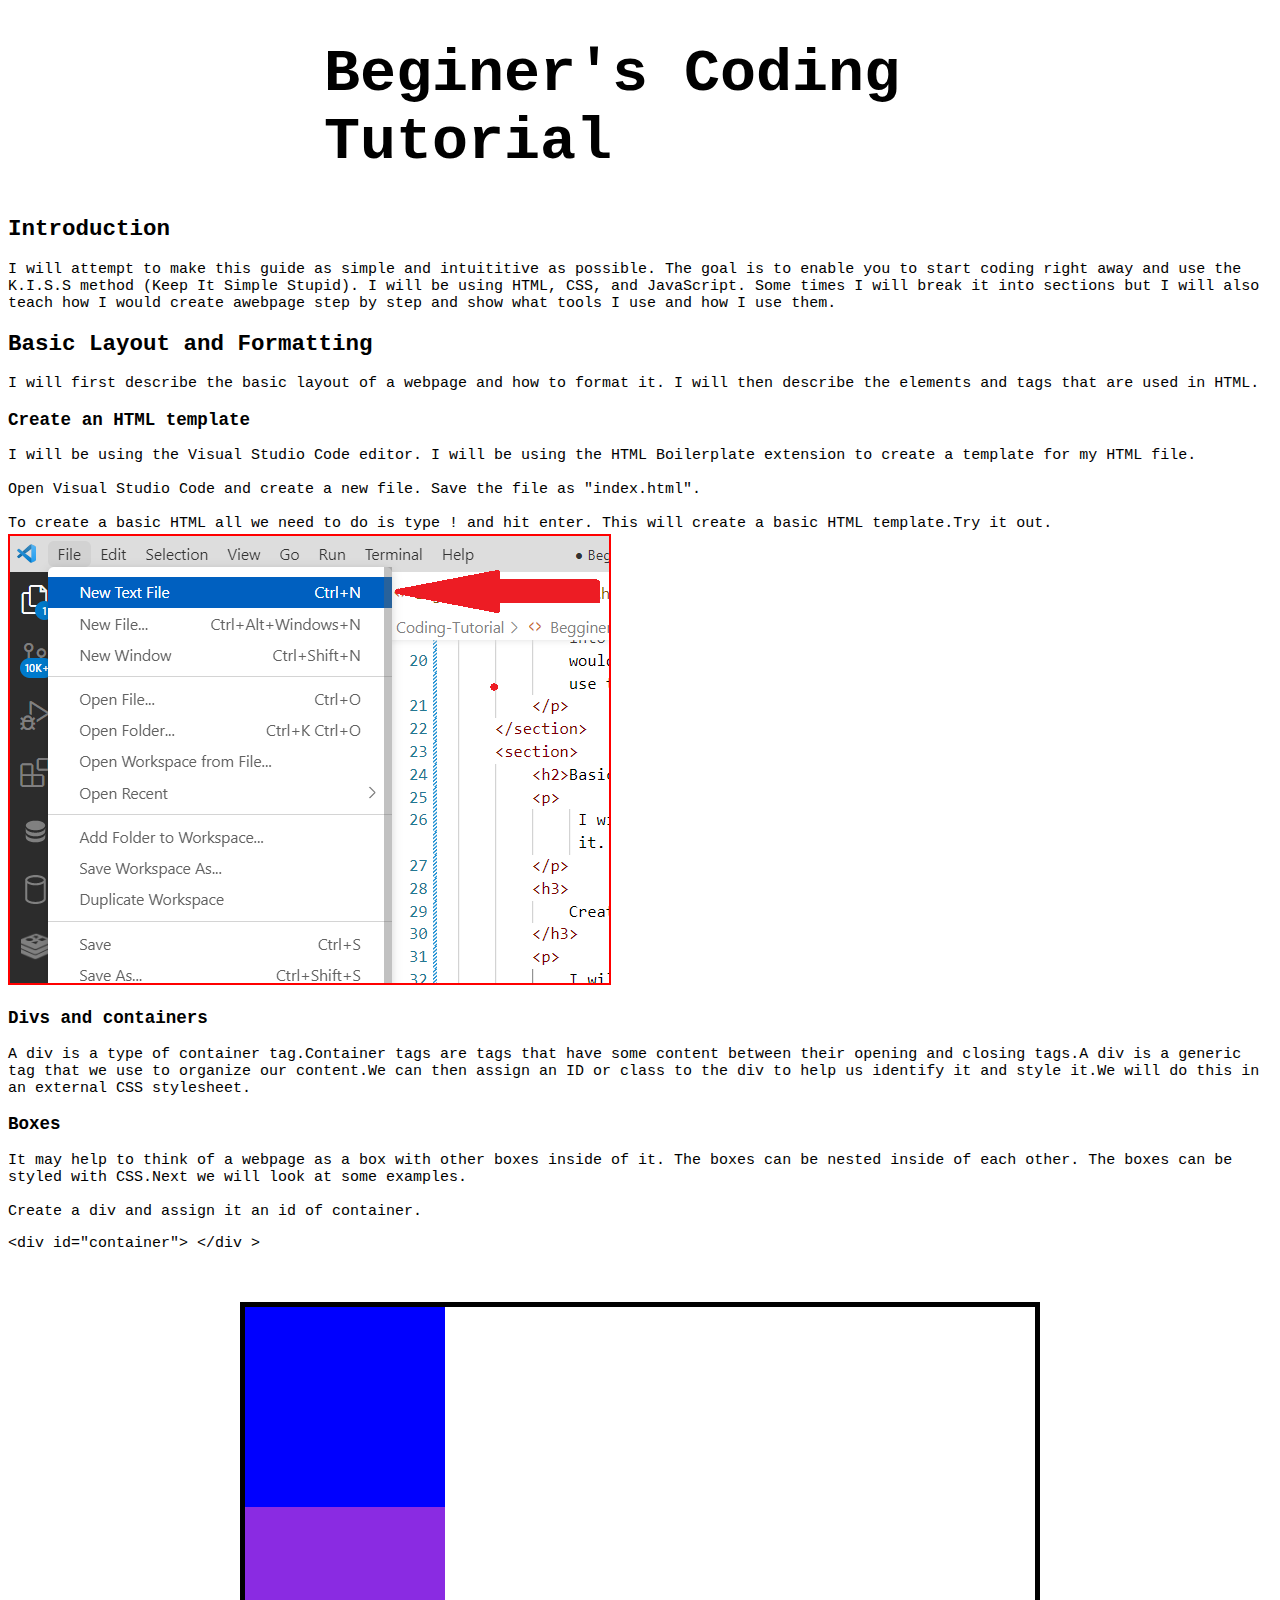
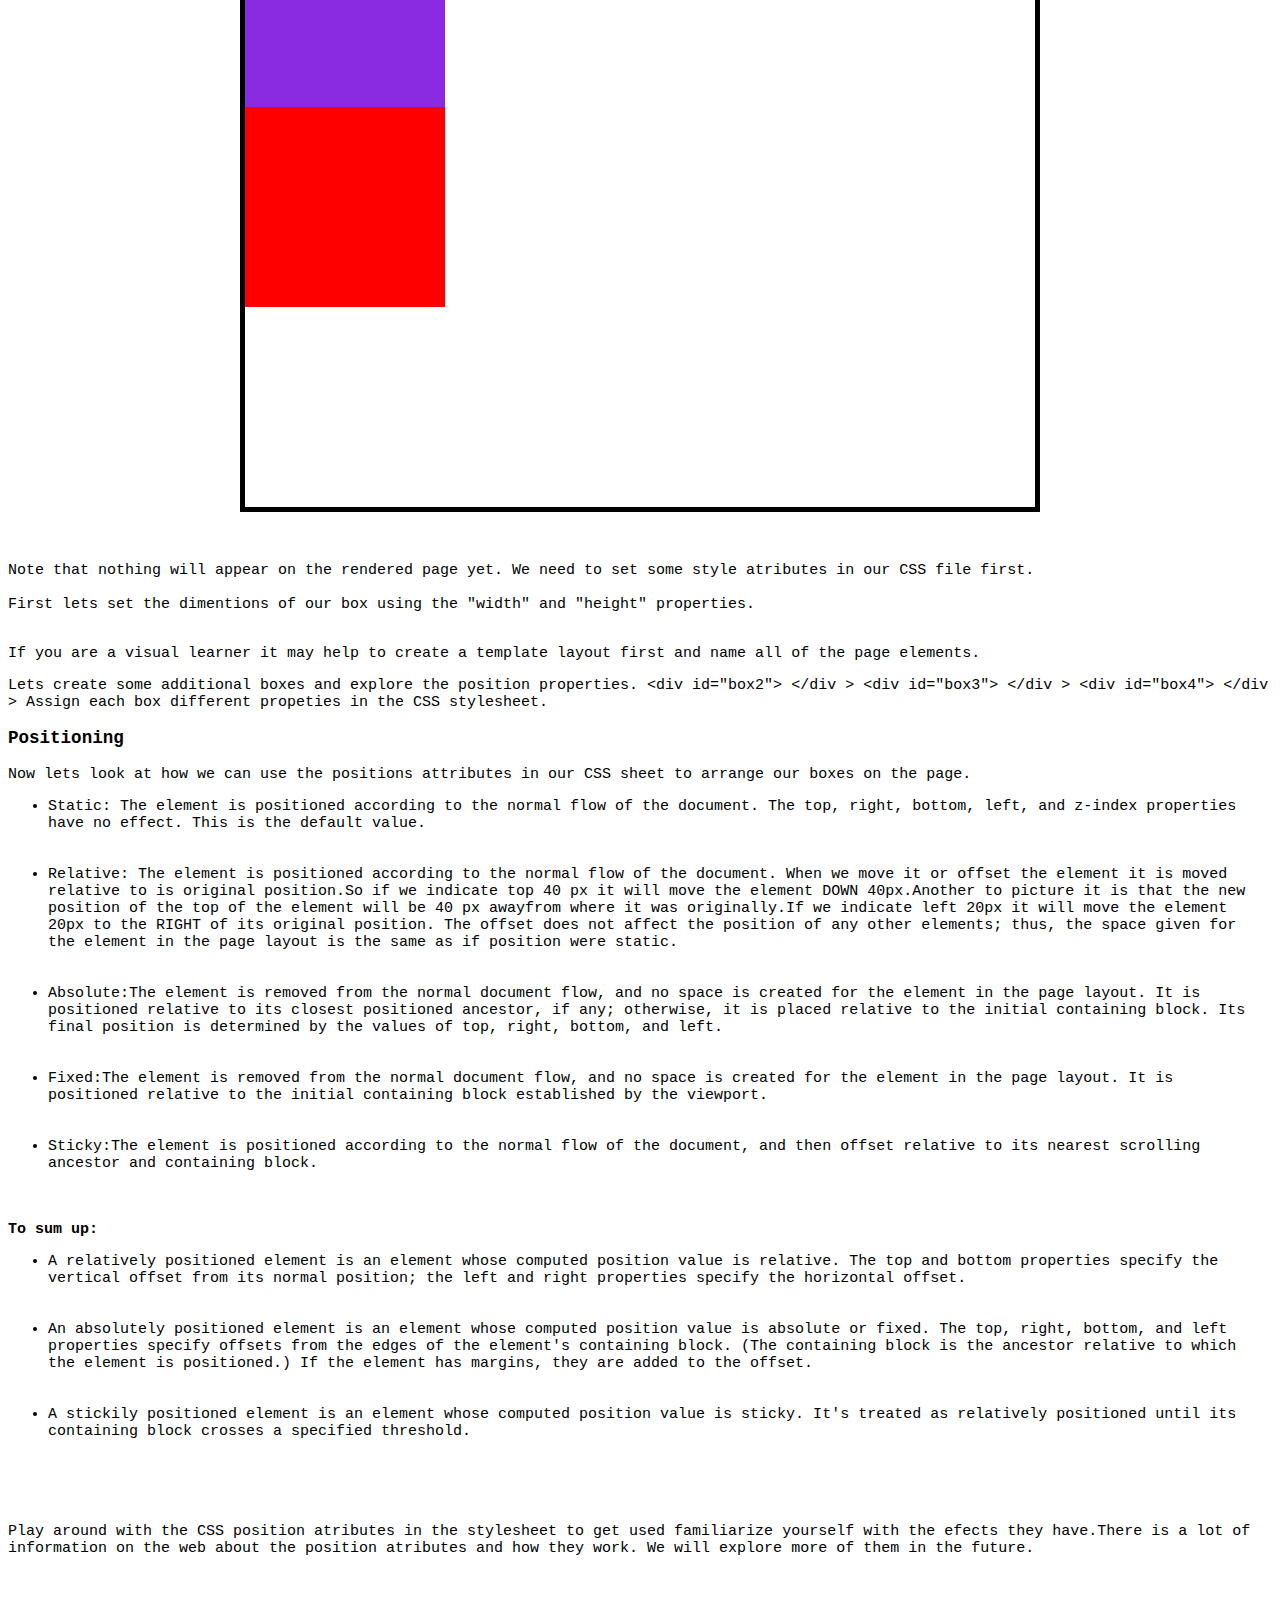
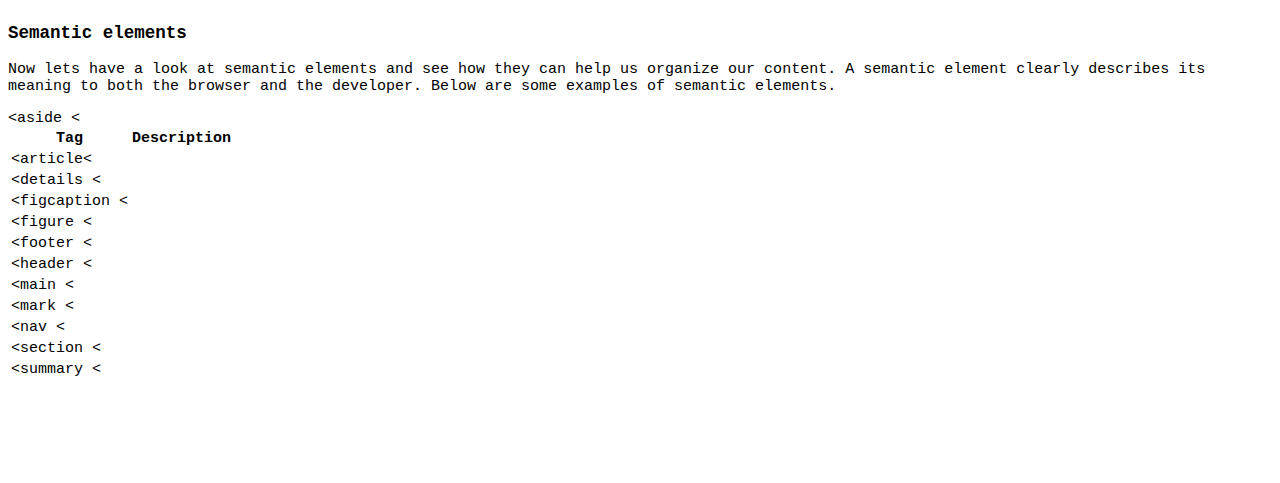
==== index.html @ 4ab40ba1 "added section on semantic HTML elements" ====
<!DOCTYPE html>
<html lang="en">
<head>
    <meta charset="UTF-8">
    <meta http-equiv="X-UA-Compatible" content="IE=edge">
    <meta name="viewport" content="width=device-width, initial-scale=1.0">
    <title>Coding Tutorial</title>
    <link rel="stylesheet" href="assets/CSS/stylesheet.css">
</head>
<body>
    <header>
        <h1>Beginer's Coding Tutorial</h1>
    </header>
    <section>
        <h2>Introduction</h2>
        <p>
            I will attempt to make this guide as simple and intuititive as possible.
            The goal is to enable you to start coding right away and use the K.I.S.S method (Keep It Simple Stupid).
            I will be using HTML, CSS, and JavaScript. Some times I will break it into sections but I will also teach how I
            would create awebpage step by step and show what tools I use and how I use them.
        </p>
    </section>
    <section>
        <h2>Basic Layout and Formatting</h2>
        <p>
             I will first describe the basic layout of a webpage and how to format it. I will then describe the elements and tags that are used in HTML.
        </p>
        <h3>Create an HTML template</h3>
        <p>
            I will be using the Visual Studio Code editor. I will be using the HTML Boilerplate extension to create a template for my HTML file.
            <br></br>
            Open Visual Studio Code and create a new file. Save the file as "index.html". 
            <br></br>
                To create a basic HTML all we need to do is type ! and hit enter. This will create a basic HTML template.Try it out.

                <img id="new-text-file" src="./assets/images/create new text file.png">
        </p>
        <h3>Divs and containers</h3>
        <p>
            A div  is a type of container tag.Container tags are tags that have some content between their opening and closing tags.A div is a generic tag that we use to organize our content.We can then assign an ID or class to the div to help us identify it and style it.We will do this in an external CSS stylesheet.
        </p>
        <h3>Boxes</h3>
        <p>
            It may help to think of a webpage as a box with other boxes inside of it. The boxes can be nested inside of each other. The boxes can be styled with CSS.Next we will look at some examples. 
            <br></br>
            Create a div and assign it an id of container.
        </p>
        
            &lt;div id="container"&gt &lt;/div &gt

            

            <div class="container">
            <div class="blue box"></div>
            <div class="purple box"></div>
            <div class="red box"></div>
            <div class="green box"></div>
            </div>
            

            <p>
                Note that nothing will appear on the rendered page yet. We need to set some style atributes in our CSS file first.
                <br></br>
                First lets set the dimentions of our box using the "width" and "height" properties.
                <br></br>

                
            </p>
            <p>
                If you are a visual learner it may help to create a template layout first and name all of the page elements.
            </p>
            <p>
                Lets create some additional boxes and explore the position properties.
                &lt;div id="box2"&gt &lt;/div &gt  &lt;div id="box3"&gt &lt;/div &gt &lt;div id="box4"&gt &lt;/div &gt
                Assign each box different propeties in the CSS stylesheet.
            </p>
            <h3>
                Positioning 
            </h3>
            <p>
                Now lets look at how we can use the positions attributes in our CSS sheet to arrange our boxes on the page.

                <ul>
                    <li>Static: The element is positioned according to the normal flow of the document. The top, right, bottom, left, and z-index properties have no effect. This is the default value.
                    </li> <br></br>

                    <li>Relative: The element is positioned according to the normal flow of the document. When we move it or offset the element it is moved relative to is original position.So if we indicate top 40 px it will move the element DOWN 40px.Another to picture it is that the new position of the top of the element will be 40 px awayfrom where it was originally.If we indicate left 20px it will move the element 20px to the RIGHT of its original position. The offset does not affect the position of any other elements; thus, the space given for the element in the page layout is the same as if position were static.
                    </li> <br></br>

                    <li>Absolute:The element is removed from the normal document flow, and no space is created for the element in the page layout. It is positioned relative to its closest positioned ancestor, if any; otherwise, it is placed relative to the initial containing block. Its final position is determined by the values of top, right, bottom, and left.
                    </li> <br></br>

                    <li>Fixed:The element is removed from the normal document flow, and no space is created for the element in the page layout. It is positioned relative to the initial containing block established by the viewport.
                    </li> <br></br>

                    <li>Sticky:The element is positioned according to the normal flow of the document, and then offset relative to its nearest scrolling ancestor and containing block.</li> <br></br>
                </ul>

                    <p class="bold">
                        To sum up:
                    </p>
                    <ul>
                        <li>
                            A relatively positioned element is an element whose computed position value is relative. The top and bottom properties specify the vertical offset from its normal position; the left and right properties specify the horizontal offset.
                        </li> <br></br>
                        <li>
                            An absolutely positioned element is an element whose computed position value is absolute or fixed. The top, right, bottom, and left properties specify offsets from the edges of the element's containing block. (The containing block is the ancestor relative to which the element is positioned.) If the element has margins, they are added to the offset.
                        </li> <br></br>
                        <li>
                            A stickily positioned element is an element whose computed position value is sticky. It's treated as relatively positioned until its containing block crosses a specified threshold.
                        </li> <br></br>
                    </ul>
                    
                 <br></br>
                Play around with the CSS position atributes in the stylesheet to get used familiarize yourself with the efects they have.There is a lot of information on the web about the position atributes and how they work. We will explore more of them in the future.

            
            </p>
            <br></br>
            <h3>Semantic elements</h3>
            <p>
                Now lets have a look at semantic elements and see how they can help us organize our content. A semantic element clearly describes its meaning to both the browser and the developer.
                Below are some examples of semantic elements.

                <table>
                    <tr>
                     <th>
                        Tag
                     </th>
                     <th>
                        Description  
                    </tr>
                    
                    <tr>
                        <td>
                            &lt;article&lt;

                        </td>
                    </tr>
                            &lt;aside &lt;
                    <tr>
                        <td>
                            &lt;details &lt;
                            
                        </td>
                    </tr>
                    <tr>
                        <td>
                            &lt;figcaption &lt;
                        </td>
                    </tr>
                    <tr>
                        <td>
                            &lt;figure &lt;
                            
                        </td>
                    </tr>
                    <tr>
                        <td>
                            &lt;footer &lt;
                            
                        </td>
                    </tr>
                    <tr>
                        <td>
                            &lt;header &lt;
                            
                        </td>
                    </tr>
                    <tr>
                        <td>
                            &lt;main &lt;
                        </td>
                    </tr>
                    <tr>
                        <td>
                           &lt;mark &lt; 
                        </td>
                    </tr>
                    <tr>
                        <td>
                           &lt;nav &lt; 
                        </td>
                    </tr>
                    <tr>
                        <td>
                            &lt;section &lt;
                        </td>
                    </tr>
                    <tr>
                        <td>
                           &lt;summary &lt; 
                        </td>
                    </tr>
                    </table>
            </p>
            

            

    
        
    </section>
    
</body>
</html>
---- assets/CSS/stylesheet.css ----
*, * ::before, * ::after {
    box-sizing: border-box;
}

header {
    font-family: monospace;
    font-size: 30px;
    width: 50%;
    margin: 0 auto;
}

body {
    font-family: monospace;
    font-size: 15px;
    
}

#new-text-file {
    margin-top: 2px;
    border: solid 2px;
    border-color: red;
}
.container {
    border: 5px solid black;
    width: 800px;
    height: 810px;
    margin: 50px auto;
    position: relative;
}

.box {
    width: 200px;
    height: 200px;

}

.blue {
    background-color: blue;
    position : sticky;
    top: 20px;
    z-index: 4;


}

.purple {
    background-color: blueviolet;
    position: sticky;
    z-index: 3;

    

}

.red {
    background-color: red;
    z-index: 2;

}

.green {
    background-color: green;
    position: sticky;
    bottom: 20px;
    z-index: 1;

}

.purple:hover {
    background-color: rgb(167, 142, 190);
}

.blue:hover {
    background-color: rgb(177, 177, 234);
}

.red:hover {
    background-color: rgb(239, 168, 168);
}

.green:hover {
    background-color: rgb(150, 233, 150);
}
.bold{
    font-weight: bolder;
}
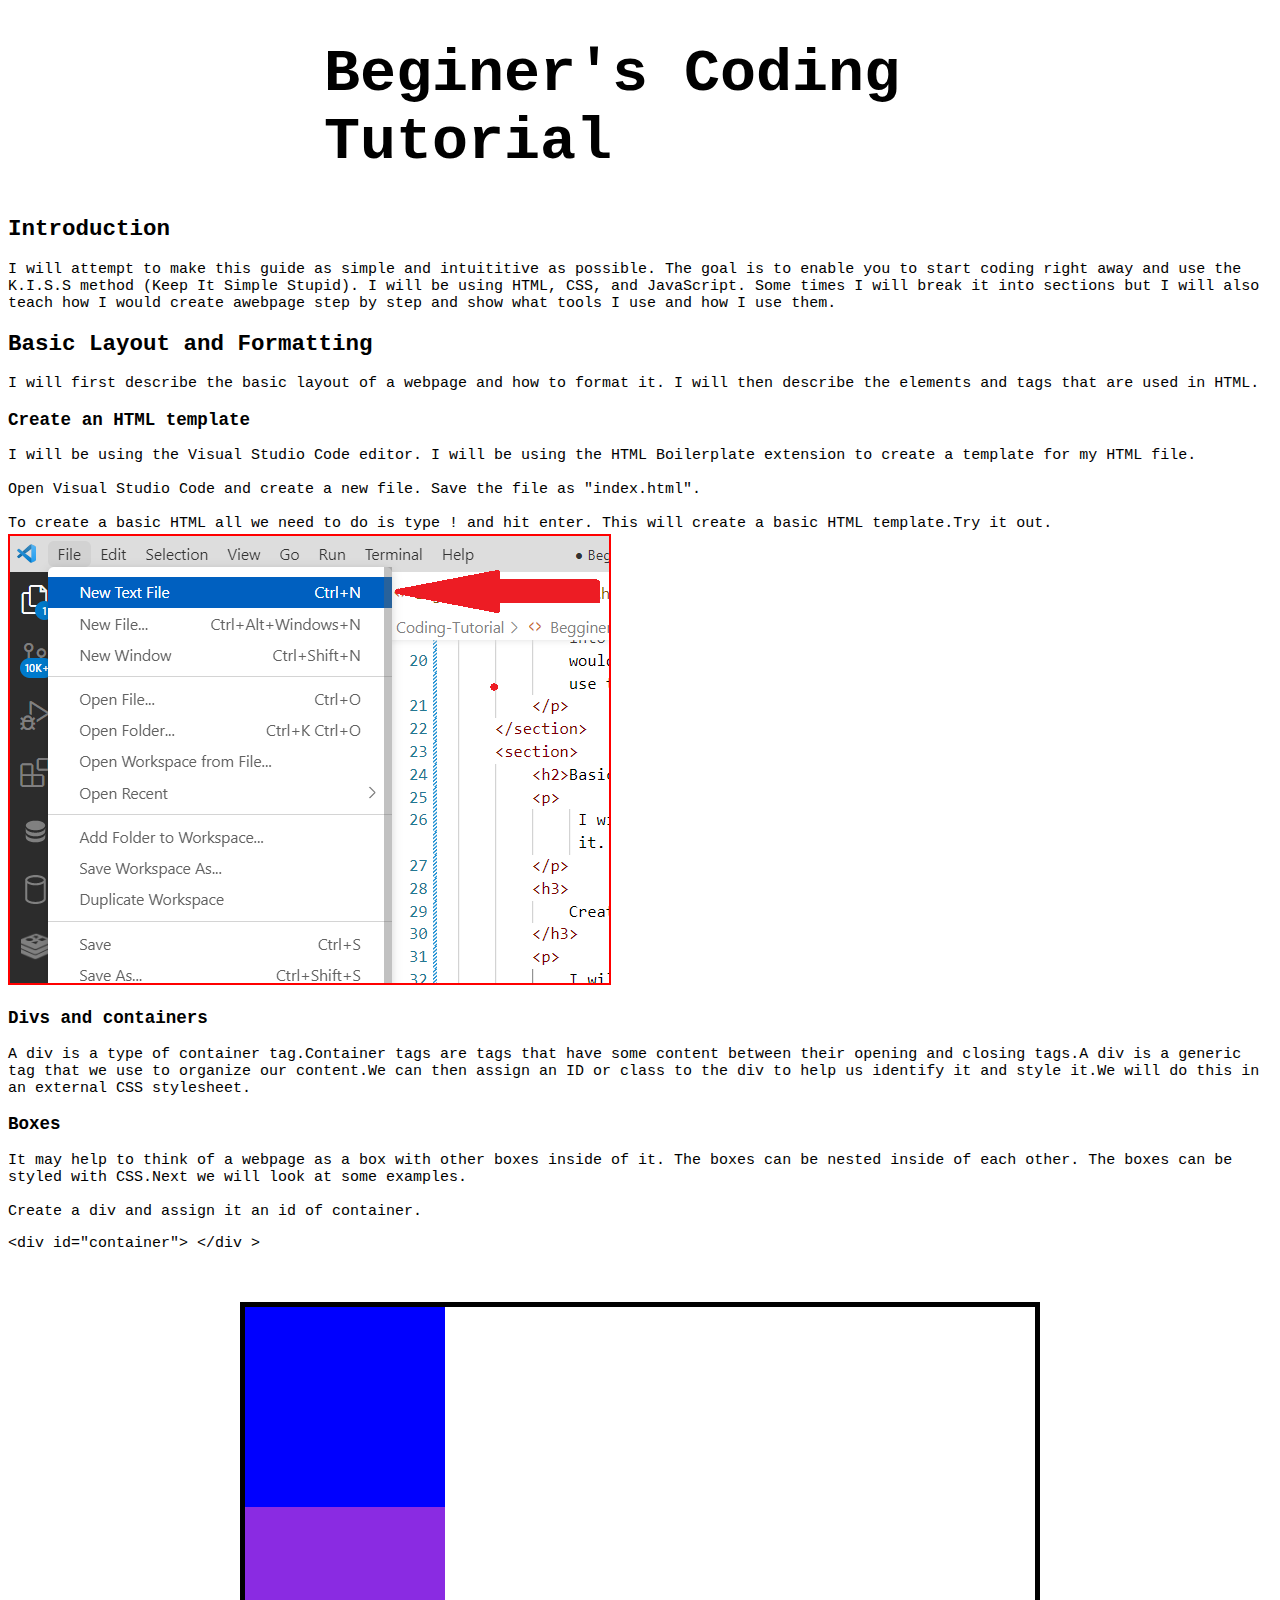
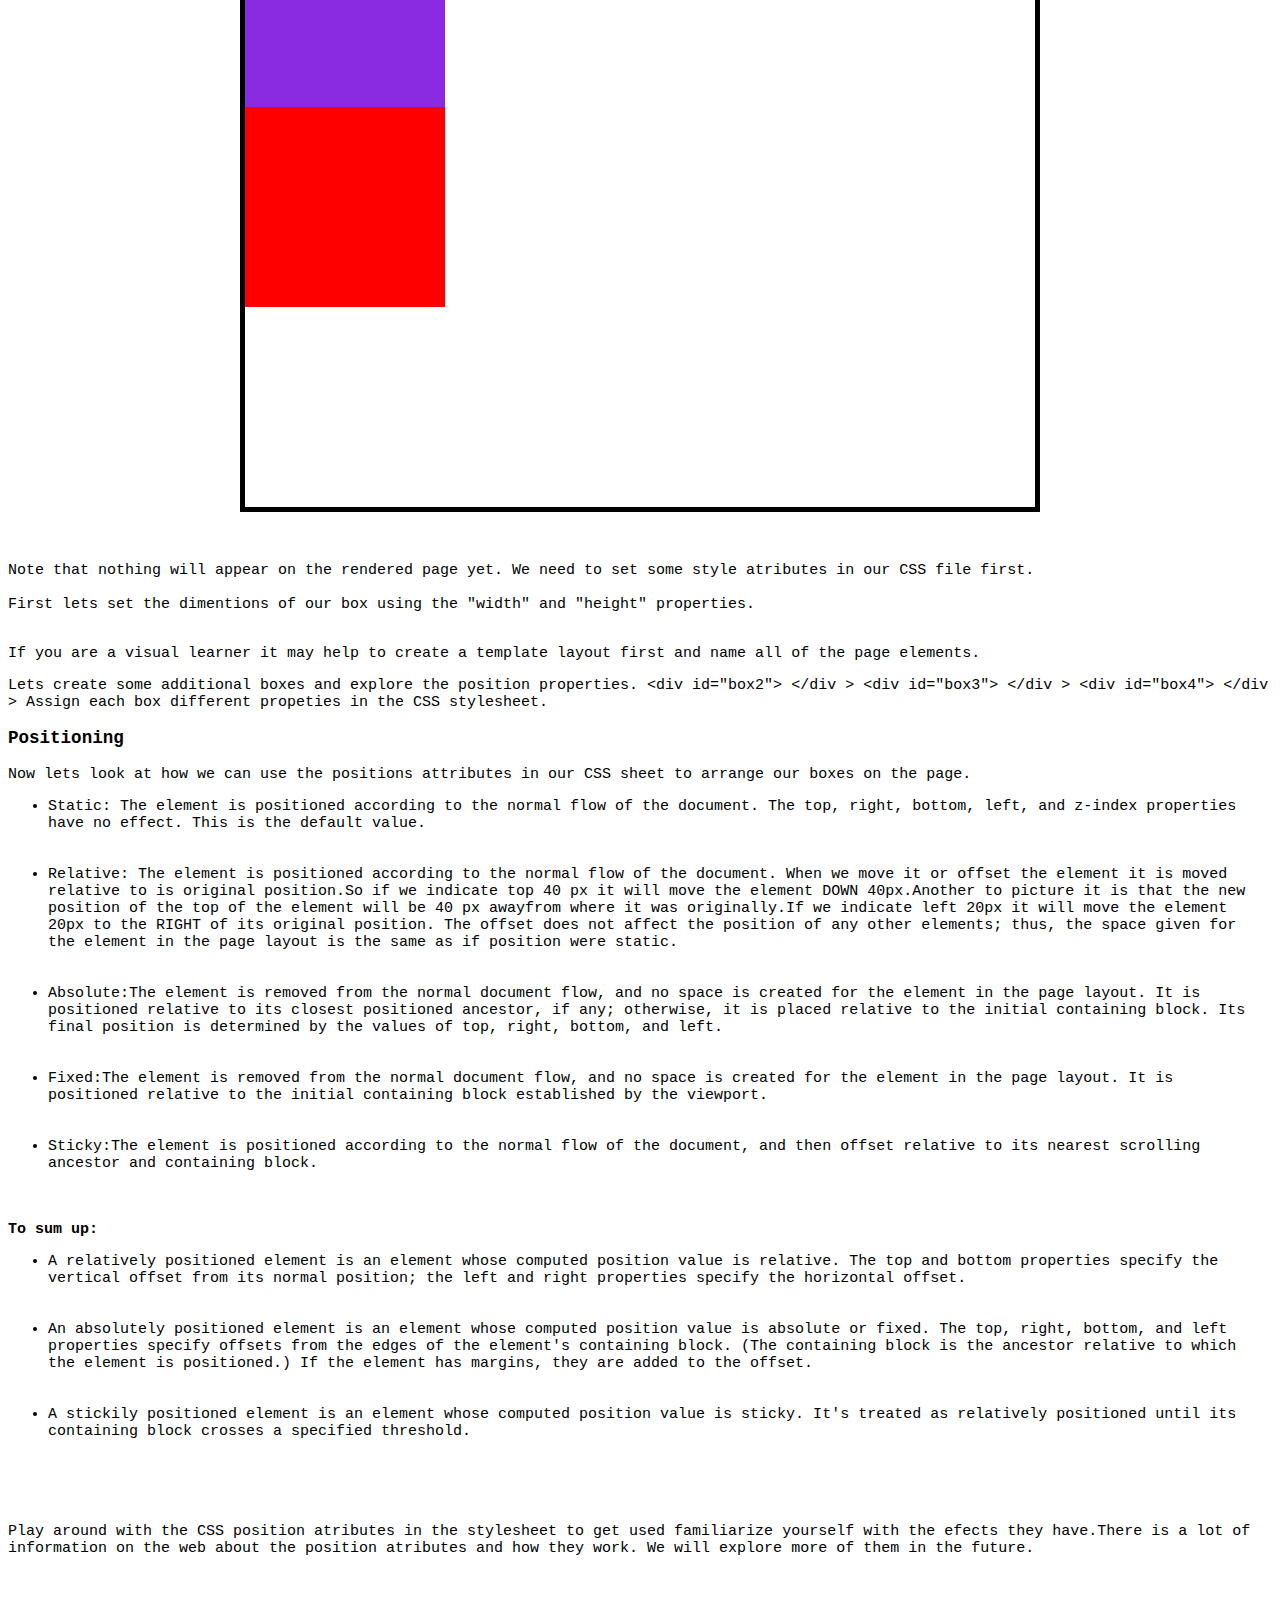
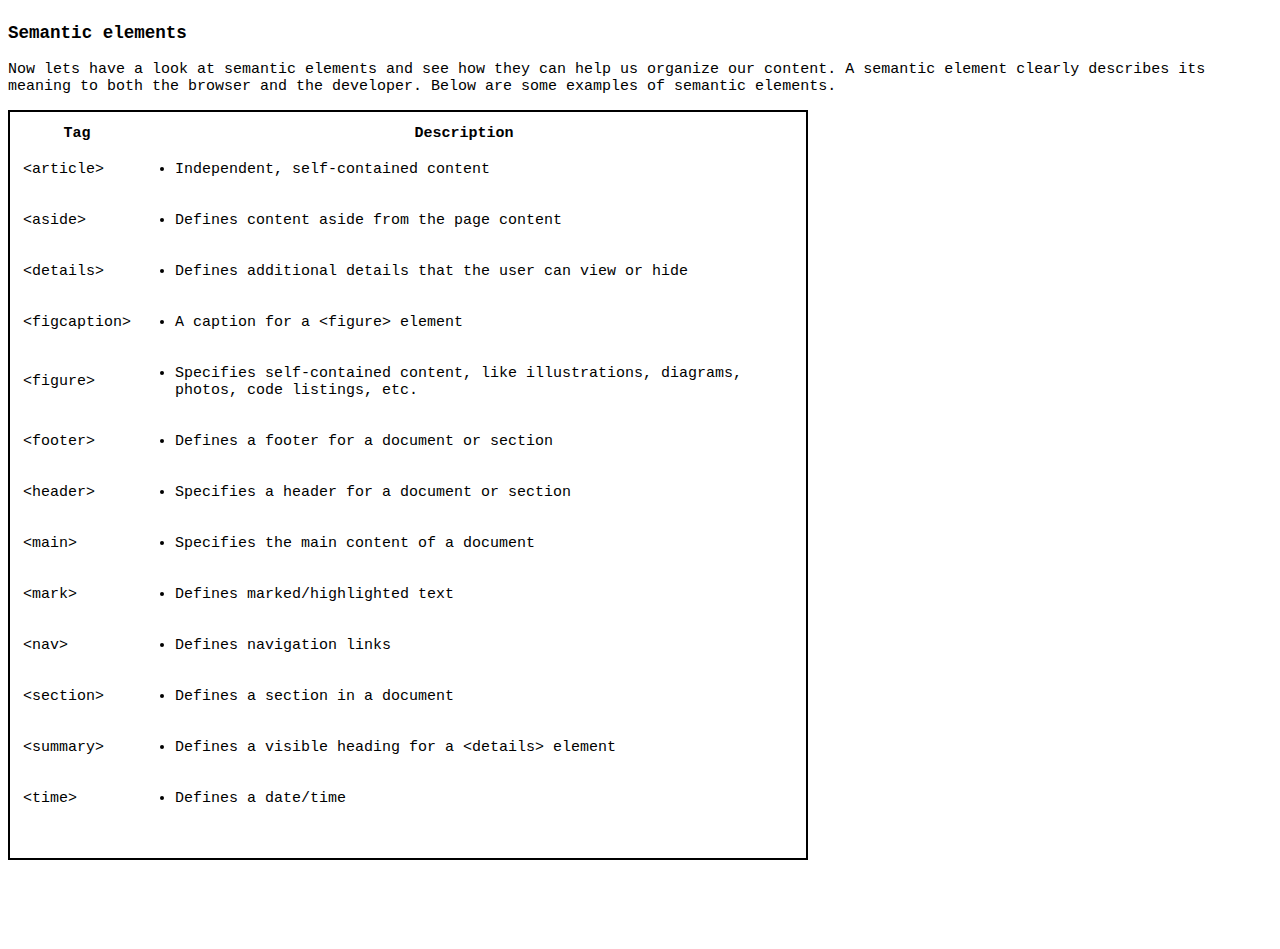
==== commit c62182fc: "fixed table" ====
--- a/index.html
+++ b/index.html
@@ -122,77 +122,226 @@
                 Now lets have a look at semantic elements and see how they can help us organize our content. A semantic element clearly describes its meaning to both the browser and the developer.
                 Below are some examples of semantic elements.
 
+                
+                <div id="table-con">
                 <table>
+                    
                     <tr>
                      <th>
                         Tag
                      </th>
                      <th>
-                        Description  
-                    </tr>
-                    
-                    <tr>
-                        <td>
-                            &lt;article&lt;
-
-                        </td>
-                    </tr>
-                            &lt;aside &lt;
-                    <tr>
-                        <td>
-                            &lt;details &lt;
-                            
-                        </td>
-                    </tr>
-                    <tr>
-                        <td>
-                            &lt;figcaption &lt;
-                        </td>
-                    </tr>
-                    <tr>
-                        <td>
-                            &lt;figure &lt;
-                            
-                        </td>
-                    </tr>
-                    <tr>
-                        <td>
-                            &lt;footer &lt;
-                            
-                        </td>
-                    </tr>
-                    <tr>
-                        <td>
-                            &lt;header &lt;
-                            
-                        </td>
-                    </tr>
-                    <tr>
-                        <td>
-                            &lt;main &lt;
-                        </td>
-                    </tr>
-                    <tr>
-                        <td>
-                           &lt;mark &lt; 
-                        </td>
-                    </tr>
-                    <tr>
-                        <td>
-                           &lt;nav &lt; 
-                        </td>
-                    </tr>
-                    <tr>
-                        <td>
-                            &lt;section &lt;
-                        </td>
-                    </tr>
-                    <tr>
-                        <td>
-                           &lt;summary &lt; 
-                        </td>
-                    </tr>
+                        Description 
+                     </th>
+                     </tr>
+                    
+                    <tr>
+                        <td>
+                            &lt;article&gt
+
+                        </td>
+                            
+                        <td>
+                            <ul>
+                            <li>
+                                Independent, self-contained content
+                            </li> 
+                            </ul>
+
+                        </td>
+                    </tr>
+                    <td>
+                        &lt;aside&gt
+                    </td>
+                    <td>
+                        <ul>
+                            <li>
+                                Defines content aside from the page content
+
+                            </li>
+                        </ul>
+    
+                    </td>
+                            
+                    <tr>
+                        <td>
+                            &lt;details&gt
+                            
+                        </td>
+                        <td>
+                            <ul>
+                                <li>
+                                    Defines additional details that the user can view or hide
+
+                                </li>
+                            </ul>
+
+
+                        </td>
+                    </tr>
+                    <tr>
+                        <td>
+                            &lt;figcaption&gt
+                        </td>
+                        <td>
+                            <ul>
+                                <li> A caption for a &lt;figure&gt element
+                                </li>
+                            </ul>
+
+
+                        </td>
+                    </tr>
+                    <tr>
+                        <td>
+                            &lt;figure&gt
+                            
+                        </td>
+                        <td>
+                            <ul>
+                                <li>
+                                    Specifies self-contained content, like illustrations, diagrams, photos, code listings, etc.
+
+                                </li>
+                            </ul>
+
+
+                        </td>
+                    </tr>
+                    <tr>
+                        <td>
+                            &lt;footer&gt
+                            
+                        </td>
+                        <td>
+                            <ul>
+                                <li>
+                                    Defines a footer for a document or section
+
+
+                                </li>
+                            </ul>
+                            
+
+                        </td>
+                    </tr>
+                    <tr>
+                        <td>
+                            &lt;header&gt
+                            
+                        </td>
+                        <td>
+                            <ul>
+                                <li>
+                                    Specifies a header for a document or section
+
+                                </li>
+
+                            </ul>
+
+
+                        </td>
+                    </tr>
+                    <tr>
+                        <td>
+                            &lt;main&gt
+                        </td>
+                        <td>
+                            <ul>
+                                <li>
+                                    Specifies the main content of a document
+
+                                </li>
+                            </ul>
+                            
+
+                        </td>
+                    </tr>
+                    <tr>
+                        <td>
+                           &lt;mark&gt 
+                        </td>
+                        <td>
+                            <ul>
+                                <li>
+                                    Defines marked/highlighted text
+
+                                </li>
+                            </ul>
+                            
+
+
+                        </td>
+                    </tr>
+                    <tr>
+                        <td>
+                           &lt;nav&gt 
+                        </td>
+                        <td>
+                            <ul>
+                                <li>
+                                    Defines navigation links
+
+                                </li>
+                            </ul>
+
+
+                        </td>
+                    </tr>
+                    <tr>
+                        <td>
+                            &lt;section&gt
+                        </td>
+                        <td>
+                            <ul>
+                                <li>
+                                    Defines a section in a document
+
+                                </li>
+                            </ul>
+                            
+
+
+                        </td>
+                    </tr>
+                    <tr>
+                        <td>
+                           &lt;summary&gt 
+                        </td>
+                        <td>
+                            <ul>
+                                <li>
+                                    Defines a visible heading for a &lt;details&gt element
+
+                                </li>
+                            </ul>
+                            
+
+
+                        </td>
+                    </tr>
+                    <tr>
+                        <td>
+                            &lt;time&gt
+                        </td>
+                        <td>
+                            <Ul>
+                                <li>
+                                    Defines a date/time
+
+                                </li>
+                            </Ul>
+                            
+
+
+
+                        </td>
+                    </tr>
+                    
+                    
                     </table>
+                </div>
+                    
             </p>
             
 
--- a/assets/CSS/stylesheet.css
+++ b/assets/CSS/stylesheet.css
@@ -84,4 +84,13 @@
 }
 .bold{
     font-weight: bolder;
+}
+#table-con {
+        border: 2px solid black;
+        width: 800px;
+        height: 750px;
+        padding: 10px;
+        
+
+
 }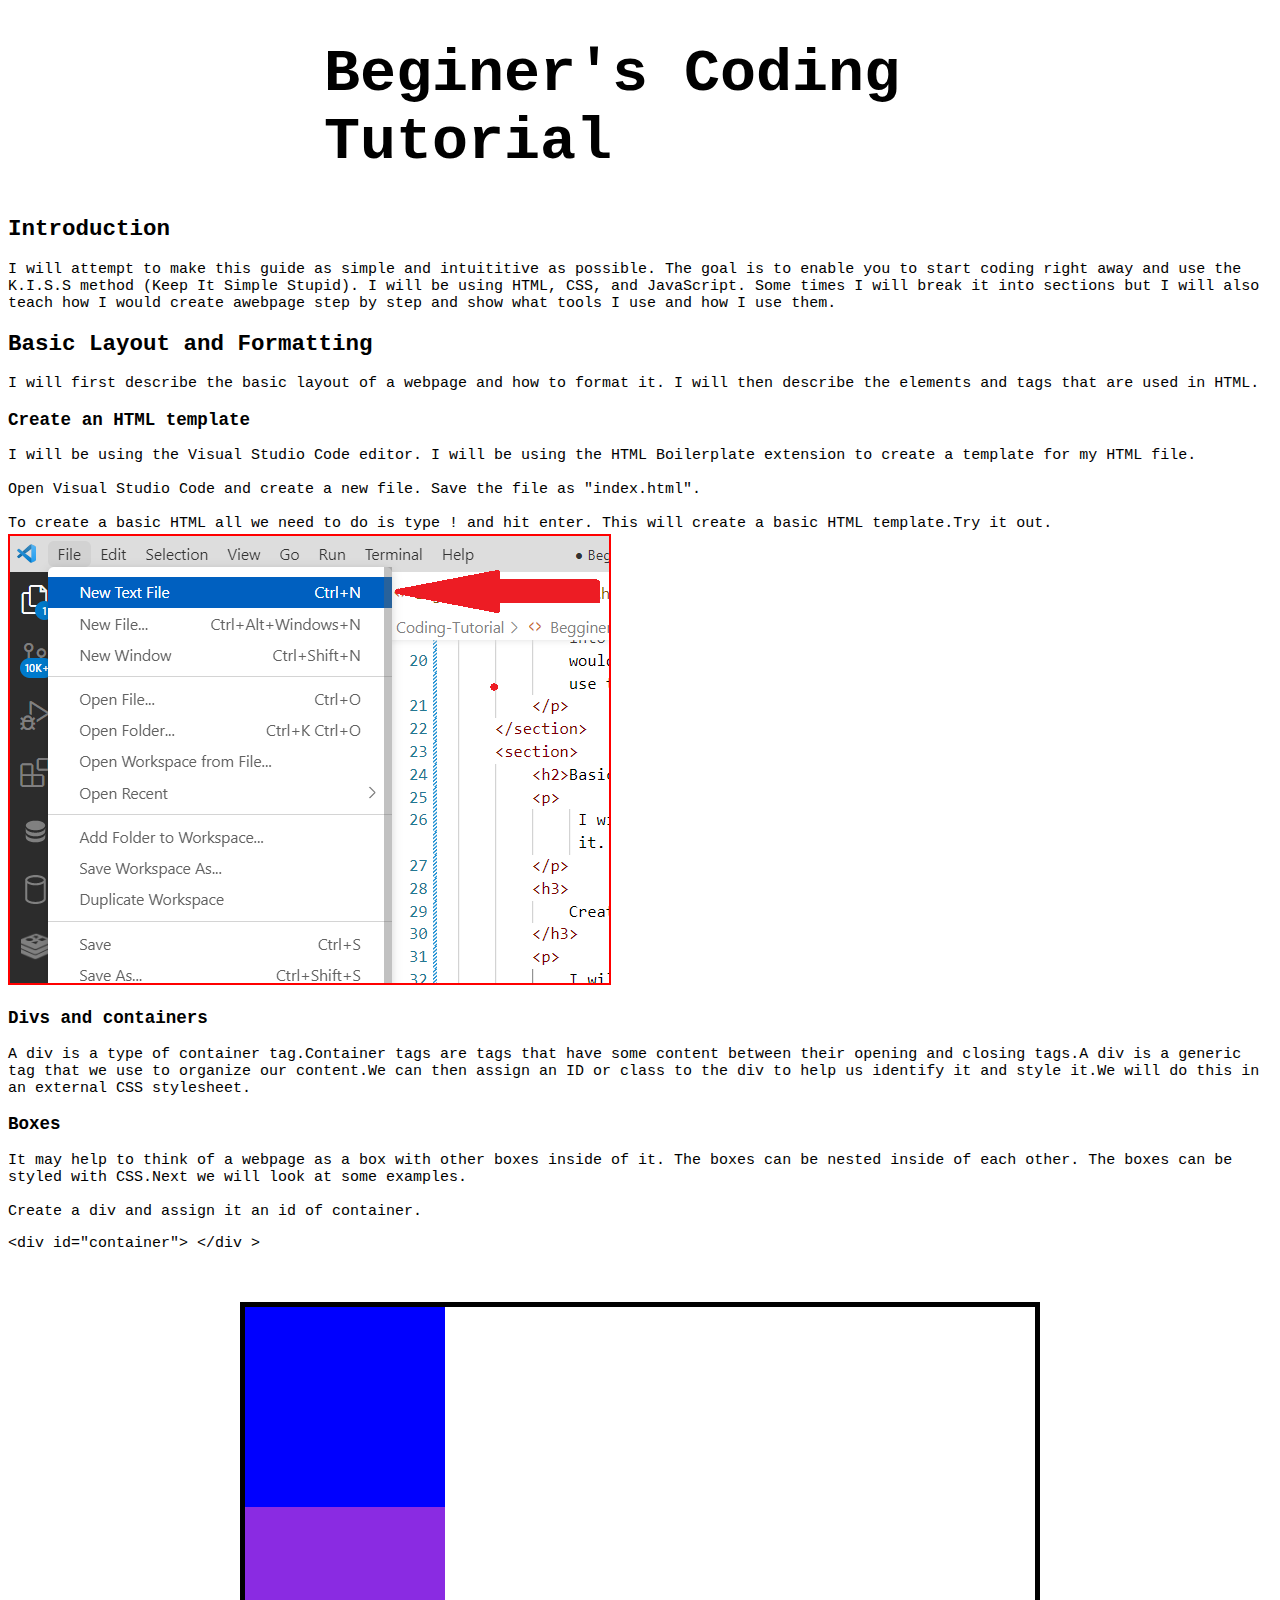
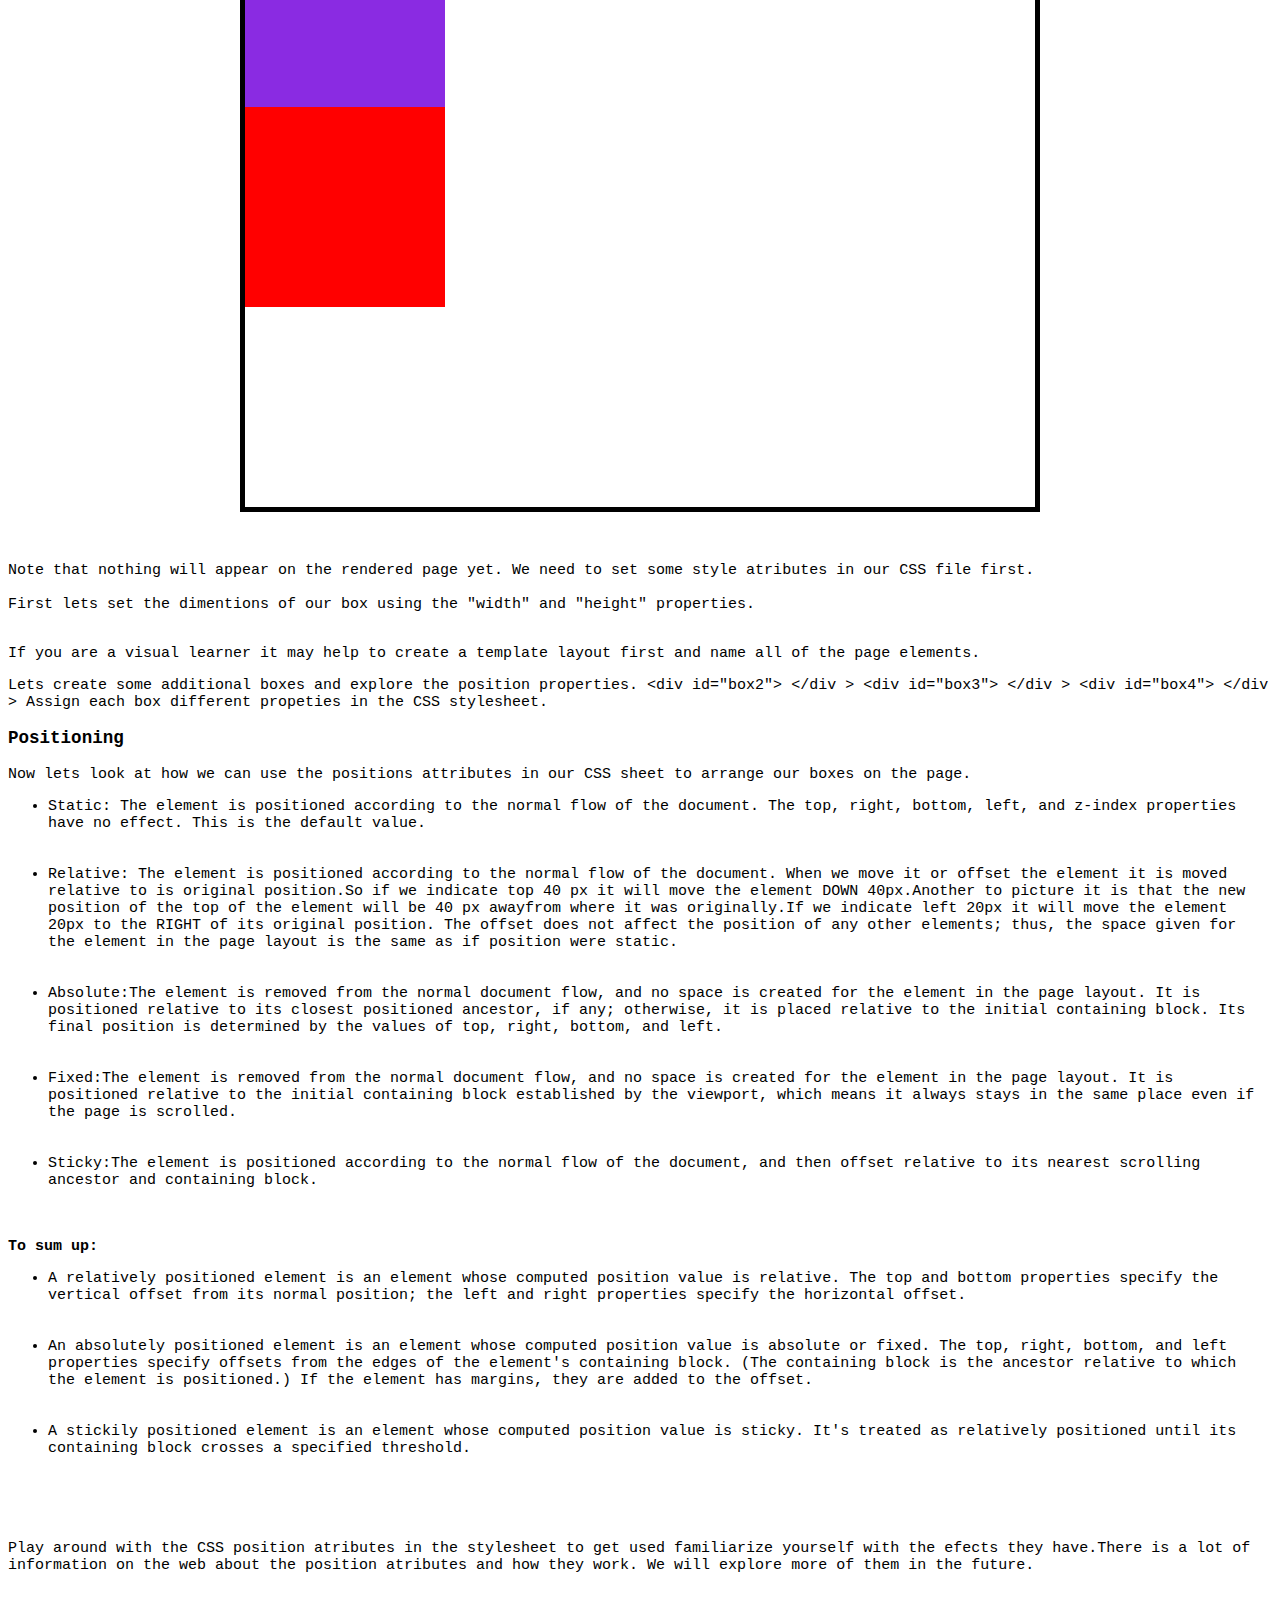
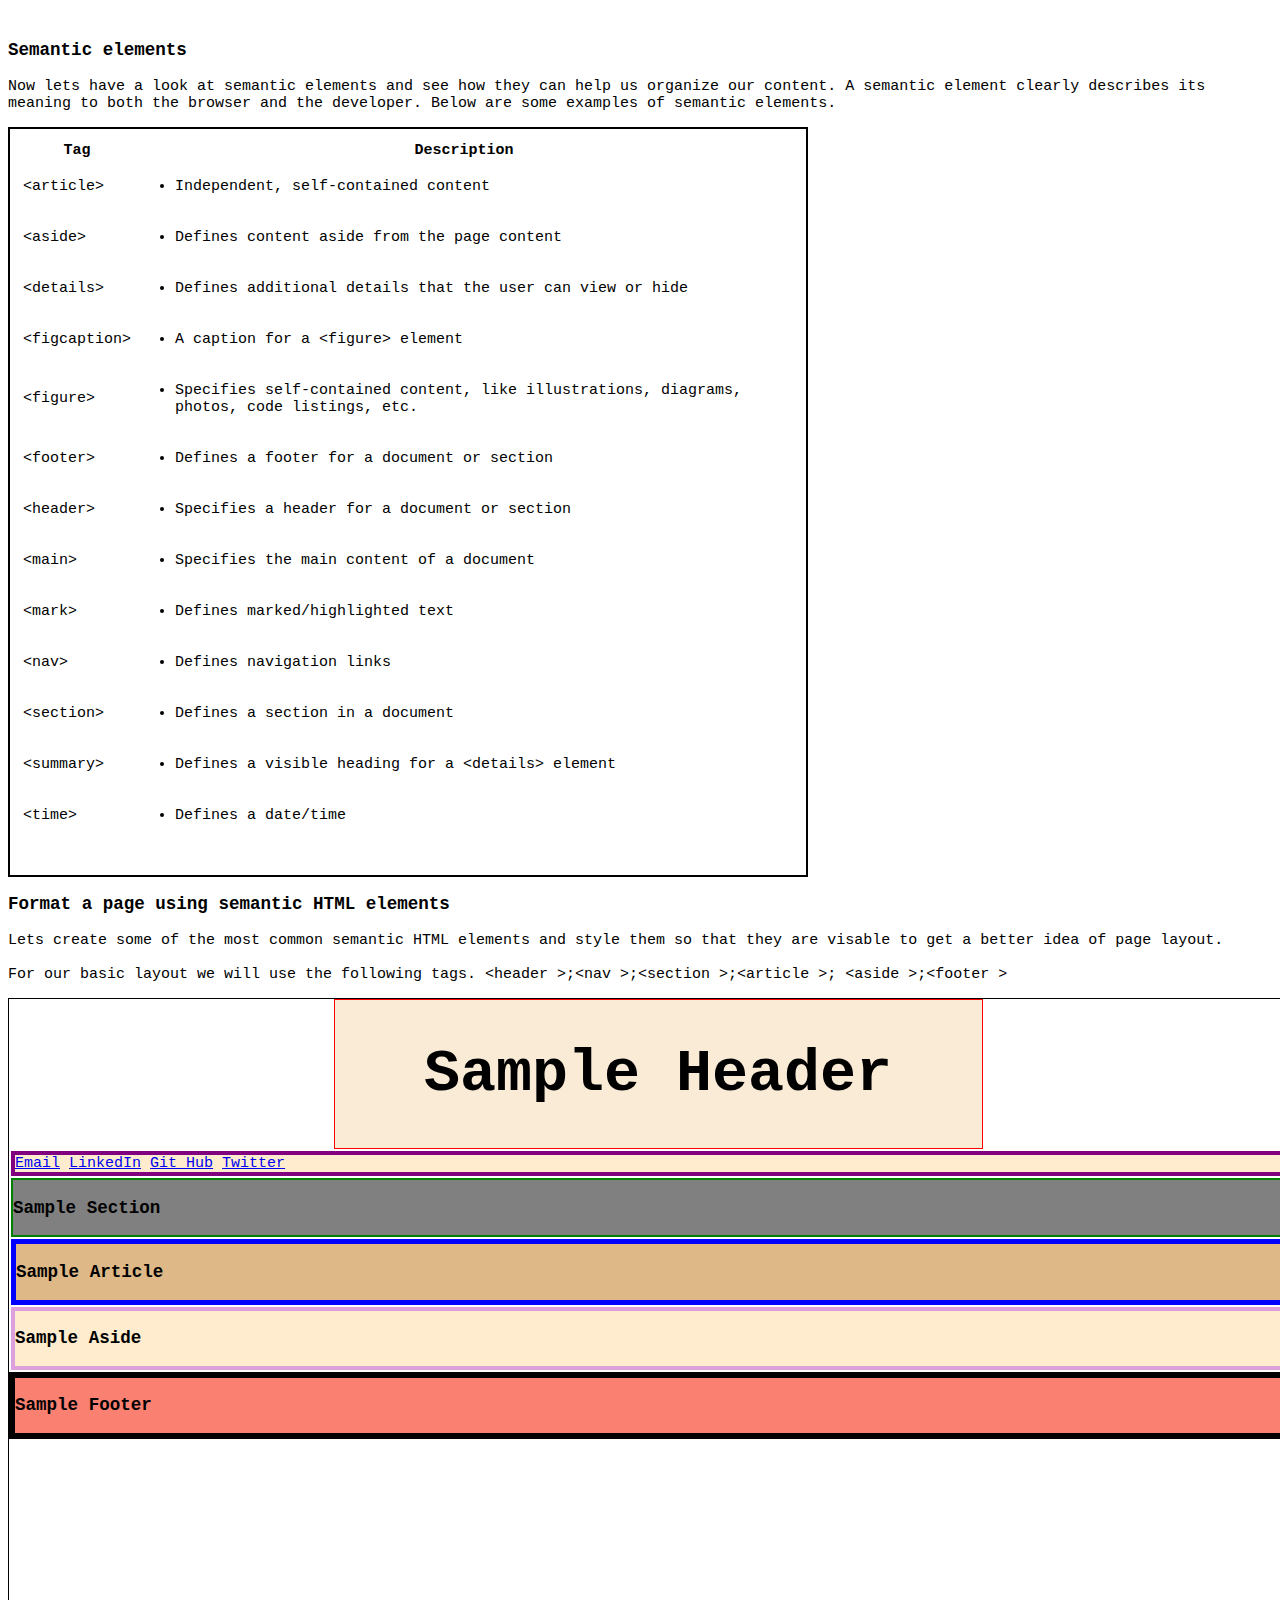
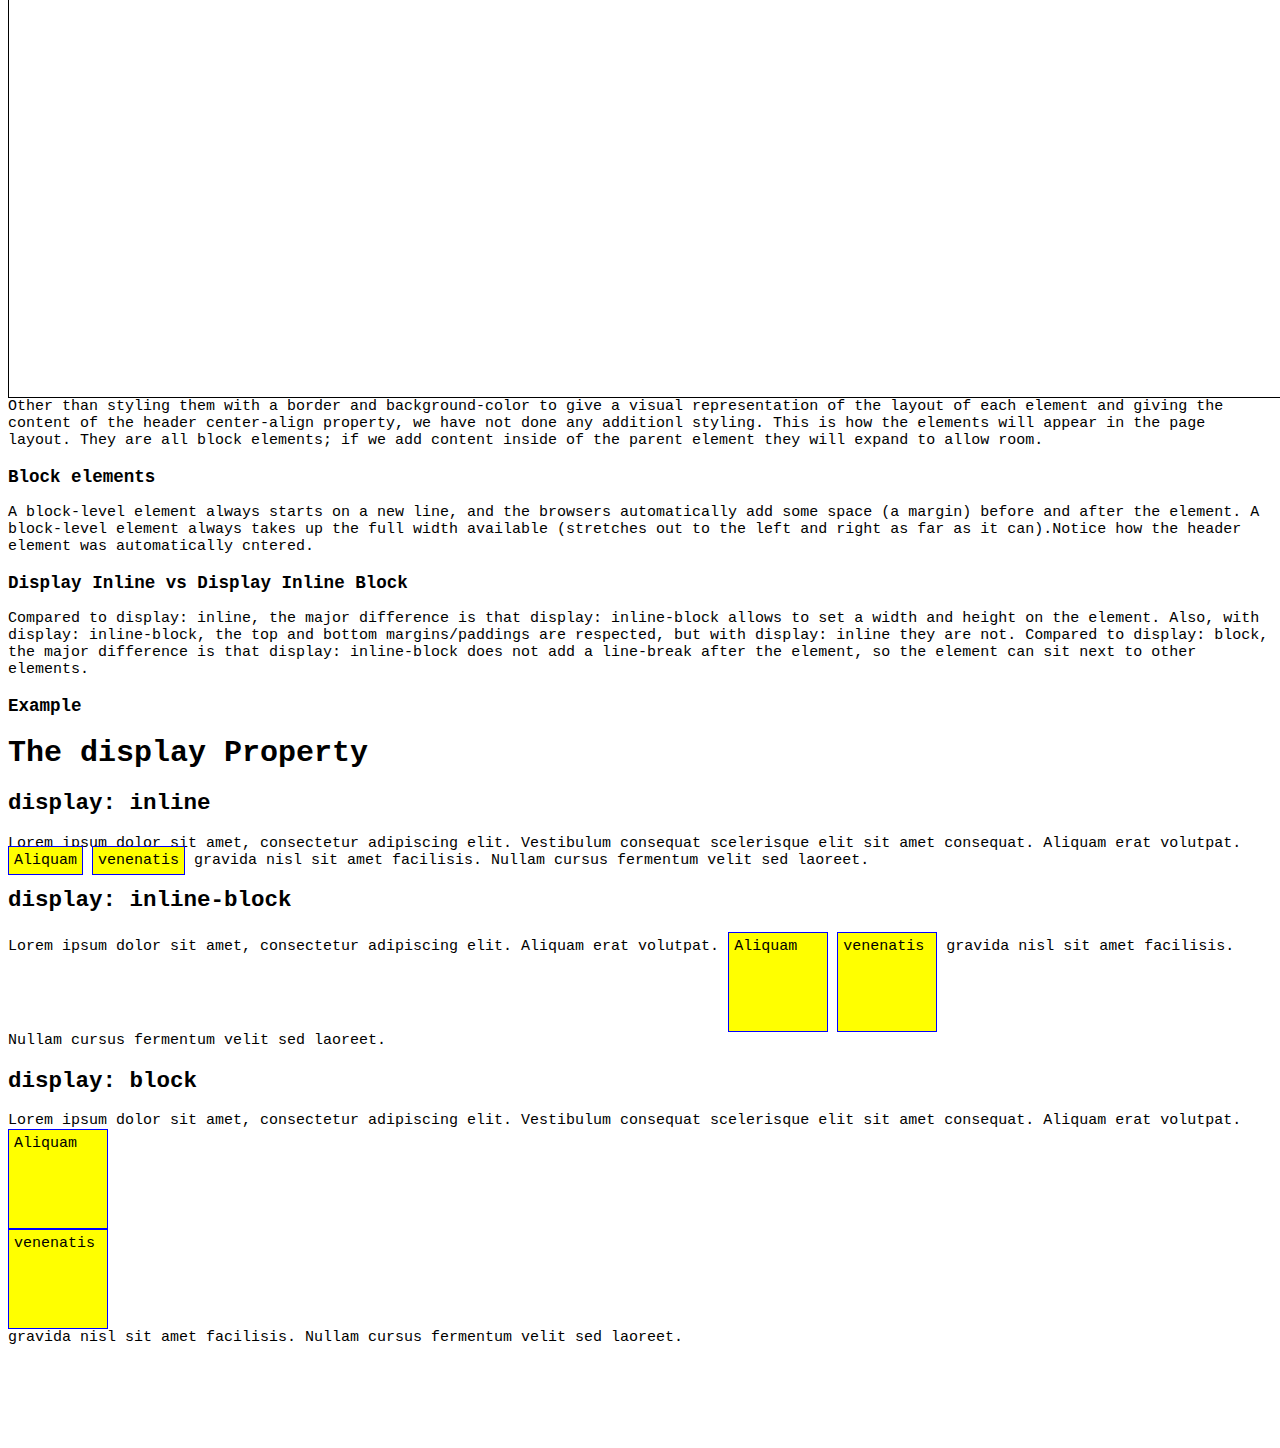
==== commit 55dfaeeb: "added layou section" ====
--- a/index.html
+++ b/index.html
@@ -25,6 +25,7 @@
         <p>
              I will first describe the basic layout of a webpage and how to format it. I will then describe the elements and tags that are used in HTML.
         </p>
+        <article>
         <h3>Create an HTML template</h3>
         <p>
             I will be using the Visual Studio Code editor. I will be using the HTML Boilerplate extension to create a template for my HTML file.
@@ -35,10 +36,14 @@
 
                 <img id="new-text-file" src="./assets/images/create new text file.png">
         </p>
+        </article>
+        <article>
         <h3>Divs and containers</h3>
         <p>
             A div  is a type of container tag.Container tags are tags that have some content between their opening and closing tags.A div is a generic tag that we use to organize our content.We can then assign an ID or class to the div to help us identify it and style it.We will do this in an external CSS stylesheet.
         </p>
+        </article>
+        <article>
         <h3>Boxes</h3>
         <p>
             It may help to think of a webpage as a box with other boxes inside of it. The boxes can be nested inside of each other. The boxes can be styled with CSS.Next we will look at some examples. 
@@ -74,6 +79,8 @@
                 &lt;div id="box2"&gt &lt;/div &gt  &lt;div id="box3"&gt &lt;/div &gt &lt;div id="box4"&gt &lt;/div &gt
                 Assign each box different propeties in the CSS stylesheet.
             </p>
+        </article>
+        <article>
             <h3>
                 Positioning 
             </h3>
@@ -90,7 +97,7 @@
                     <li>Absolute:The element is removed from the normal document flow, and no space is created for the element in the page layout. It is positioned relative to its closest positioned ancestor, if any; otherwise, it is placed relative to the initial containing block. Its final position is determined by the values of top, right, bottom, and left.
                     </li> <br></br>
 
-                    <li>Fixed:The element is removed from the normal document flow, and no space is created for the element in the page layout. It is positioned relative to the initial containing block established by the viewport.
+                    <li>Fixed:The element is removed from the normal document flow, and no space is created for the element in the page layout. It is positioned relative to the initial containing block established by the viewport, which means it always stays in the same place even if the page is scrolled.
                     </li> <br></br>
 
                     <li>Sticky:The element is positioned according to the normal flow of the document, and then offset relative to its nearest scrolling ancestor and containing block.</li> <br></br>
@@ -113,10 +120,13 @@
                     
                  <br></br>
                 Play around with the CSS position atributes in the stylesheet to get used familiarize yourself with the efects they have.There is a lot of information on the web about the position atributes and how they work. We will explore more of them in the future.
-
-            
             </p>
+        </article>
+
+            
+            
             <br></br>
+            <article>
             <h3>Semantic elements</h3>
             <p>
                 Now lets have a look at semantic elements and see how they can help us organize our content. A semantic element clearly describes its meaning to both the browser and the developer.
@@ -343,6 +353,86 @@
                 </div>
                     
             </p>
+            </article>
+
+            <article>
+                <h3>
+                    Format a page using semantic HTML elements
+                </h3>
+                <p>
+                    Lets create some of the most common semantic HTML elements and style them so that they are visable to get a better idea of page layout.
+                    <br></br>
+                    For our basic layout we will use the following tags.
+                    &lt;header &gt;;&lt;nav &gt;;&lt;section &gt;;&lt;article &gt;;
+                    &lt;aside &gt;;&lt;footer &gt;
+                </p>
+                <div id="pageLayout">
+                    <header id="sampleHeader">
+                        <h1>
+                            Sample Header
+                        </h1>
+
+                    </header>
+                    <nav>
+                        <a href="#" >Email</a>
+                        <a href="#">LinkedIn</a>
+                        <a href="#">Git Hub</a>
+                        <a href="#">Twitter</a>
+                    </nav>
+                    <section id="sampleSection">
+                        <h3>Sample Section</h3>
+                    </section>
+                    <article id="sampleArticle">
+                        <h3>Sample Article</h3>
+                    </article>
+                    <aside id="sampleAside">
+                        <h3>Sample Aside</h3>
+                    </aside>
+                    <footer id="sampleFooter">
+                        <h3>Sample Footer</h3>
+                    </footer>
+
+                </div>
+
+                Other than styling them with a border and background-color to give a  visual representation of the layout of each element and giving the content of the header center-align property, we have not done any additionl styling. This is how the elements will appear in the page layout. They are all block elements; if we add content inside of the parent element they will expand to allow room.
+                <aside>
+                    <h3>
+                        Block elements
+                    </h3>
+                    A block-level element always starts on a new line, and the browsers automatically add some space (a margin) before and after the element.
+
+A block-level element always takes up the full width available (stretches out to the left and right as far as it can).Notice how the header element was automatically cntered.
+                    <h3>
+                        Display Inline vs Display Inline Block
+                    </h3>
+                   Compared to display: inline, the major difference is that display: inline-block allows to set a width and height on the element.
+
+Also, with display: inline-block, the top and bottom margins/paddings are respected, but with display: inline they are not.
+
+Compared to display: block, the major difference is that display: inline-block does not add a line-break after the element, so the element can sit next to other elements.
+
+                   <h3>
+                    Example
+                   </h3>
+
+                   <div>
+
+                   <h1>The display Property</h1>
+
+<h2>display: inline</h2>
+<div>Lorem ipsum dolor sit amet, consectetur adipiscing elit. Vestibulum consequat scelerisque elit sit amet consequat. Aliquam erat volutpat. <span class="a">Aliquam</span> <span class="a">venenatis</span> gravida nisl sit amet facilisis. Nullam cursus fermentum velit sed laoreet. </div>
+
+<h2>display: inline-block</h2>
+<div>Lorem ipsum dolor sit amet, consectetur adipiscing elit. Aliquam erat volutpat. <span class="b">Aliquam</span> <span class="b">venenatis</span> gravida nisl sit amet facilisis. Nullam cursus fermentum velit sed laoreet. </div>
+
+<h2>display: block</h2>
+<div>Lorem ipsum dolor sit amet, consectetur adipiscing elit. Vestibulum consequat scelerisque elit sit amet consequat. Aliquam erat volutpat. <span class="c">Aliquam</span> <span class="c">venenatis</span> gravida nisl sit amet facilisis. Nullam cursus fermentum velit sed laoreet. </div>
+
+                   </div>
+
+
+                </aside>
+            </article>
             
 
             
--- a/assets/CSS/stylesheet.css
+++ b/assets/CSS/stylesheet.css
@@ -93,4 +93,67 @@
         
 
 
+}
+#pageLayout{
+    border: 1px solid black;
+    width: 1300px;
+    height: 1000px;
+    margin: auto;
+}
+#sampleHeader{
+    border: 1px solid red;
+    background-color: antiquewhite;
+    
+    text-align: center;
+}
+nav{
+    border: 4px solid purple;
+    background-color: blanchedalmond;
+    margin: 2px;
+}
+#sampleSection{
+    border: 2px solid green;
+    background-color: gray;
+    margin: 2px;
+}
+#sampleArticle{
+    border: 5px solid blue;
+    background-color: burlywood;
+    margin: 2px;
+}
+#sampleAside{
+    border: 4px solid plum;
+    background-color: blanchedalmond;
+    margin: 2px;
+}
+#sampleFooter{
+    border: 6px solid black;
+    background-color: salmon;
+} 
+span.a {
+    display: inline;
+    /* the default for span */
+    width: 100px;
+    height: 100px;
+    padding: 5px;
+    border: 1px solid blue;
+    background-color: yellow;
+}
+
+span.b {
+    display: inline-block;
+    width: 100px;
+    height: 100px;
+    padding: 5px;
+    border: 1px solid blue;
+    background-color: yellow;
+}
+
+span.c {
+    display: block;
+    width: 100px;
+    height: 100px;
+    padding: 5px;
+    border: 1px solid blue;
+    background-color: yellow;
 }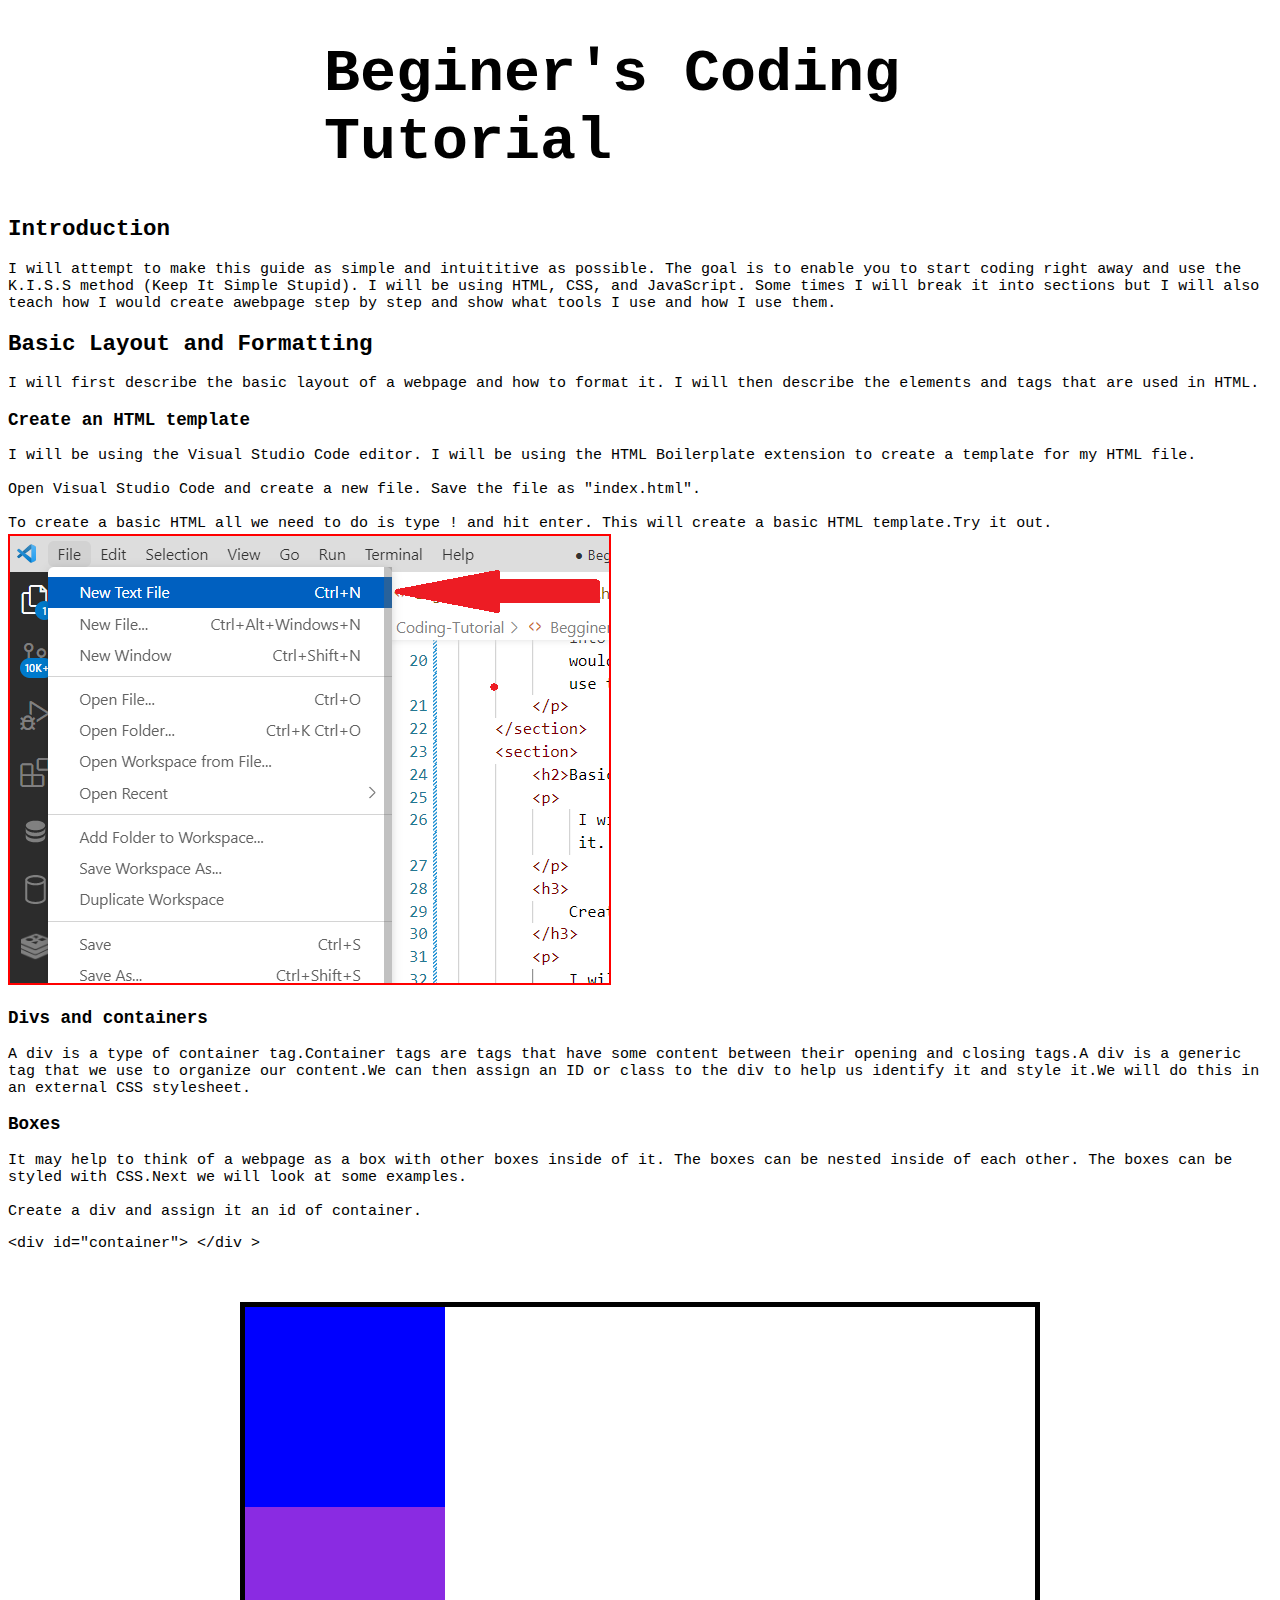
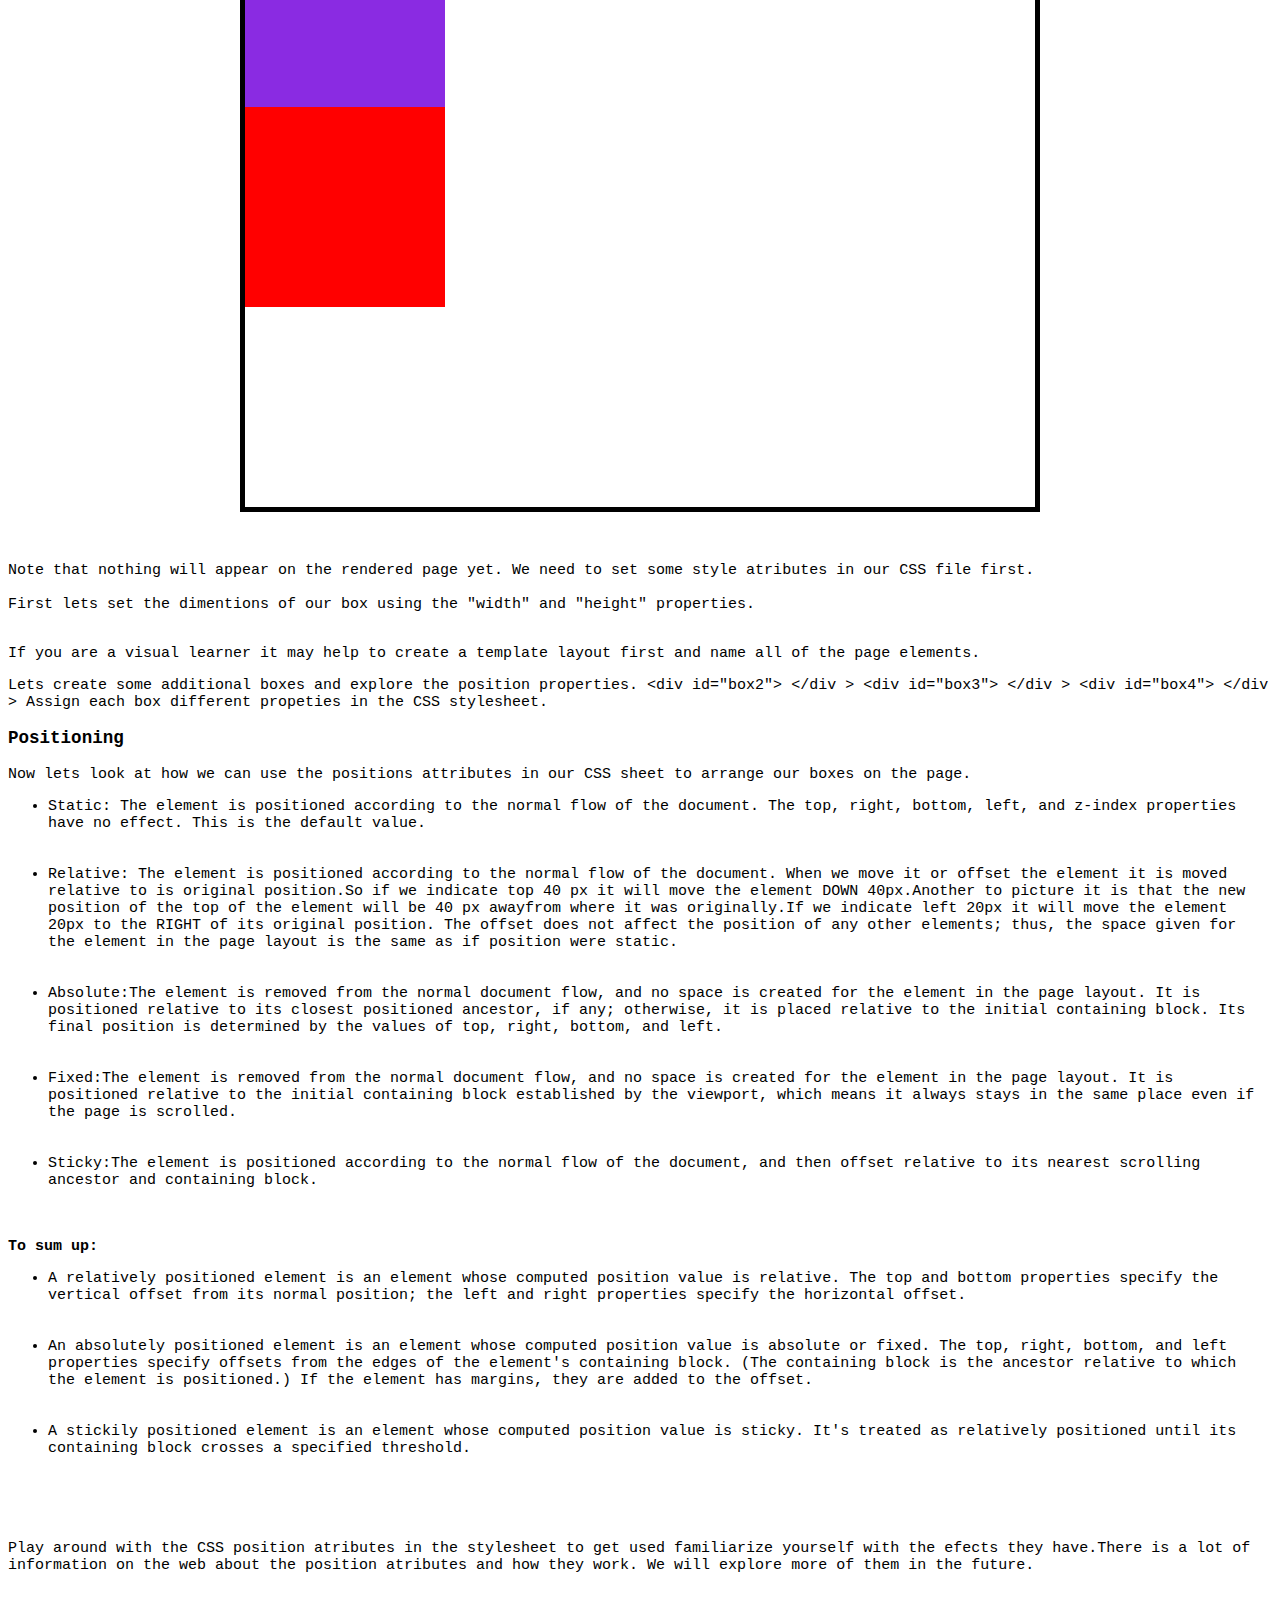
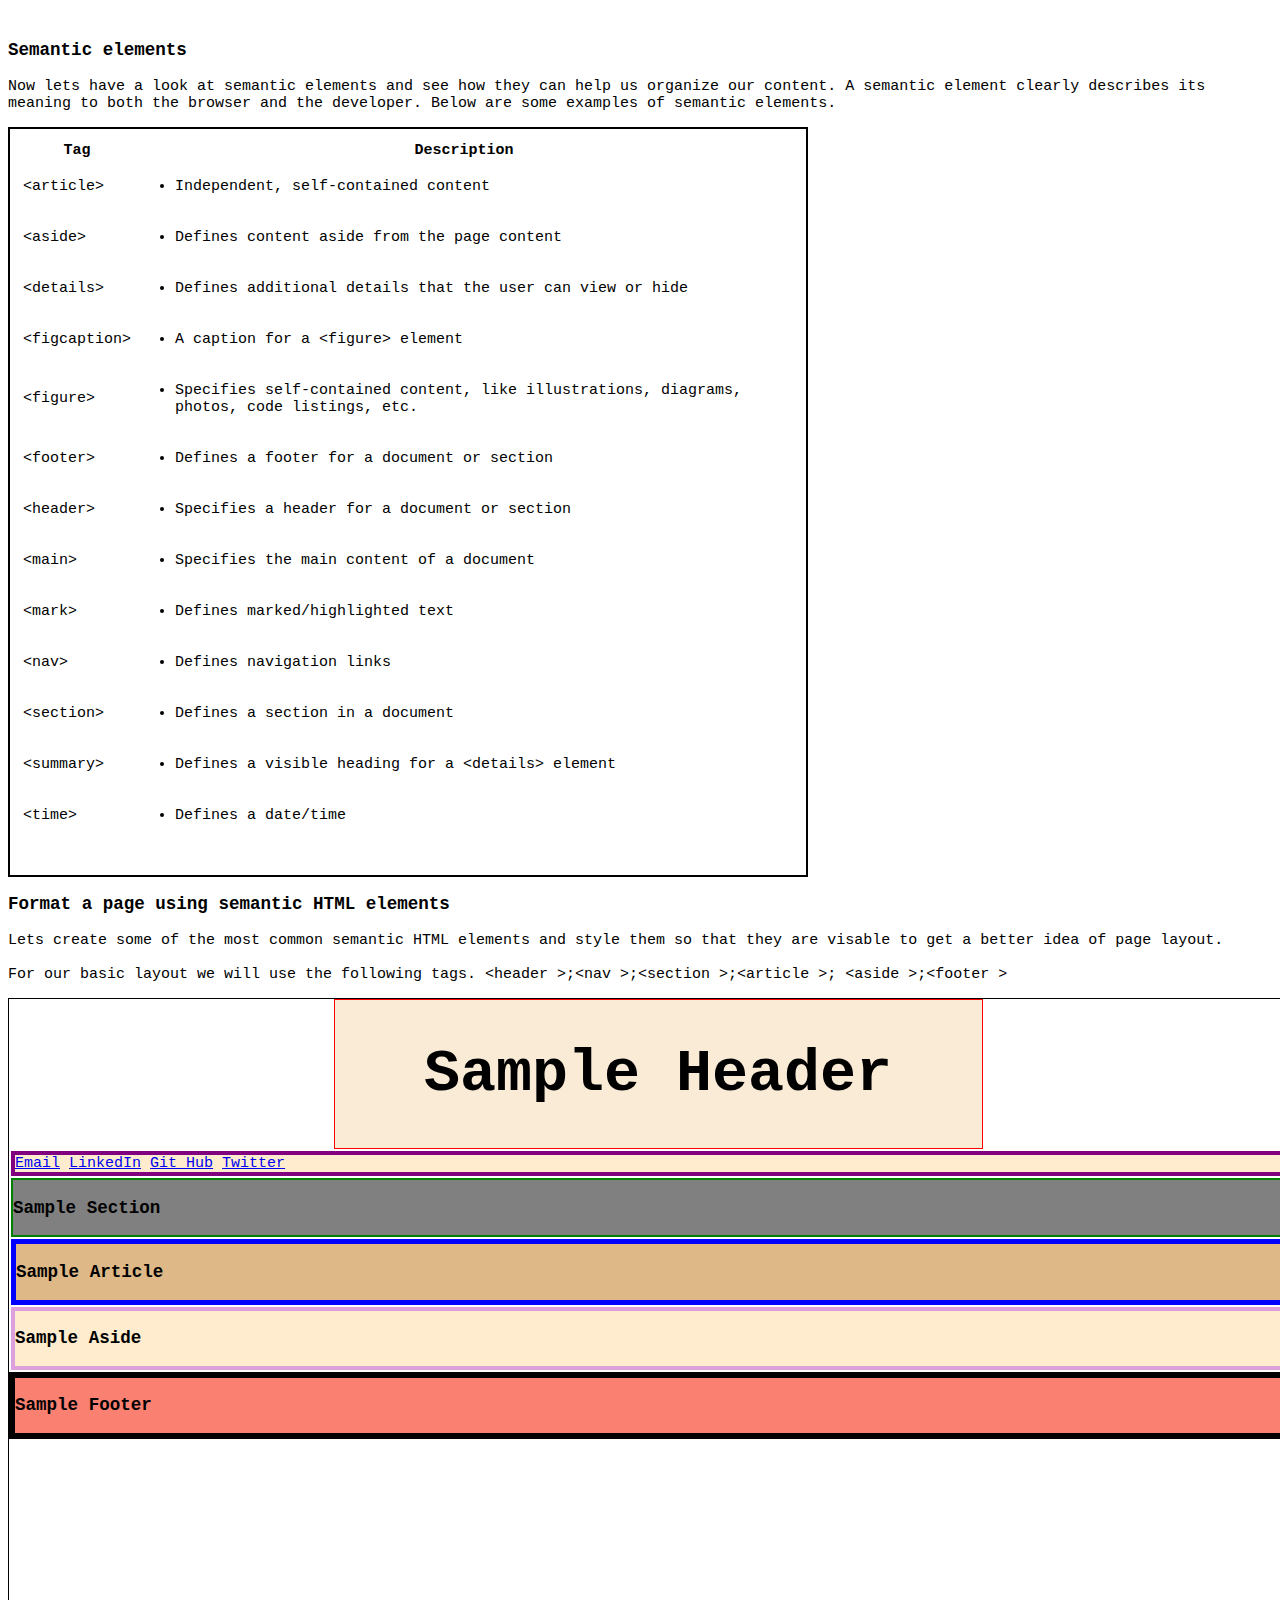
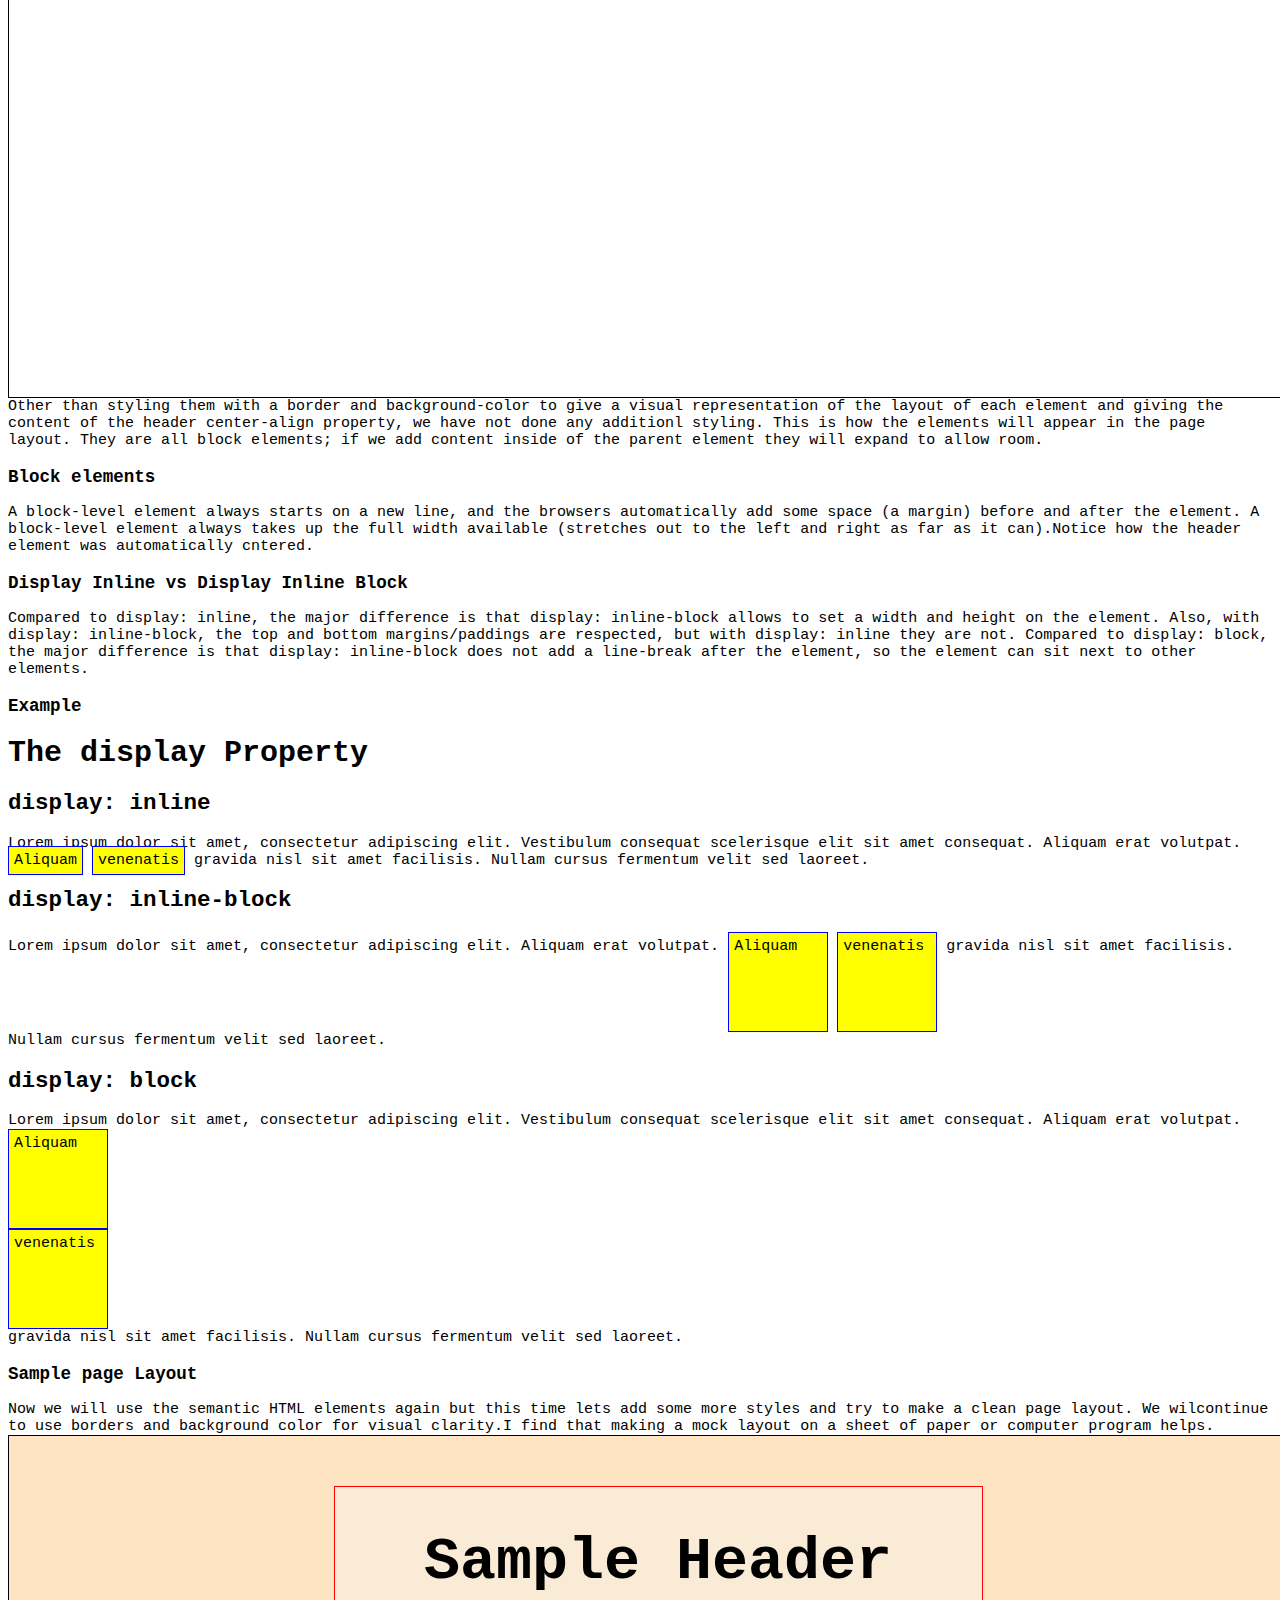
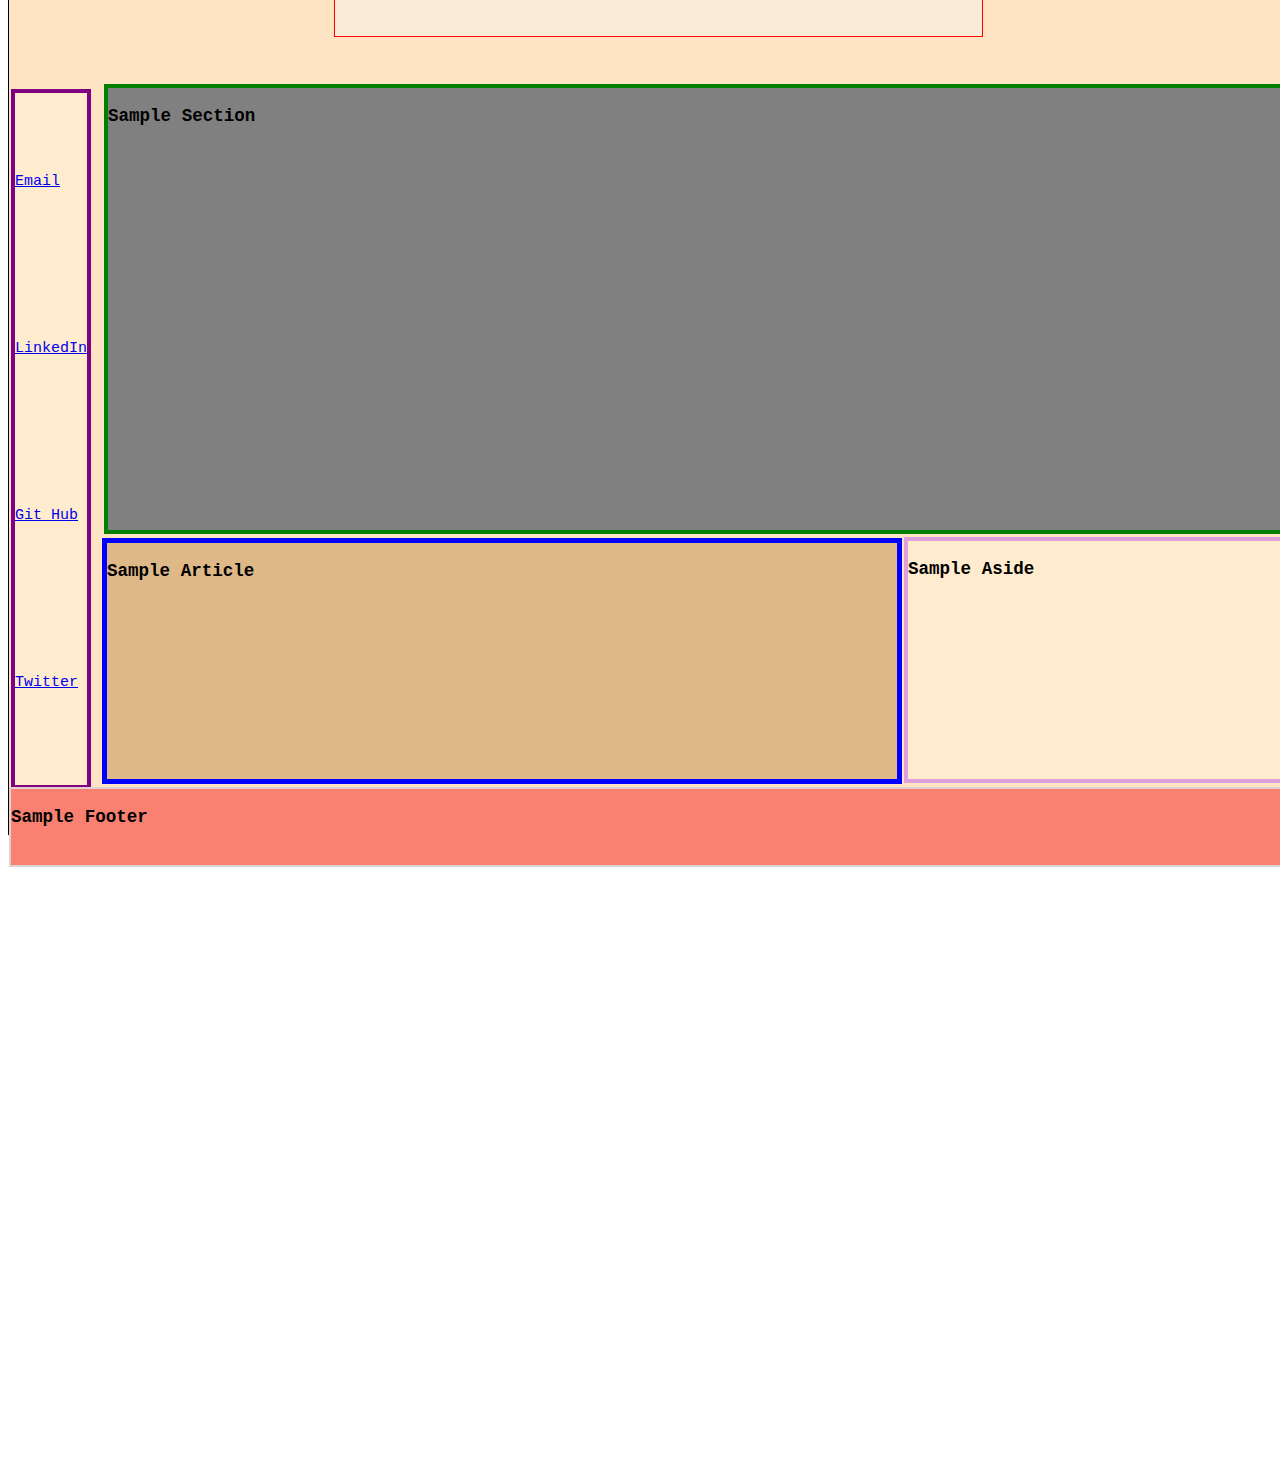
==== commit fc99ebda: "added layout example" ====
--- a/index.html
+++ b/index.html
@@ -435,7 +435,41 @@
             </article>
             
 
-            
+            <article>
+                <h3>
+                    Sample page Layout
+                </h3>
+
+                Now we will use the semantic HTML elements again but this time lets add some more styles and try to make a clean page layout. We wilcontinue to use borders and background color for visual clarity.I find that making a mock layout on a sheet of paper or computer program helps.
+
+                <div id="pageLayout2">
+                    <header id="sampleHeader2">
+                        <h1>
+                            Sample Header
+                        </h1>
+
+                    </header>
+                    <nav id="nav2">
+                        <a class="navLink" href="#" >Email</a>
+                        <a class="navLink" href="#">LinkedIn</a>
+                        <a class="navLink" href="#">Git Hub</a>
+                        <a class="navLink" href="#">Twitter</a>
+                    </nav>
+                    <section id="sampleSection2">
+                        <h3>Sample Section</h3>
+                    </section>
+                    <article id="sampleArticle2">
+                        <h3>Sample Article</h3>
+                    </article>
+                    <aside id="sampleAside2">
+                        <h3>Sample Aside</h3>
+                    </aside>
+                    <footer id="sampleFooter2">
+                        <h3>Sample Footer</h3>
+                    </footer>
+
+                </div>
+            </article>
 
     
         
--- a/assets/CSS/stylesheet.css
+++ b/assets/CSS/stylesheet.css
@@ -156,4 +156,85 @@
     padding: 5px;
     border: 1px solid blue;
     background-color: yellow;
+}
+
+
+
+#pageLayout2 {
+    border: 1px solid black;
+    background-color: bisque;
+    width: 1300px;
+    height: 1000px;
+    margin: auto;
+}
+
+#sampleHeader2 {
+    border: 1px solid red;
+    background-color: antiquewhite;
+    margin-top: 50px;
+    margin-bottom: 50px;
+    text-align: center;
+}
+
+#nav2 {
+    display:inline-block;
+    width: 80px;
+    height: 700px;
+    border: 4px solid purple;
+    background-color: blanchedalmond;
+    
+}
+
+#sampleSection2 {
+    position:relative;
+    bottom: 565px;
+    display: inline-block;
+    width: 1200px;
+    height: 450px;
+    border: 4px solid green;
+    background-color: gray;
+    margin: 2px;
+}
+
+#sampleArticle2 {
+    position: relative;
+    left: 91px;
+    bottom: 565px;
+    display: inline-block;
+    height: 246px;
+    width: 800px;
+    border: 5px solid blue;
+    background-color: burlywood;
+    margin: 2px;
+}
+
+#sampleAside2 {
+    display: inline-block;
+    position: relative;
+    bottom: 567px;
+    left: 80px;
+    width: 400px;
+    height: 246px;
+    border: 4px solid plum;
+    background-color: blanchedalmond;
+    margin: 2px;
+}
+
+#sampleFooter2 {
+    position: relative;
+    bottom: 565px;
+    margin-bottom: 0px;
+    height: 80px;
+    border: 2px solid rgb(221, 209, 209);
+    background-color: salmon;
+}
+.navLink{
+    display: inline-block;
+    margin-top: 50px;
+    margin-bottom: 40px;
+    padding-top: 30px;
+    padding-bottom: 30px;
+    
+    
+    
 }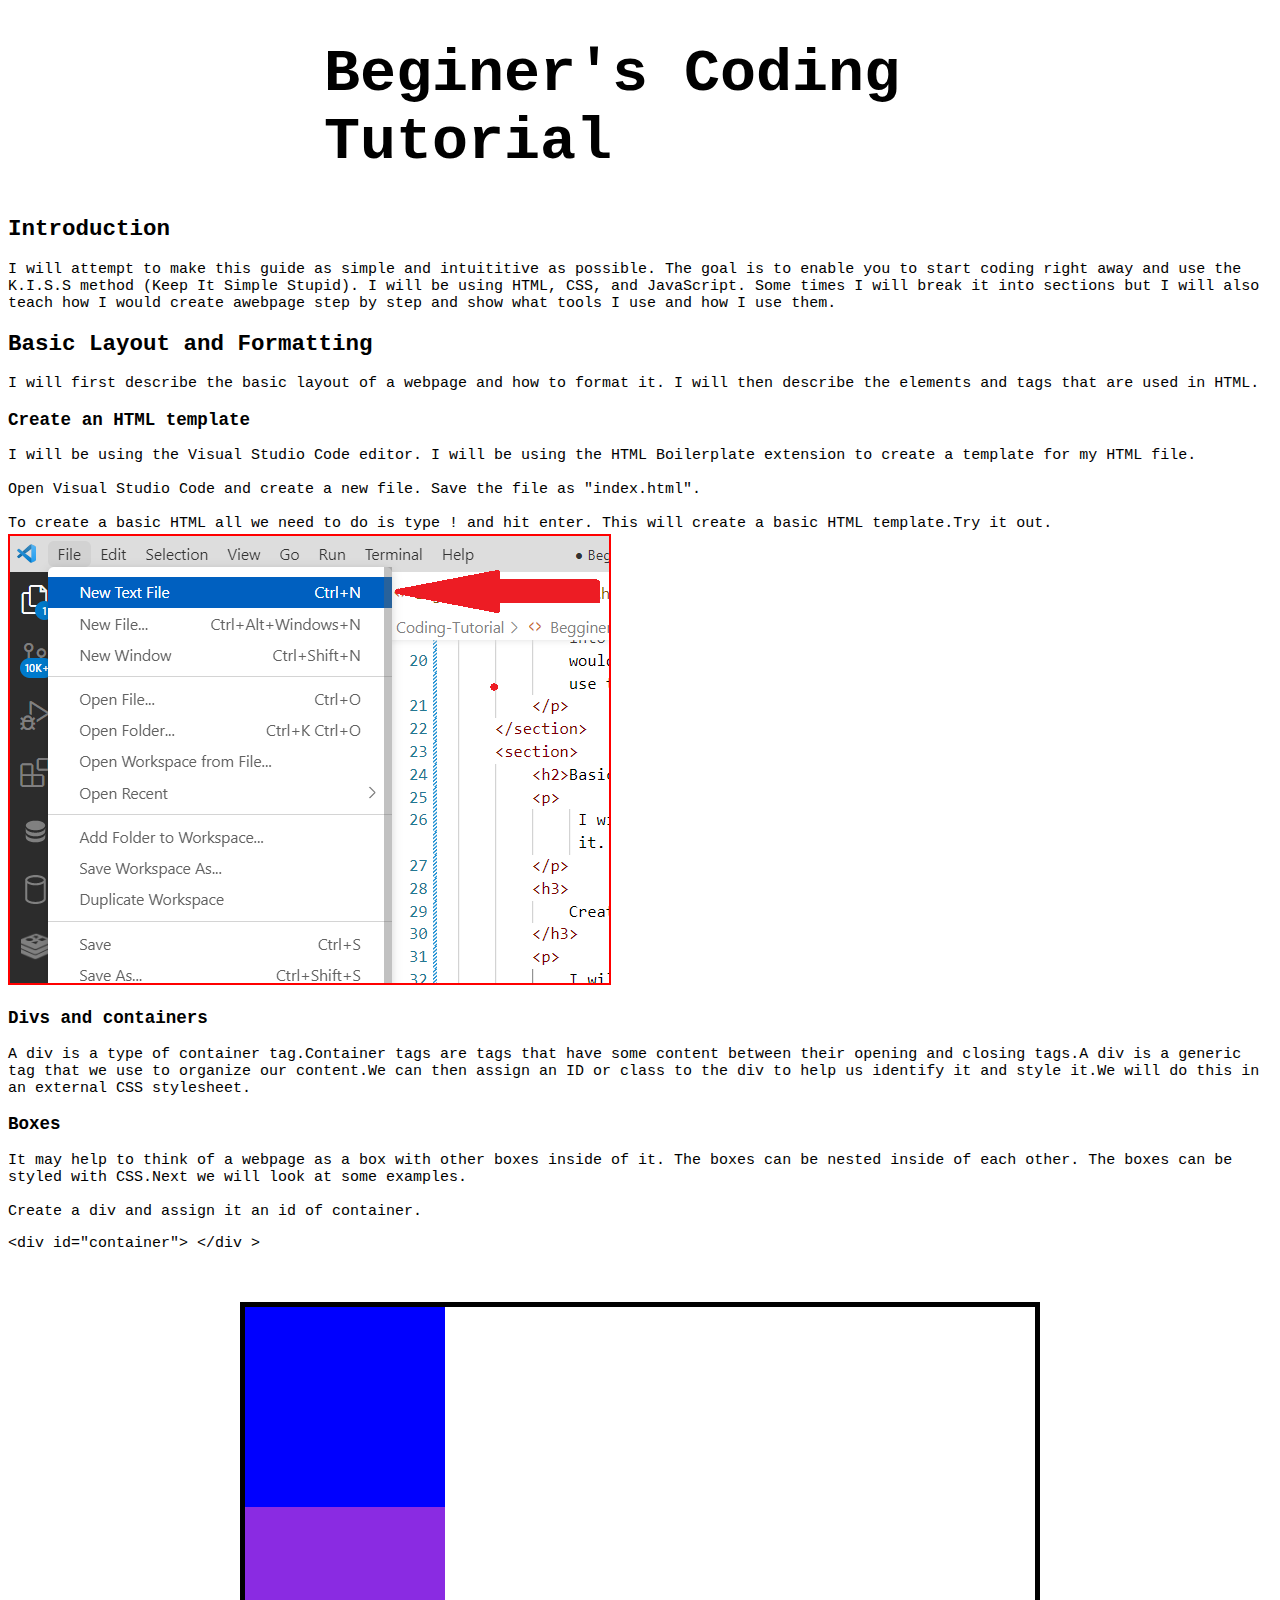
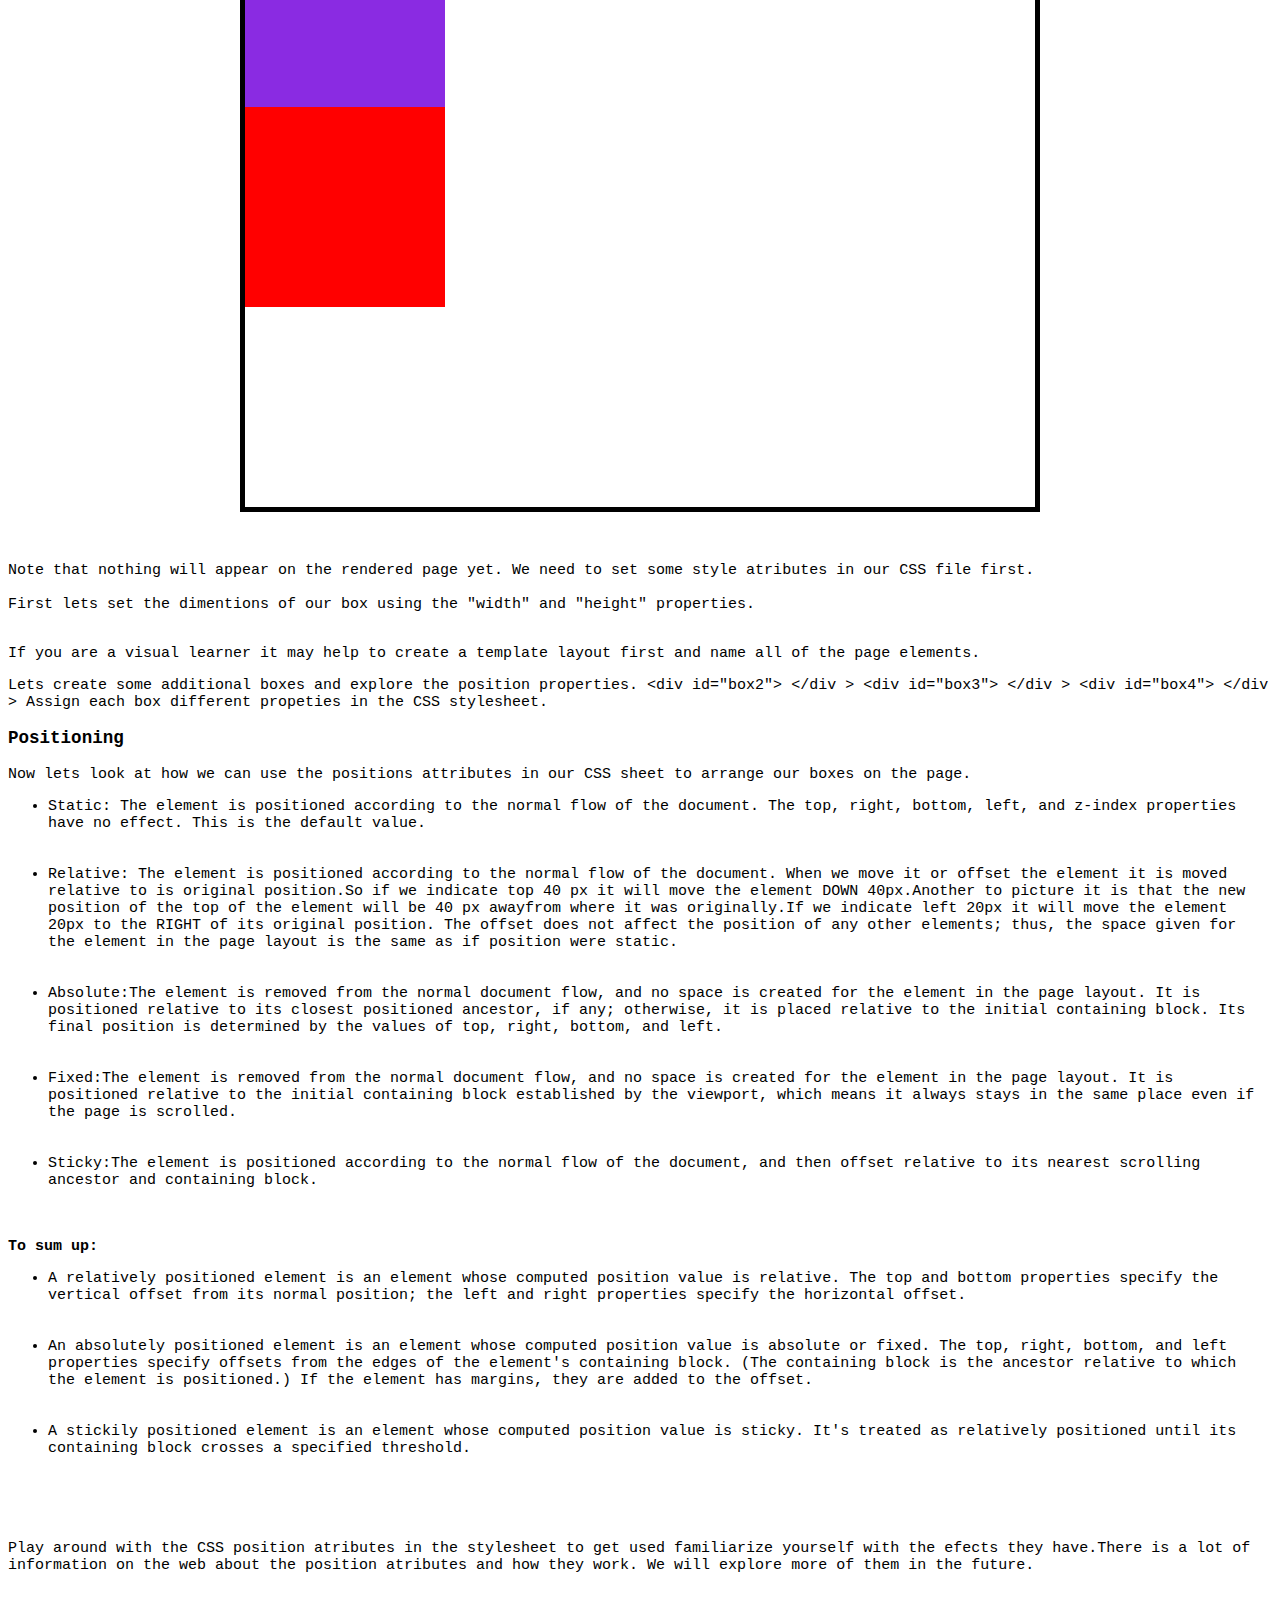
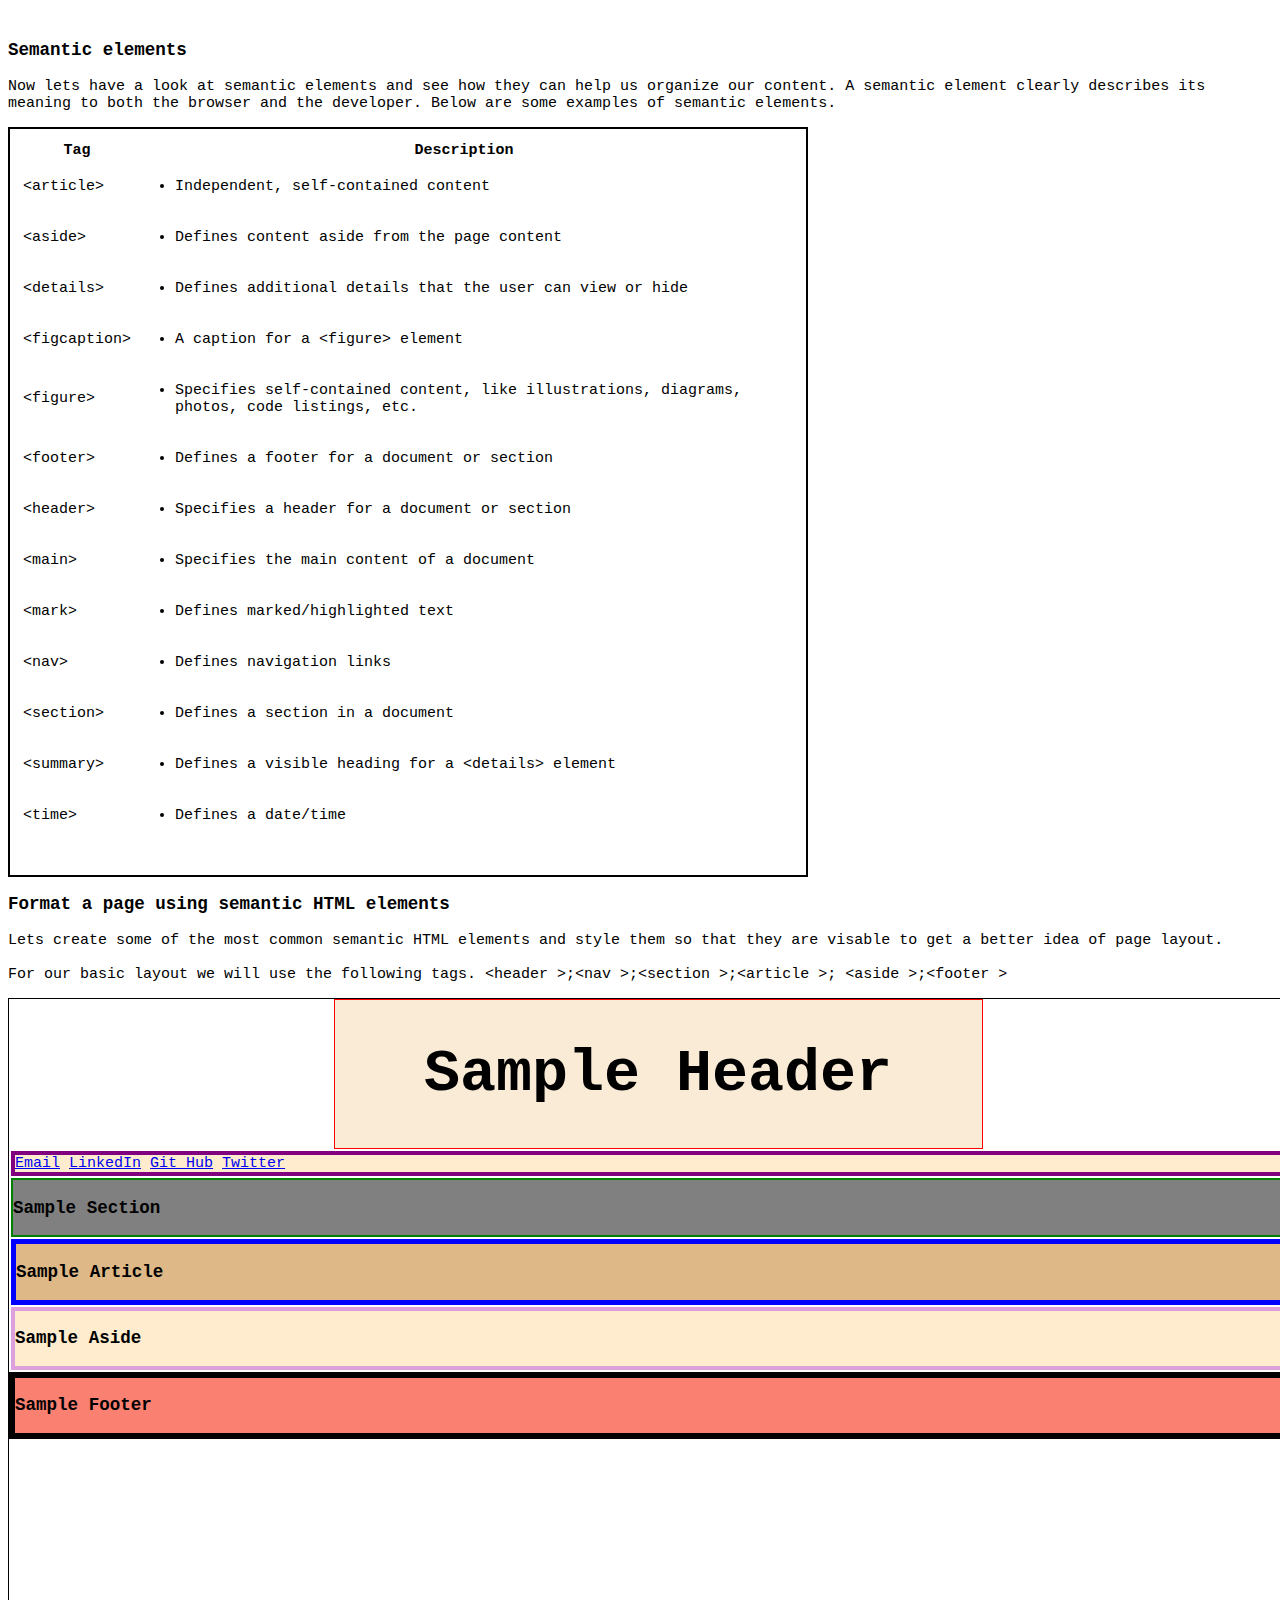
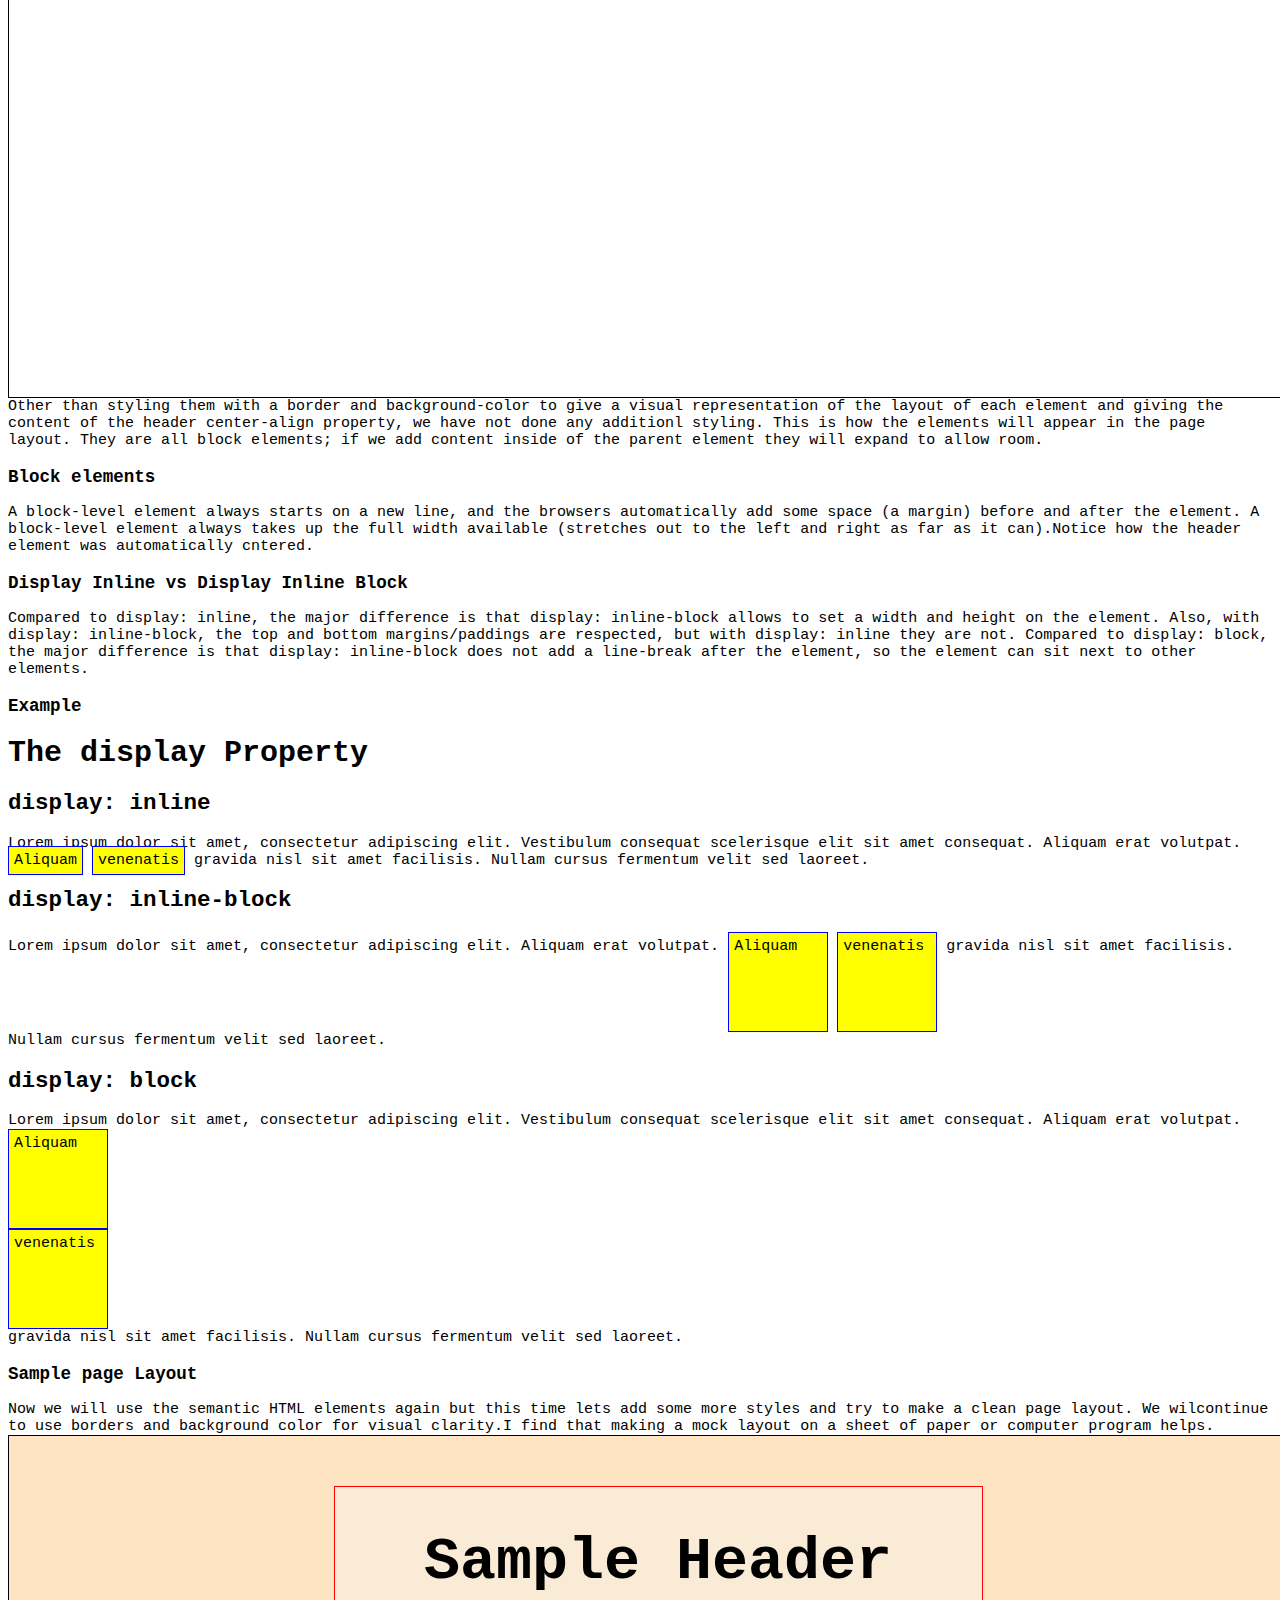
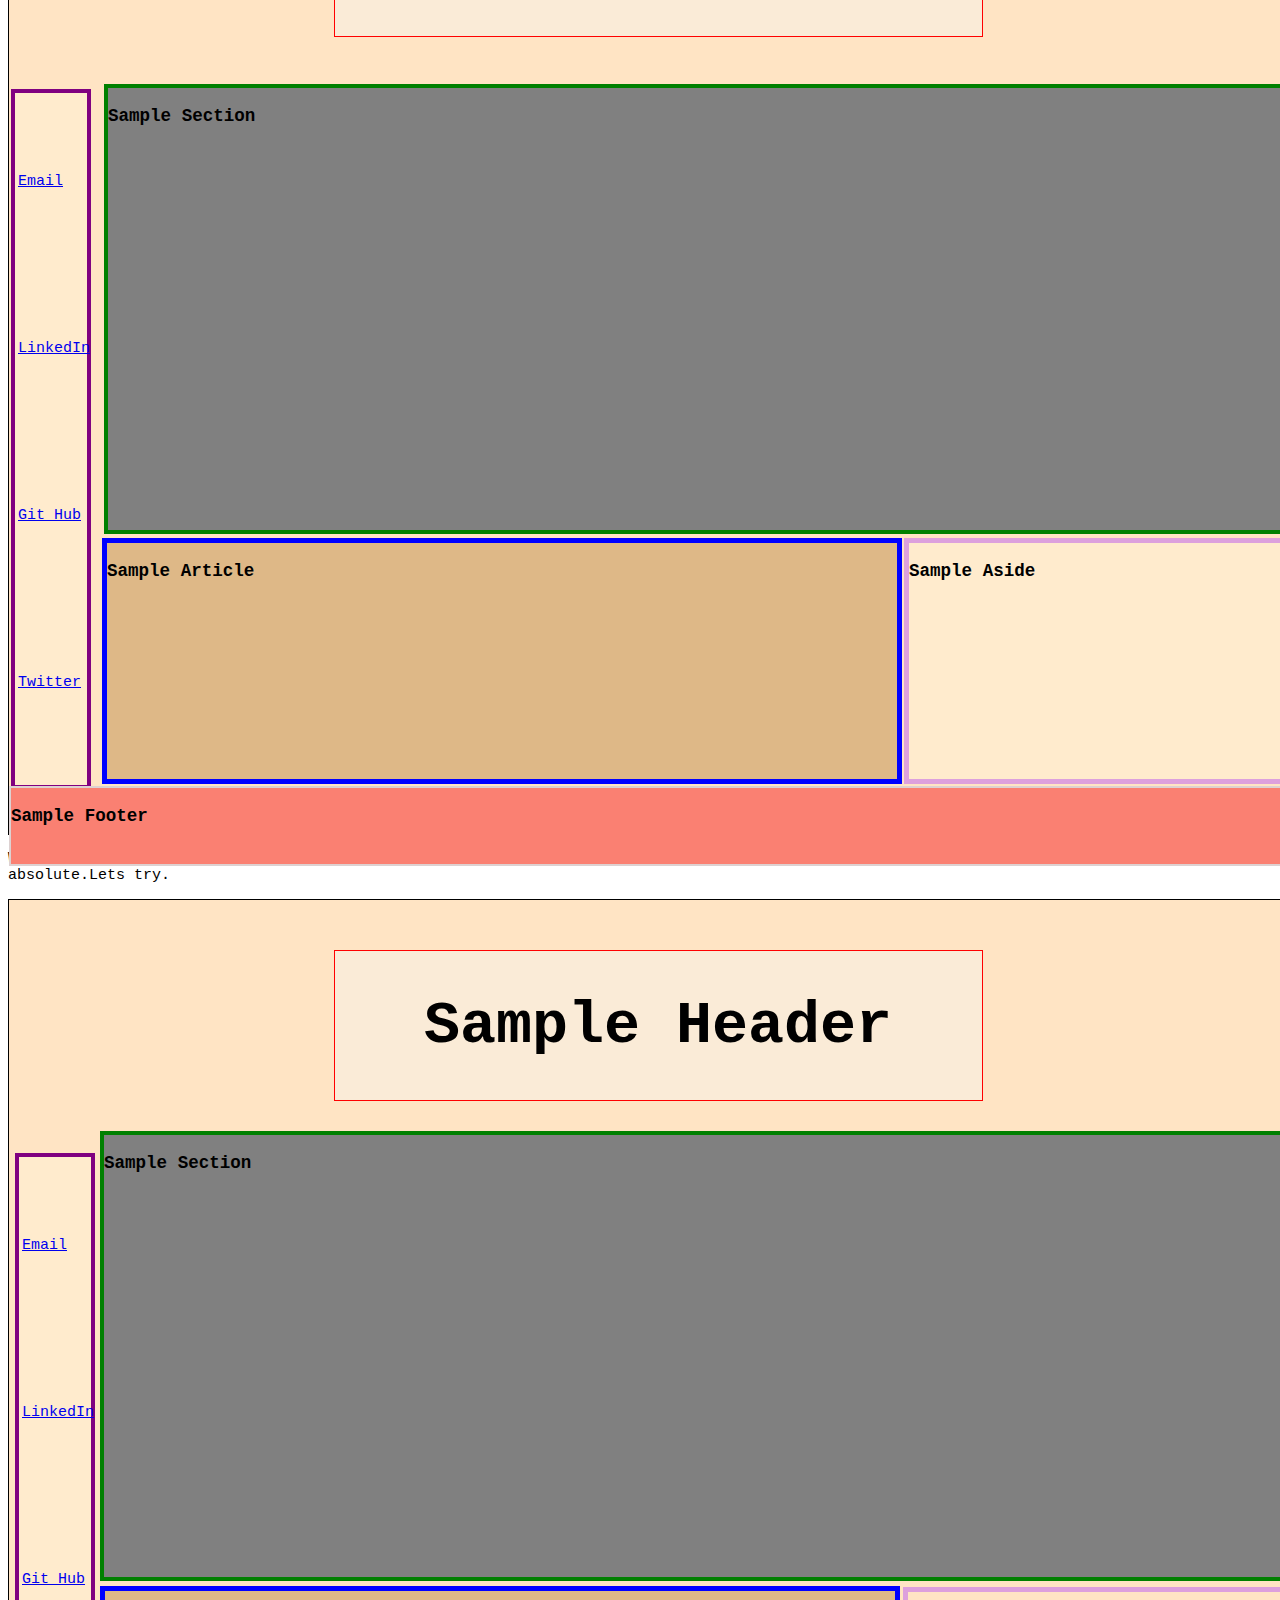
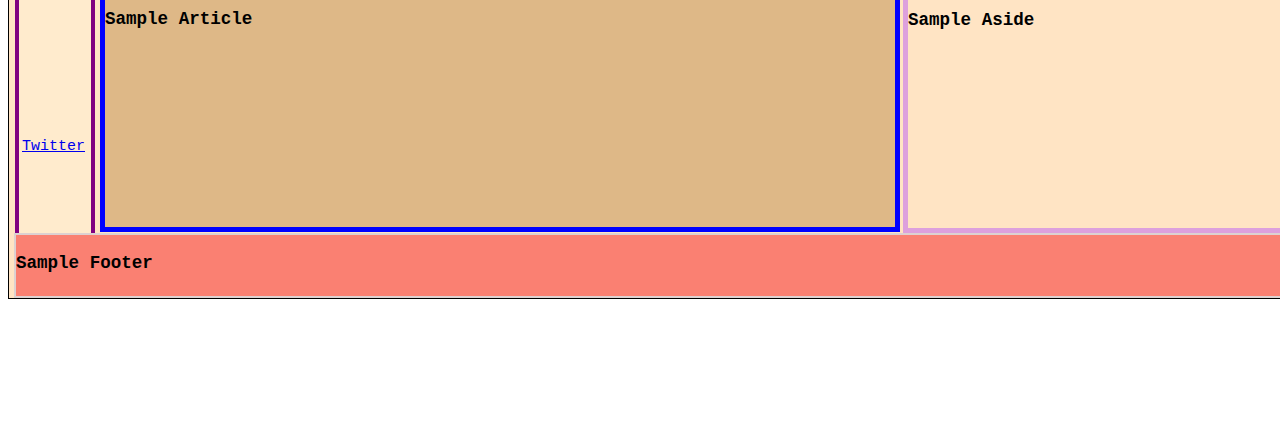
==== commit 73d213bb: "added section regrding psition absolute" ====
--- a/index.html
+++ b/index.html
@@ -470,6 +470,38 @@
 
                 </div>
             </article>
+            <p>
+                We just used position relative style all of the boxes previously.We can also set the parent container to relative and the child boxes to absolute.Lets try.
+            </p>
+
+            <div id="pageLayout3">
+                    <header id="sampleHeader3">
+                        <h1>
+                            Sample Header
+                        </h1>
+
+                    </header>
+                    <nav id="nav3">
+                        <a class="navLink" href="#" >Email</a>
+                        <a class="navLink" href="#">LinkedIn</a>
+                        <a class="navLink" href="#">Git Hub</a>
+                        <a class="navLink" href="#">Twitter</a>
+                    </nav>
+                    <section id="sampleSection3">
+                        <h3>Sample Section</h3>
+                    </section>
+                    <article id="sampleArticle3">
+                        <h3>Sample Article</h3>
+                    </article>
+                    <aside id="sampleAside3">
+                        <h3>Sample Aside</h3>
+                    </aside>
+                    
+                    <footer id="sampleFooter3">
+                        <h3>Sample Footer</h3>
+                    </footer>
+
+                </div>
 
     
         
--- a/assets/CSS/stylesheet.css
+++ b/assets/CSS/stylesheet.css
@@ -211,11 +211,11 @@
 #sampleAside2 {
     display: inline-block;
     position: relative;
-    bottom: 567px;
+    bottom: 565px;
     left: 80px;
     width: 400px;
     height: 246px;
-    border: 4px solid plum;
+    border: 5px solid plum;
     background-color: blanchedalmond;
     margin: 2px;
 }
@@ -230,6 +230,7 @@
 }
 .navLink{
     display: inline-block;
+    margin-left: 3px;
     margin-top: 50px;
     margin-bottom: 40px;
     padding-top: 30px;
@@ -237,4 +238,89 @@
     
     
     
-}+}
+
+#pageLayout3 {
+    position: relative;
+    border: 1px solid black;
+    background-color: bisque;
+    width: 1300px;
+    height: 1000px;
+    
+}
+
+#sampleHeader3 {
+    border: 1px solid red;
+    background-color: antiquewhite;
+    margin-top: 50px;
+    margin-bottom: 50px;
+    text-align: center;
+    
+}
+
+#nav3 {
+    display: inline-block;
+    position: absolute;
+    width: 80px;
+    height: 700px;
+    left: 4px;
+    border: 4px solid purple;
+    background-color: blanchedalmond;
+    
+   
+    
+
+}
+
+#sampleSection3 {
+    display: inline-block;
+    position: absolute;
+    width: 1202px;
+    height: 450px;
+    top: 231px;
+    left: 91px;
+    border: 4px solid green;
+    background-color: gray;
+    
+}
+
+#sampleArticle3 {
+    position: absolute;
+    height: 246px;
+    width: 800px;
+    left: 89px;
+    bottom: 64px;
+    border: 5px solid blue;
+    background-color: burlywood;
+    margin: 2px;
+}
+
+#sampleAside3 {
+    position: absolute;
+    width: 400px;
+    height: 246px;
+    right: 4px;
+    bottom: 65px;
+    border: 5px solid plum;
+    
+}
+
+#sampleFooter3 {
+    position: absolute;
+    height: 65px;
+    width: 1290px;
+    bottom: 0px;
+    border: 2px solid rgb(221, 209, 209);
+    background-color: salmon;
+    margin-left: 5px;
+    
+}
+
+.navLink {
+       display: inline-block;
+        margin-left: 3px;
+        margin-top: 50px;
+        margin-bottom: 40px;
+        padding-top: 30px;
+        padding-bottom: 30px;
+  }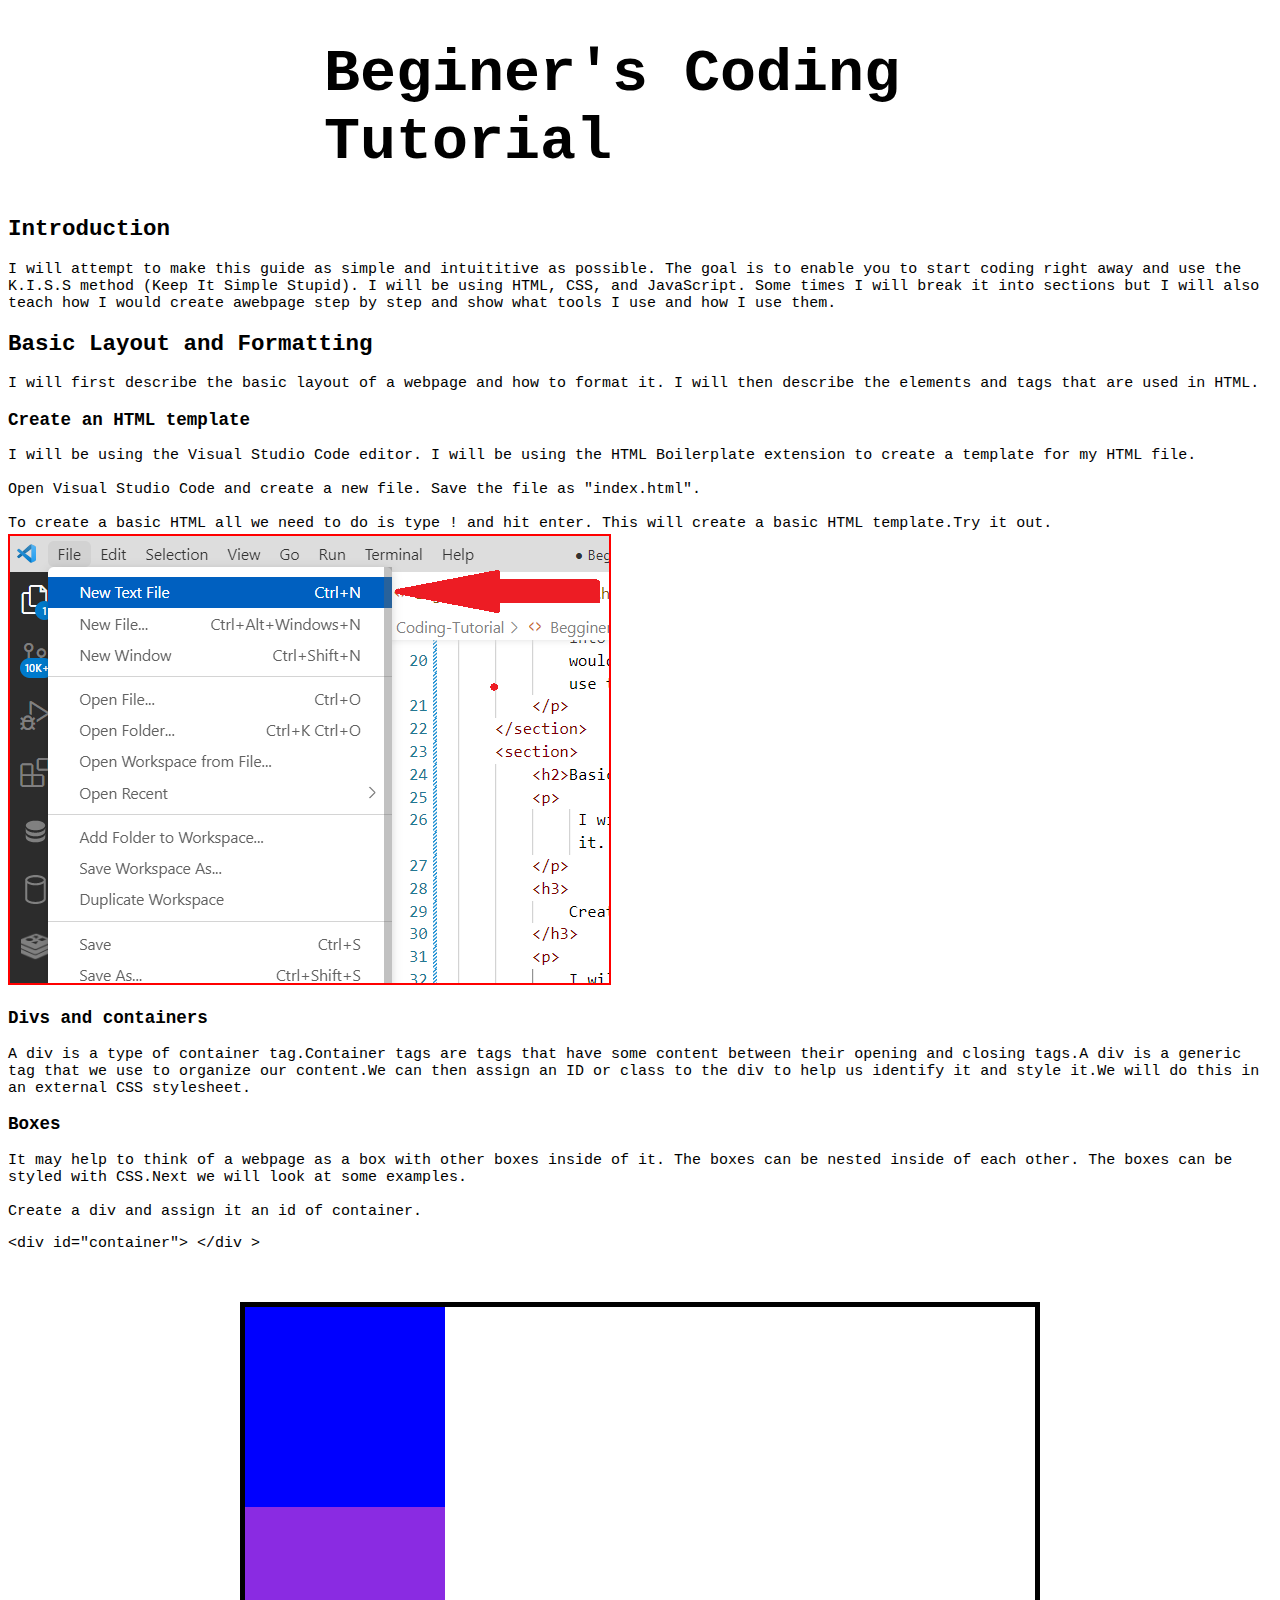
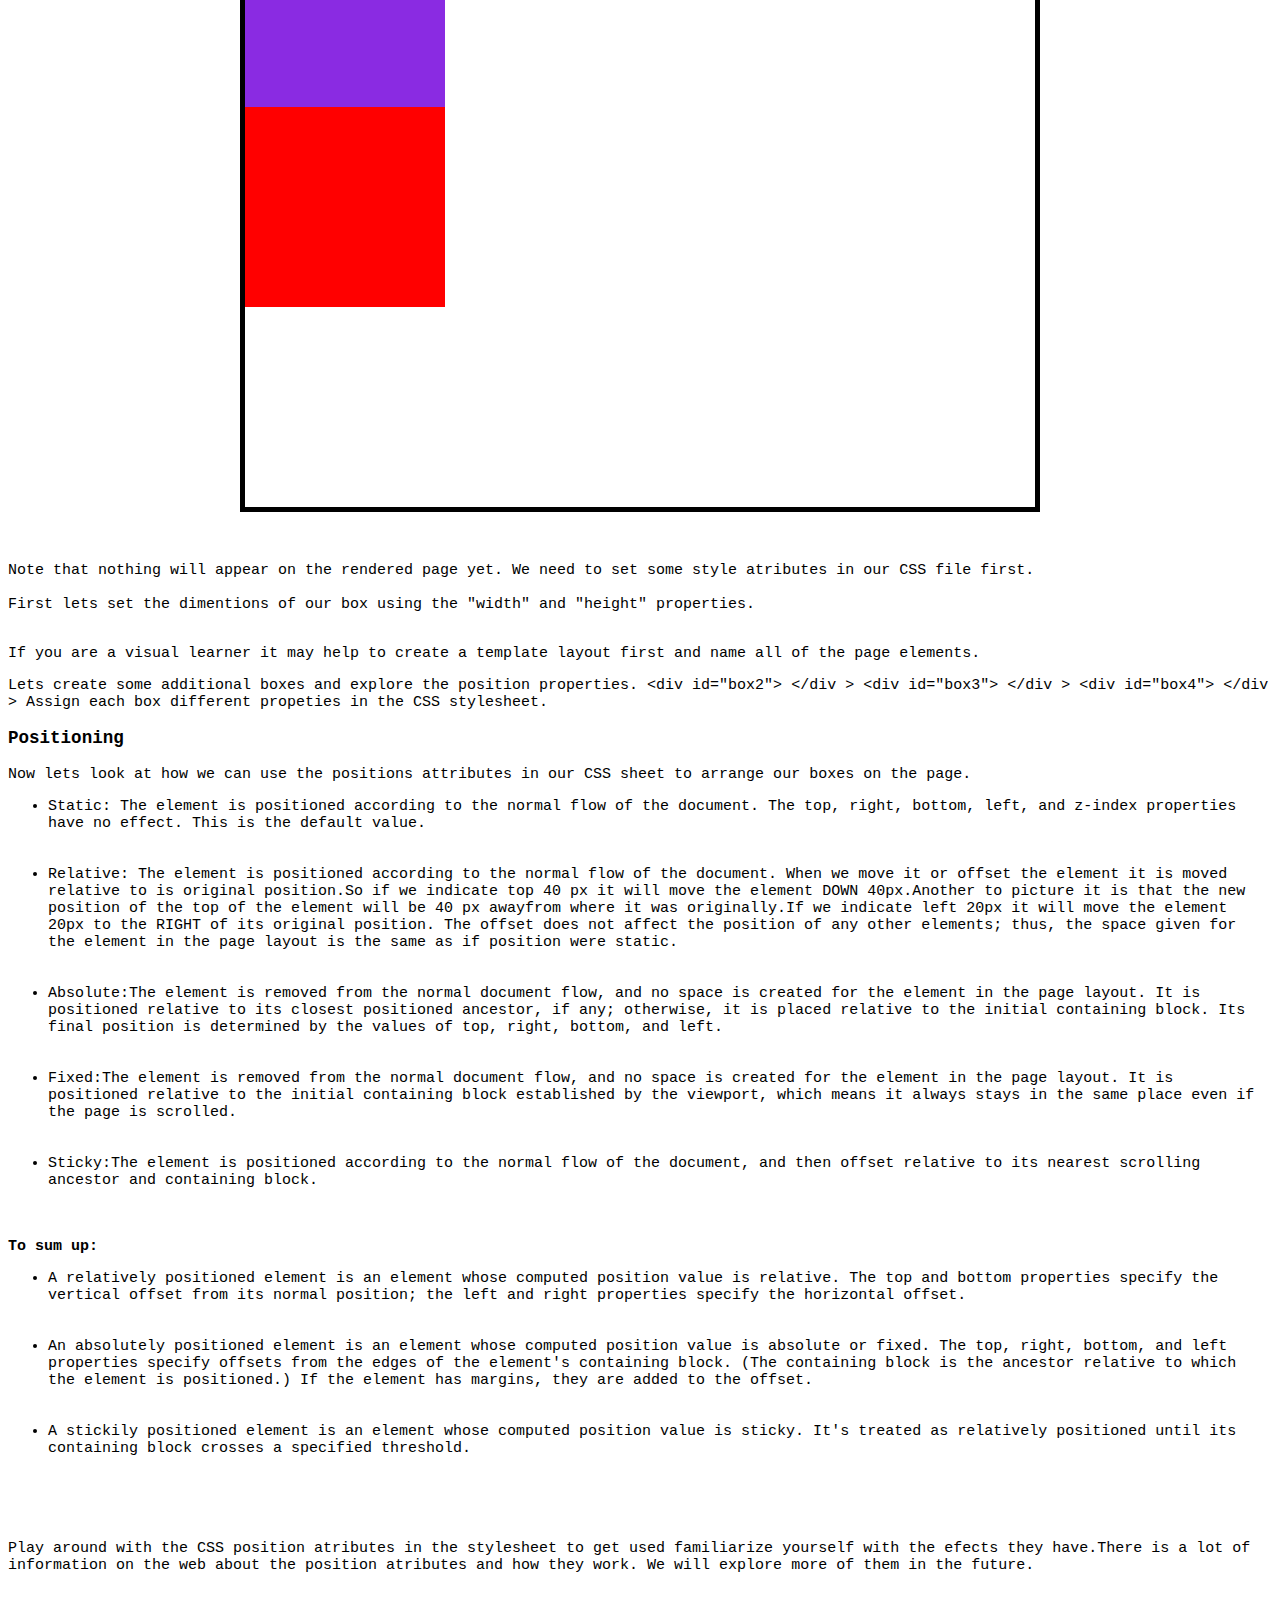
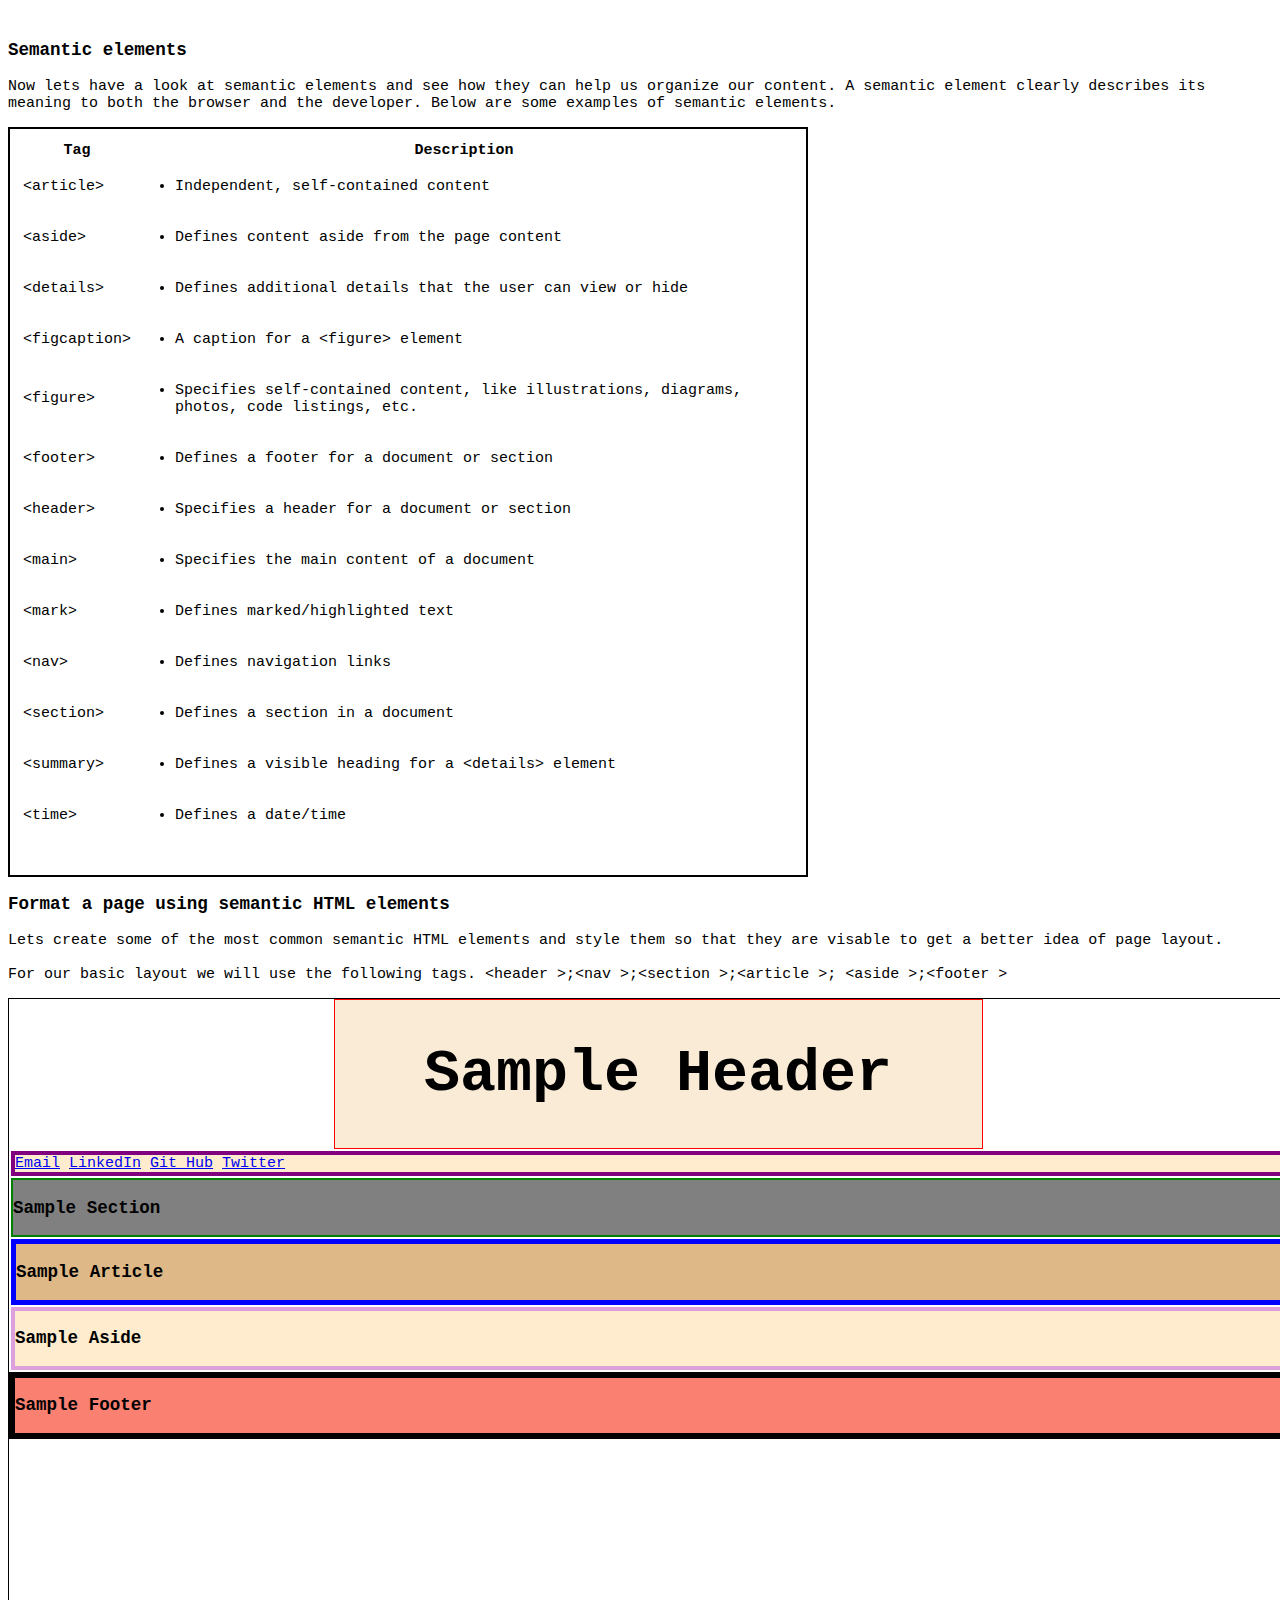
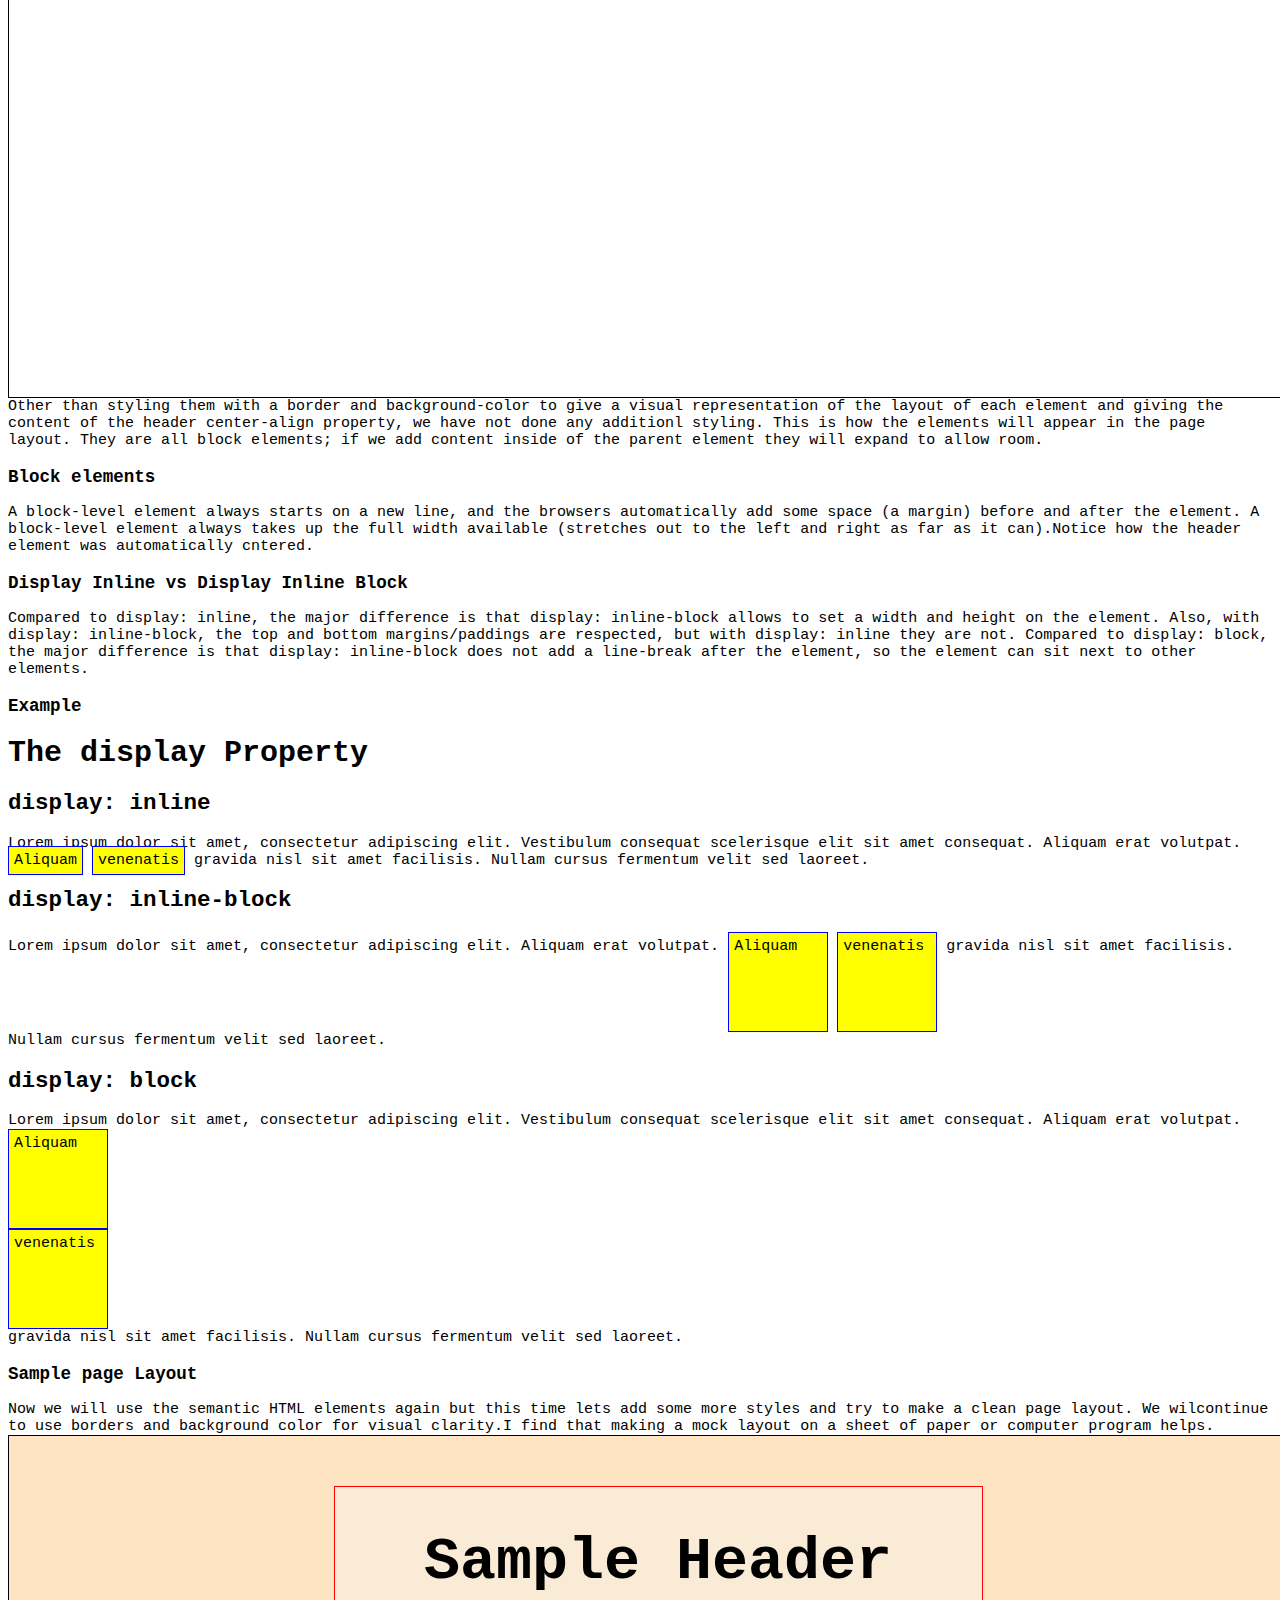
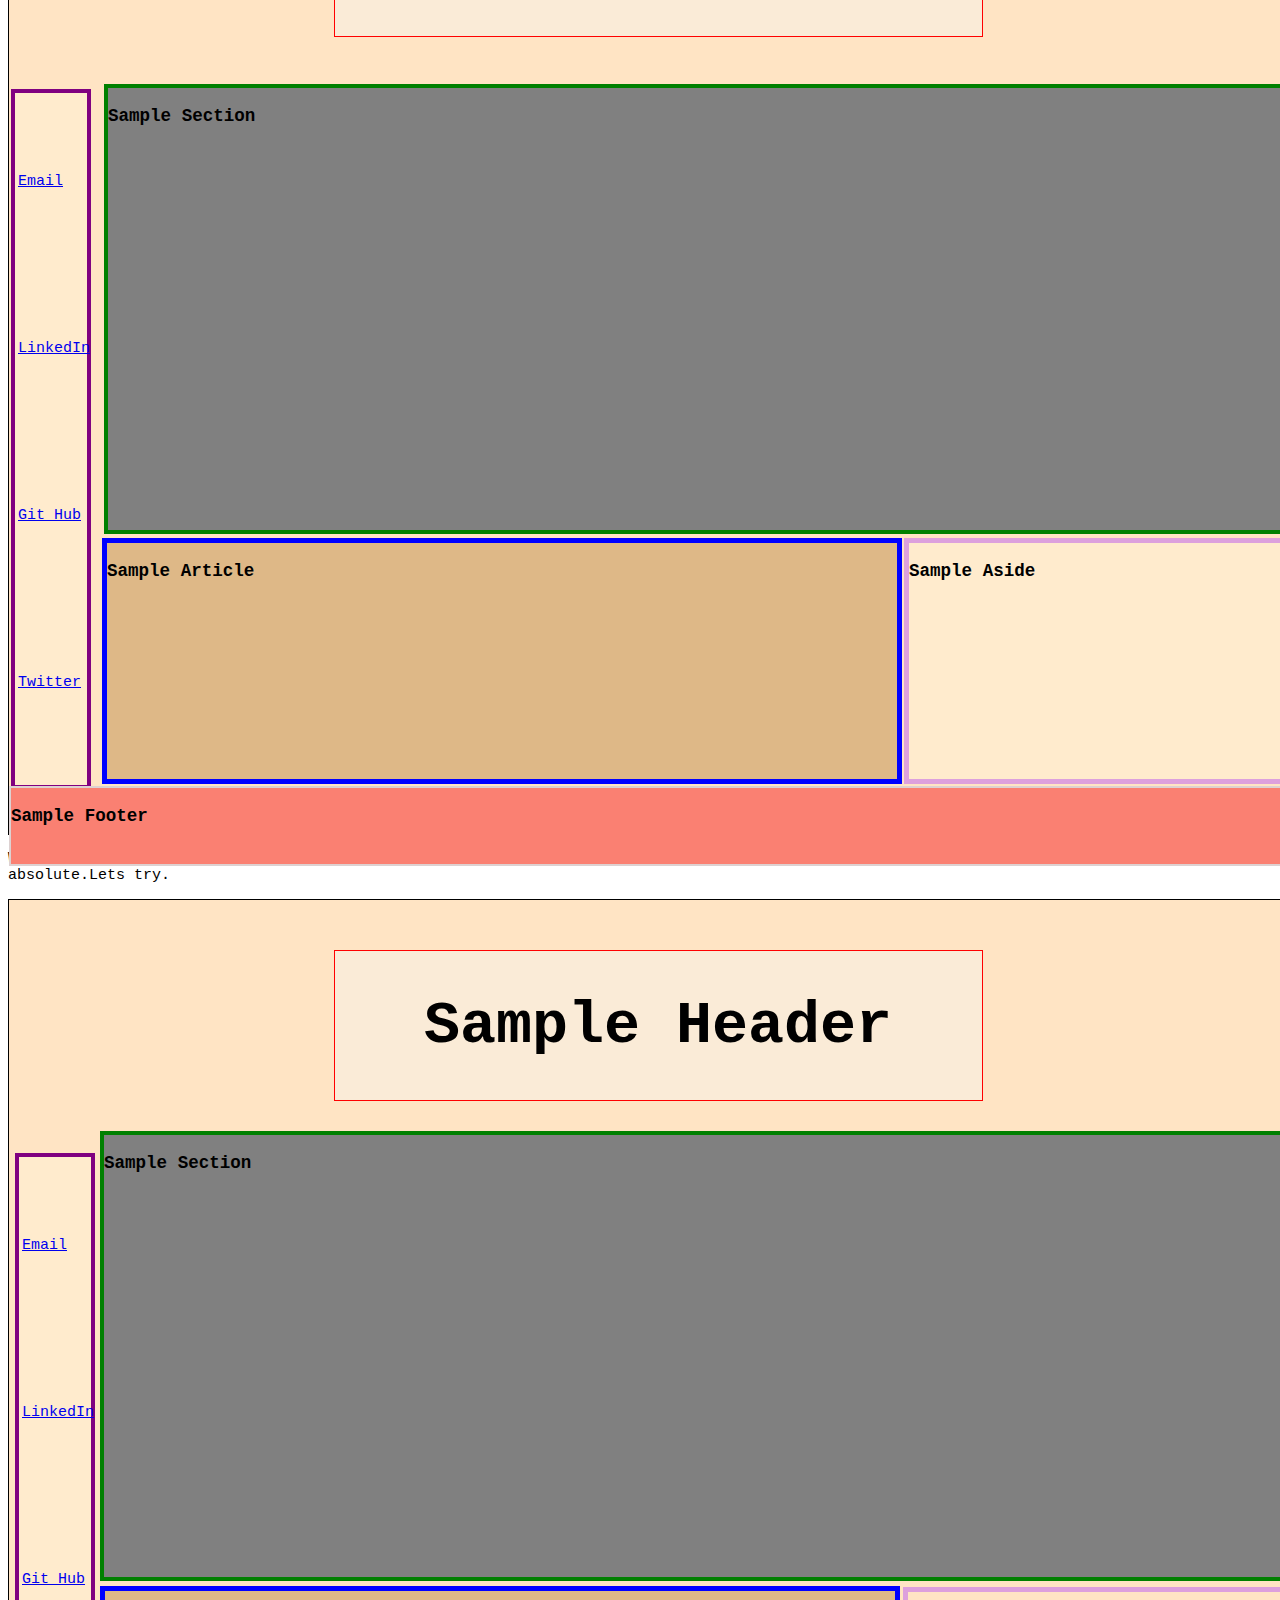
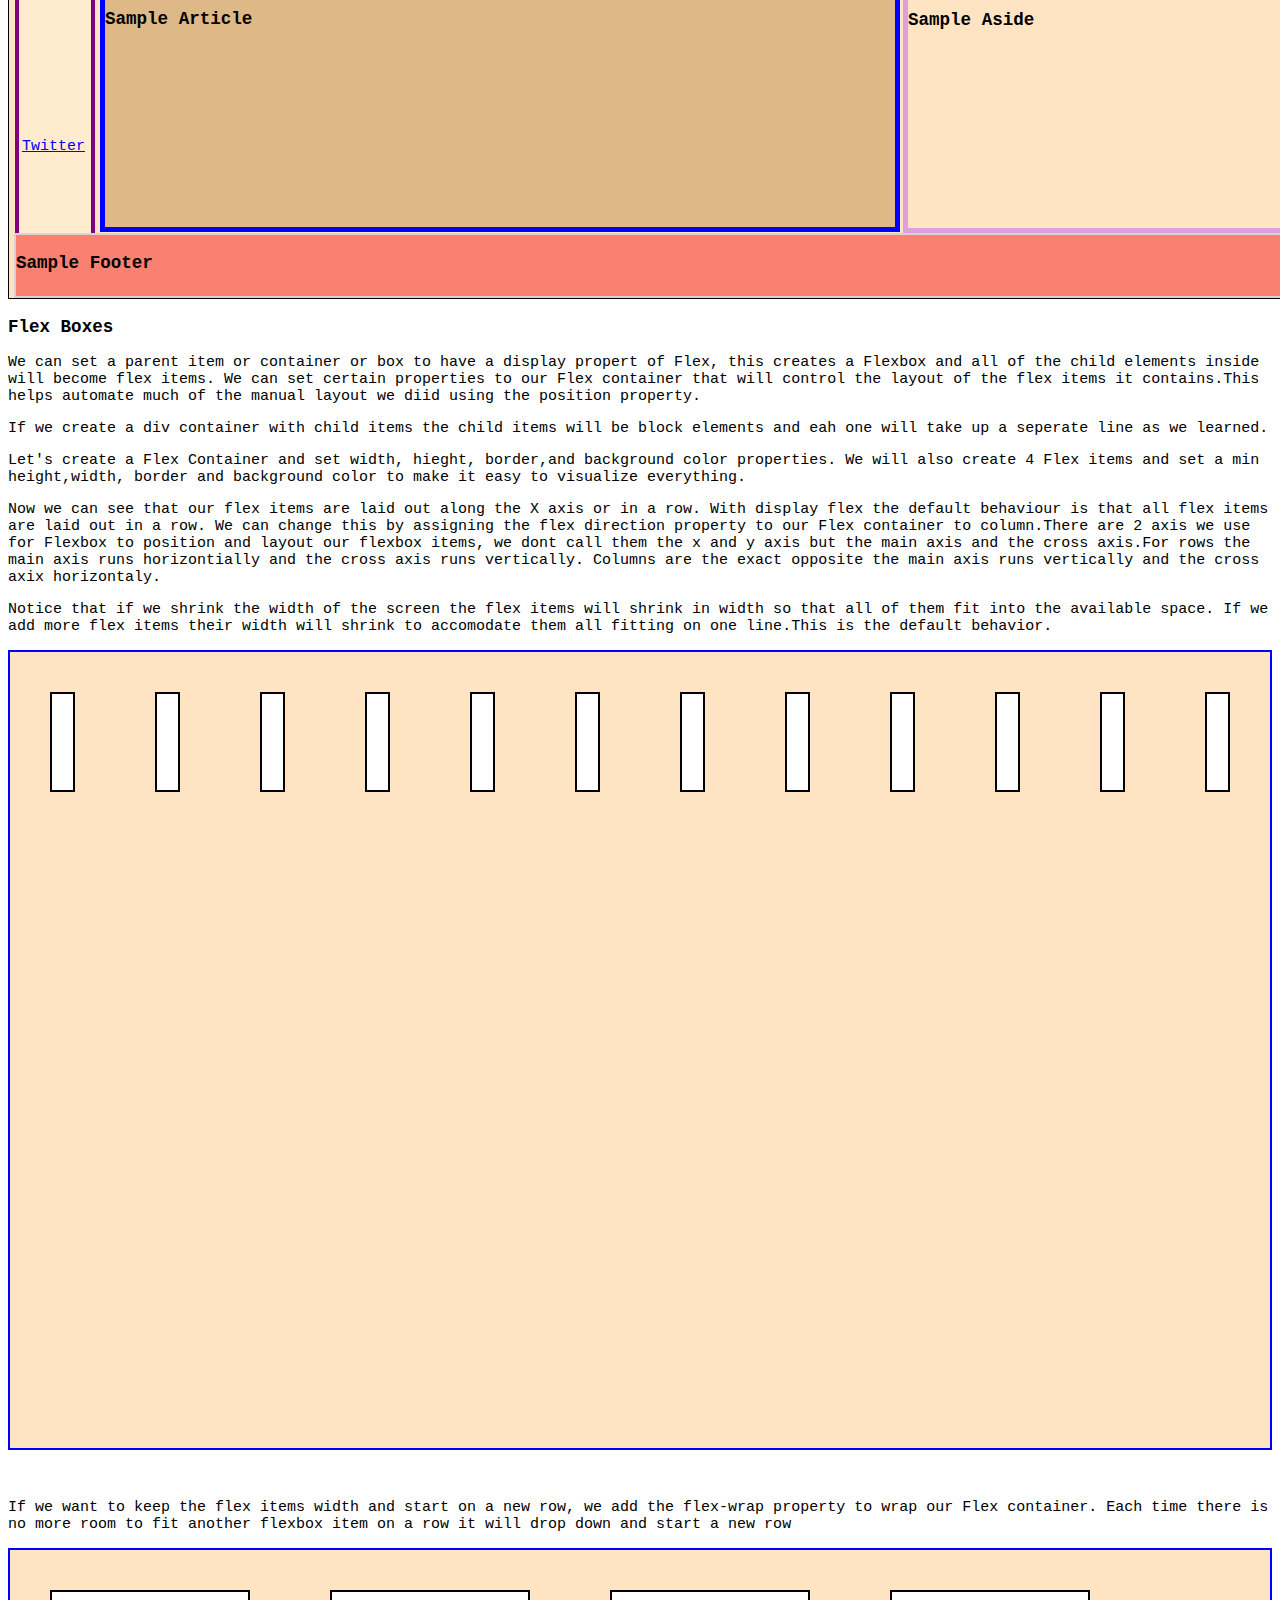
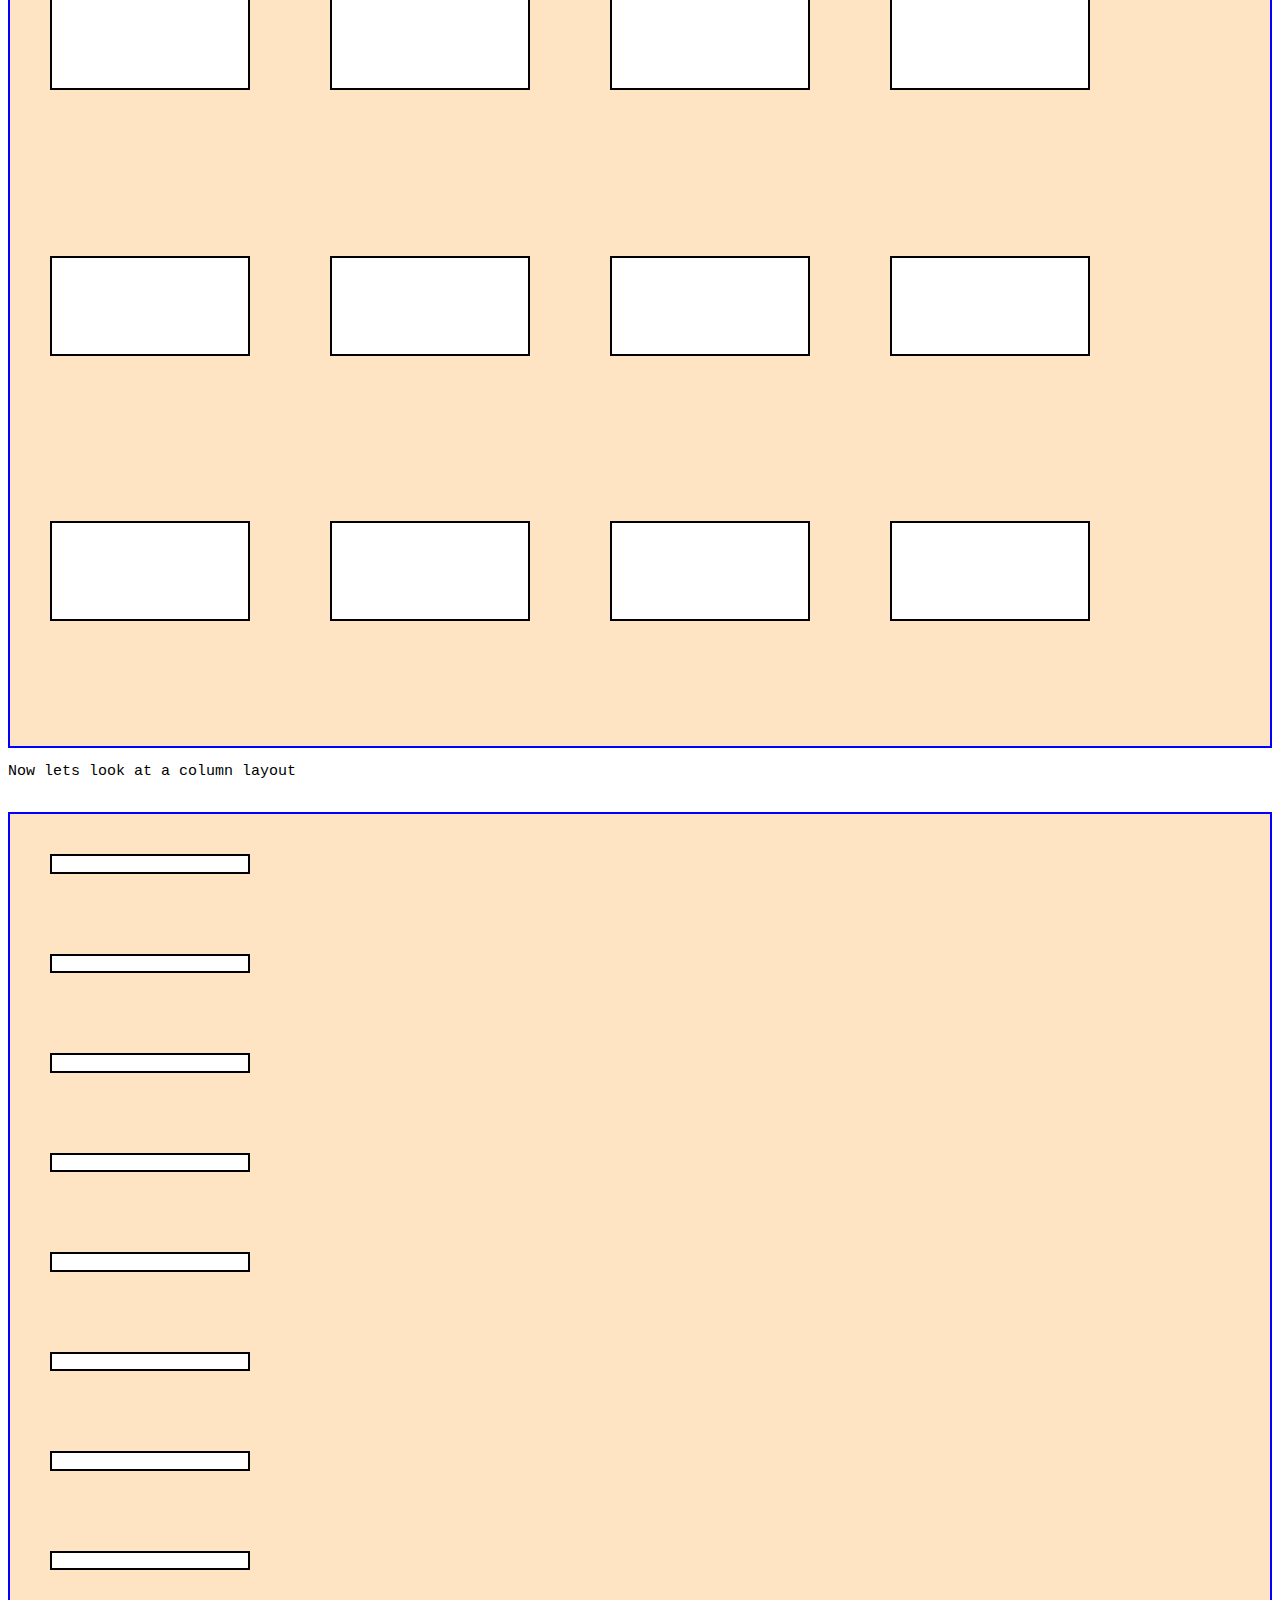
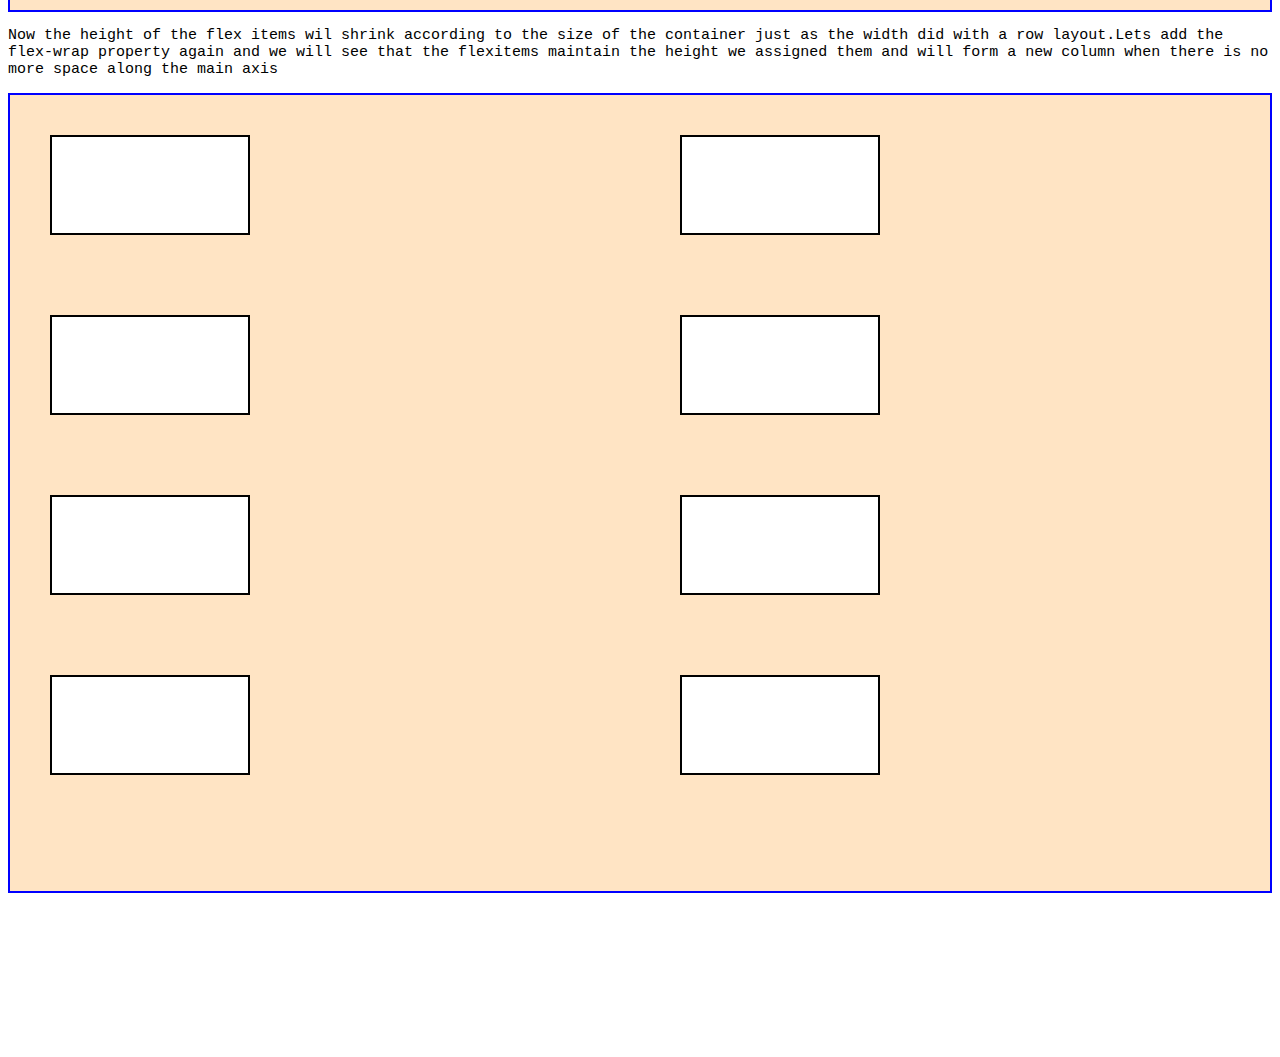
==== commit 063bd642: "added flexbox section" ====
--- a/index.html
+++ b/index.html
@@ -147,7 +147,7 @@
                     
                     <tr>
                         <td>
-                            &lt;article&gt
+                            &lt;article&gt;
 
                         </td>
                             
@@ -161,7 +161,7 @@
                         </td>
                     </tr>
                     <td>
-                        &lt;aside&gt
+                        &lt;aside&gt;
                     </td>
                     <td>
                         <ul>
@@ -175,7 +175,7 @@
                             
                     <tr>
                         <td>
-                            &lt;details&gt
+                            &lt;details&gt;
                             
                         </td>
                         <td>
@@ -191,7 +191,7 @@
                     </tr>
                     <tr>
                         <td>
-                            &lt;figcaption&gt
+                            &lt;figcaption&gt;
                         </td>
                         <td>
                             <ul>
@@ -204,7 +204,7 @@
                     </tr>
                     <tr>
                         <td>
-                            &lt;figure&gt
+                            &lt;figure&gt;
                             
                         </td>
                         <td>
@@ -220,7 +220,7 @@
                     </tr>
                     <tr>
                         <td>
-                            &lt;footer&gt
+                            &lt;footer&gt;
                             
                         </td>
                         <td>
@@ -237,7 +237,7 @@
                     </tr>
                     <tr>
                         <td>
-                            &lt;header&gt
+                            &lt;header&gt;
                             
                         </td>
                         <td>
@@ -254,7 +254,7 @@
                     </tr>
                     <tr>
                         <td>
-                            &lt;main&gt
+                            &lt;main&gt;
                         </td>
                         <td>
                             <ul>
@@ -269,7 +269,7 @@
                     </tr>
                     <tr>
                         <td>
-                           &lt;mark&gt 
+                           &lt;mark&gt; 
                         </td>
                         <td>
                             <ul>
@@ -285,7 +285,7 @@
                     </tr>
                     <tr>
                         <td>
-                           &lt;nav&gt 
+                           &lt;nav&gt; 
                         </td>
                         <td>
                             <ul>
@@ -300,7 +300,7 @@
                     </tr>
                     <tr>
                         <td>
-                            &lt;section&gt
+                            &lt;section&gt;
                         </td>
                         <td>
                             <ul>
@@ -316,7 +316,7 @@
                     </tr>
                     <tr>
                         <td>
-                           &lt;summary&gt 
+                           &lt;summary&gt; 
                         </td>
                         <td>
                             <ul>
@@ -332,7 +332,7 @@
                     </tr>
                     <tr>
                         <td>
-                            &lt;time&gt
+                            &lt;time&gt;
                         </td>
                         <td>
                             <Ul>
@@ -502,6 +502,91 @@
                     </footer>
 
                 </div>
+                <article>
+                    <h3>Flex Boxes</h3> 
+
+                    <p>We can set a parent item or container or box to have a display propert of Flex, this creates a Flexbox and all of the child elements inside will become flex items. We can set certain properties to our Flex container that will control the layout of the flex items it contains.This helps automate much of the manual layout we diid using the position property.
+                    </p>
+                    <p>
+                        If we create a div container with child items the child items will be block elements and eah one will take up a seperate line as we learned.
+                    </p>
+                    <p>
+                        Let's create a Flex Container and  set width, hieght, border,and background color properties. We will also create 4 Flex items and set a min height,width, border and background color to make it easy to visualize everything.
+                    </p>
+                    <p>
+                        Now we can see that our flex items are laid out along the X axis or in a row. With display flex the default behaviour is that all flex items are laid out in a row. We can change this by assigning the flex direction property to our Flex container to column.There are 2 axis we use for Flexbox to position and layout our flexbox items, we dont call them the x and y axis but the main axis and the cross axis.For rows the main axis runs horizontially and the cross axis runs vertically. Columns are the exact opposite the main axis runs vertically and the cross axix horizontaly.
+                    </p>
+                    <p>
+                        Notice that if we shrink the width of the screen the flex items will shrink in width so that all of them fit into the available space. If we add more flex items their width will shrink to accomodate them all fitting on one line.This is the default behavior.
+                    </p>
+
+                    <div class="flexBoxContainer">
+                        <div class="flexBoxItem one"> </div>
+                        <div class="flexBoxItem two"> </div>
+                        <div class="flexBoxItem three"> </div>
+                        <div class="flexBoxItem four"> </div>
+                        <div class="flexBoxItem five"> </div>
+                        <div class="flexBoxItem six"> </div>
+                        <div class="flexBoxItem seven"> </div>
+                        <div class="flexBoxItem eight"> </div>
+                        <div class="flexBoxItem "> </div>
+                        <div class="flexBoxItem "> </div>
+                        <div class="flexBoxItem "> </div>
+                        <div class="flexBoxItem "> </div>
+                        
+                        
+                    </div>
+                    <br></br>
+                     <p>
+                        If we want to keep the flex items width and start on a new row, we add the flex-wrap property to wrap our Flex container. Each time there is no more room to fit another flexbox item on a row it will drop down and start a new row
+                    </p>
+
+                    <div class="flexBoxContainerB">
+                        <div class="flexBoxItem one"> </div>
+                        <div class="flexBoxItem two"> </div>
+                        <div class="flexBoxItem three"> </div>
+                        <div class="flexBoxItem four"> </div>
+                        <div class="flexBoxItem five"> </div>
+                        <div class="flexBoxItem six"> </div>
+                        <div class="flexBoxItem seven"> </div>
+                        <div class="flexBoxItem eight"> </div>
+                        <div class="flexBoxItem "> </div>
+                        <div class="flexBoxItem "> </div>
+                        <div class="flexBoxItem "> </div>
+                        <div class="flexBoxItem "> </div>
+                        
+                        
+                    </div>
+                    <p>
+                        Now lets look at a column layout
+                        <br></br>
+                        <div class="flexBoxContainerC">
+                        <div class="flexBoxItem one"> </div>
+                        <div class="flexBoxItem two"> </div>
+                        <div class="flexBoxItem three"> </div>
+                        <div class="flexBoxItem four"> </div>
+                        <div class="flexBoxItem five"> </div>
+                        <div class="flexBoxItem six"> </div>
+                        <div class="flexBoxItem seven"> </div>
+                        <div class="flexBoxItem eight"> </div>
+                        </div>
+
+                    </p>
+                    <p>
+                        Now the height of the flex items wil shrink according to the size of the container just as the width did with a row layout.Lets add the flex-wrap property again and we will see that the flexitems maintain the height we assigned them and will form a new column when there is no more space along the main axis
+                    </p>
+                    <div class="flexBoxContainerD">
+                        <div class="flexBoxItem one"> </div>
+                        <div class="flexBoxItem two"> </div>
+                        <div class="flexBoxItem three"> </div>
+                        <div class="flexBoxItem four"> </div>
+                        <div class="flexBoxItem five"> </div>
+                        <div class="flexBoxItem six"> </div>
+                        <div class="flexBoxItem seven"> </div>
+                        <div class="flexBoxItem eight"> </div>
+                        </div>
+                    
+                </article>
 
     
         
--- a/assets/CSS/stylesheet.css
+++ b/assets/CSS/stylesheet.css
@@ -323,4 +323,75 @@
         margin-bottom: 40px;
         padding-top: 30px;
         padding-bottom: 30px;
-  }+  }
+  .flexBoxContainer{
+    display: flex;
+    
+    border: 2px solid blue;
+    background-color: bisque;
+    height: 800px;
+  }
+        .flexBoxContainerB{
+            display: flex;
+            flex-wrap: wrap;
+            border: 2px solid blue;
+            background-color: bisque;
+            height: 800px;
+        }
+
+                .flexBoxContainerC{
+                    display: flex;
+                    flex-direction: column;
+                    border: 2px solid blue;
+                    background-color: bisque;
+                    height: 800px;
+                }
+                                 .flexBoxContainerD {
+                                     display: flex;
+                                     flex-wrap: wrap;
+                                     flex-direction: column;
+                                     border: 2px solid blue;
+                                     background-color: bisque;
+                                     height: 800px;
+                                 }
+
+  .flexBoxItem{
+    margin: 40px;
+    border: 2px solid black;
+    background-color: white;
+    height: 100px;
+    width: 200px;
+  }
+  .one{
+    
+    
+    
+    
+    
+
+  }
+
+  .two{
+    
+    
+    
+
+  }
+
+  .three{
+    
+    
+    
+    
+
+  }
+
+  .four{
+    
+    
+
+  }
+
+  .five{
+    
+  }
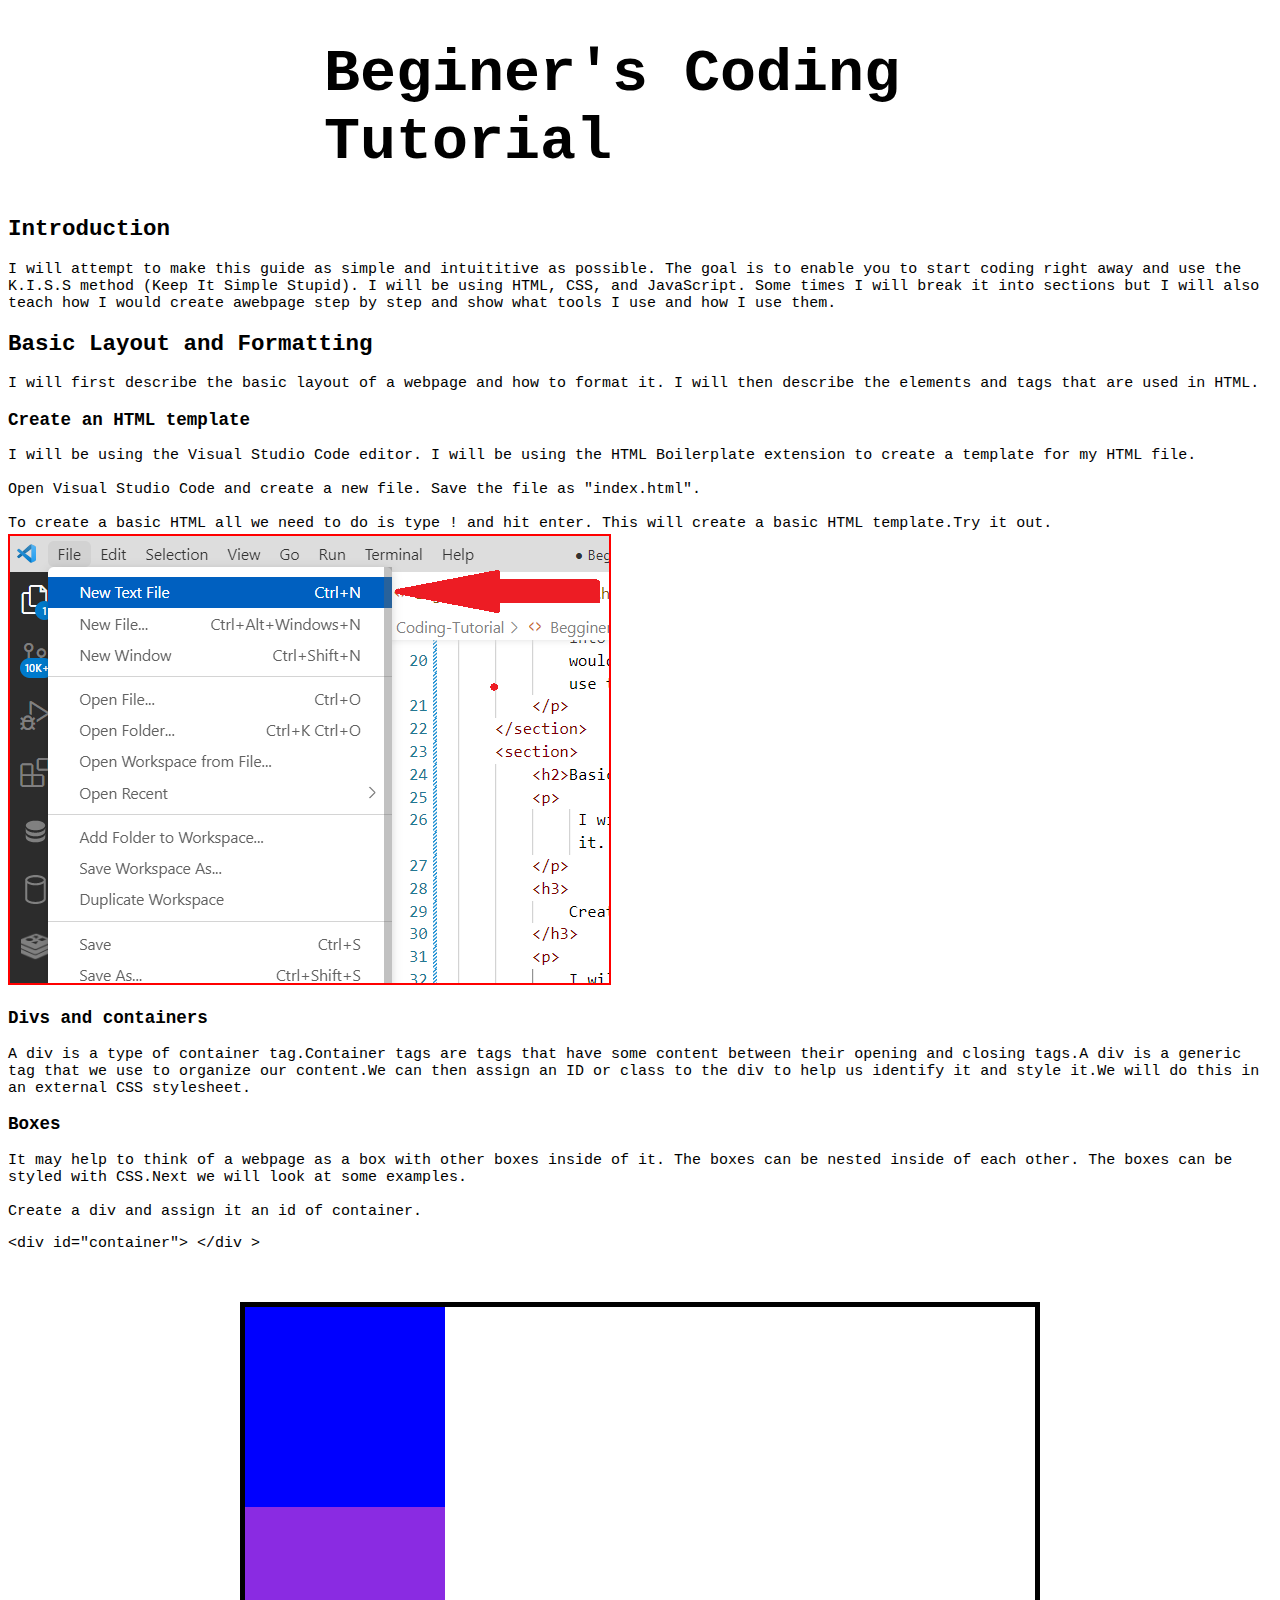
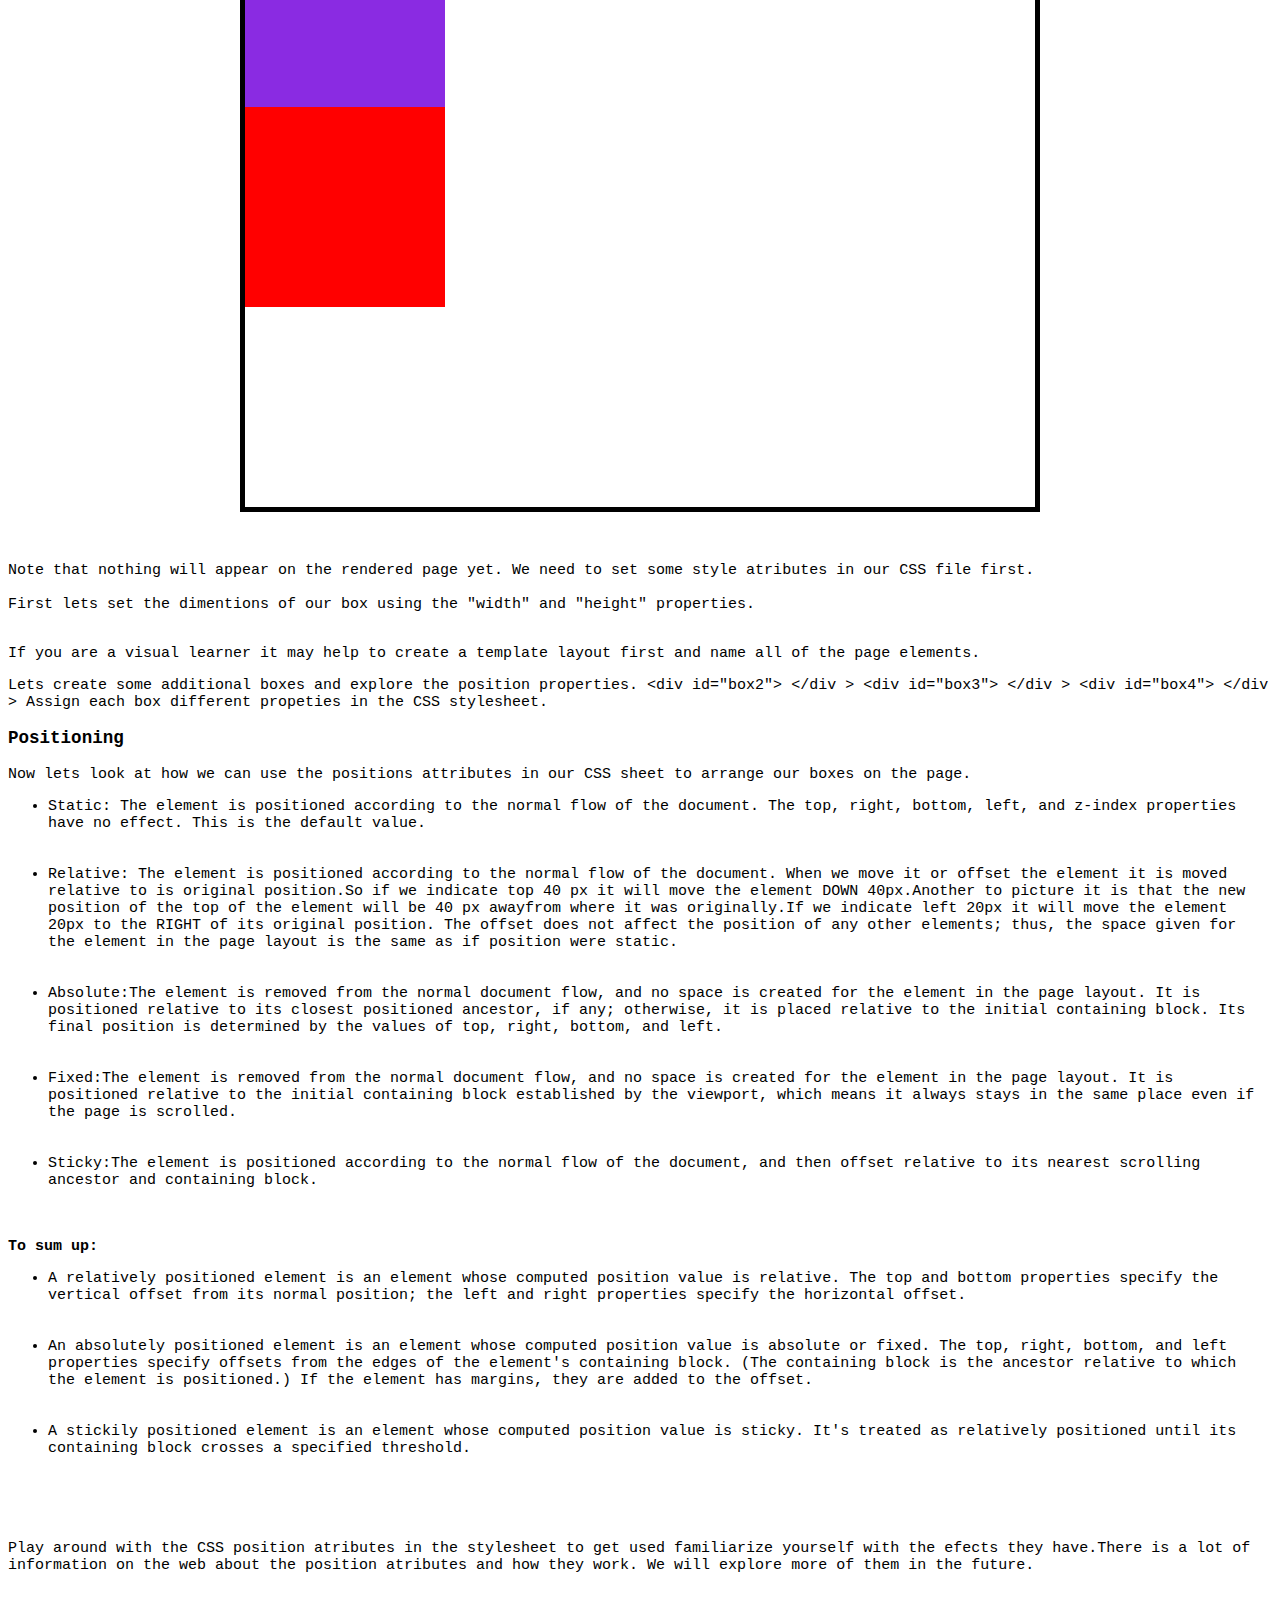
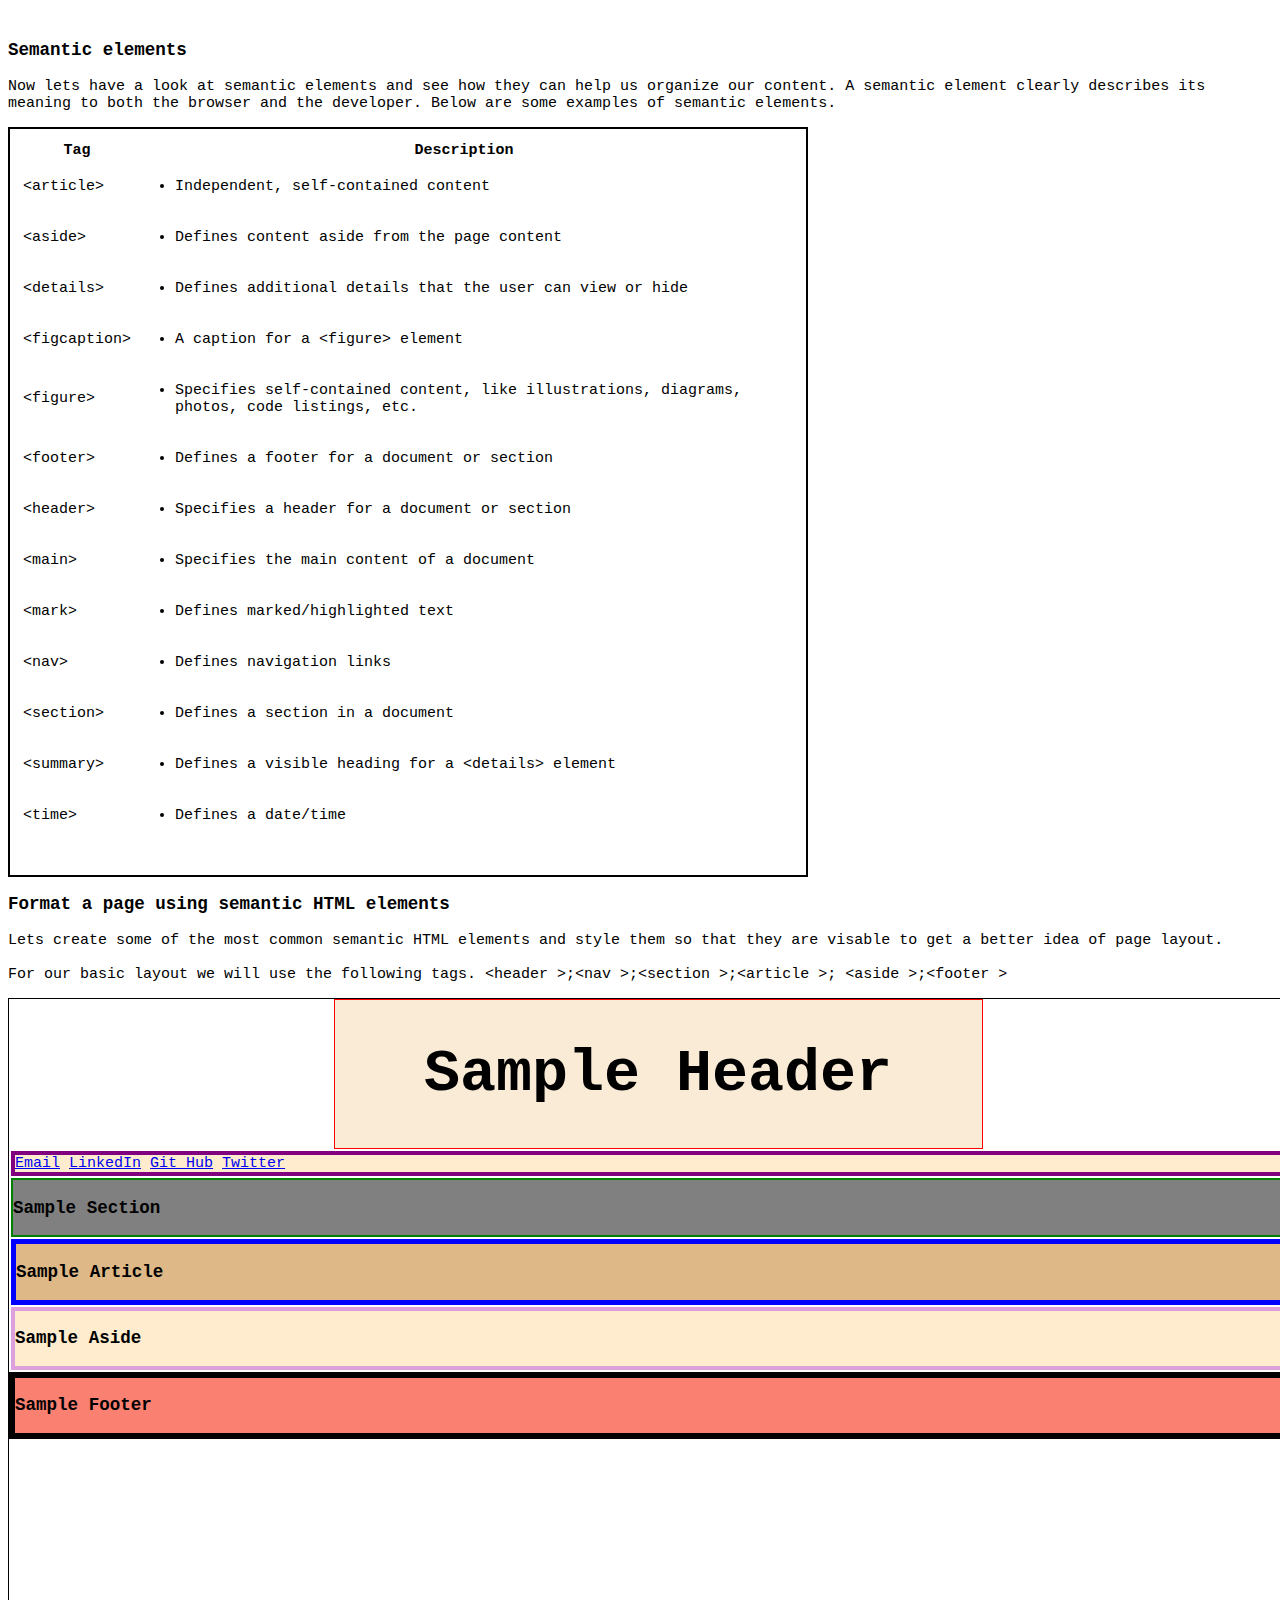
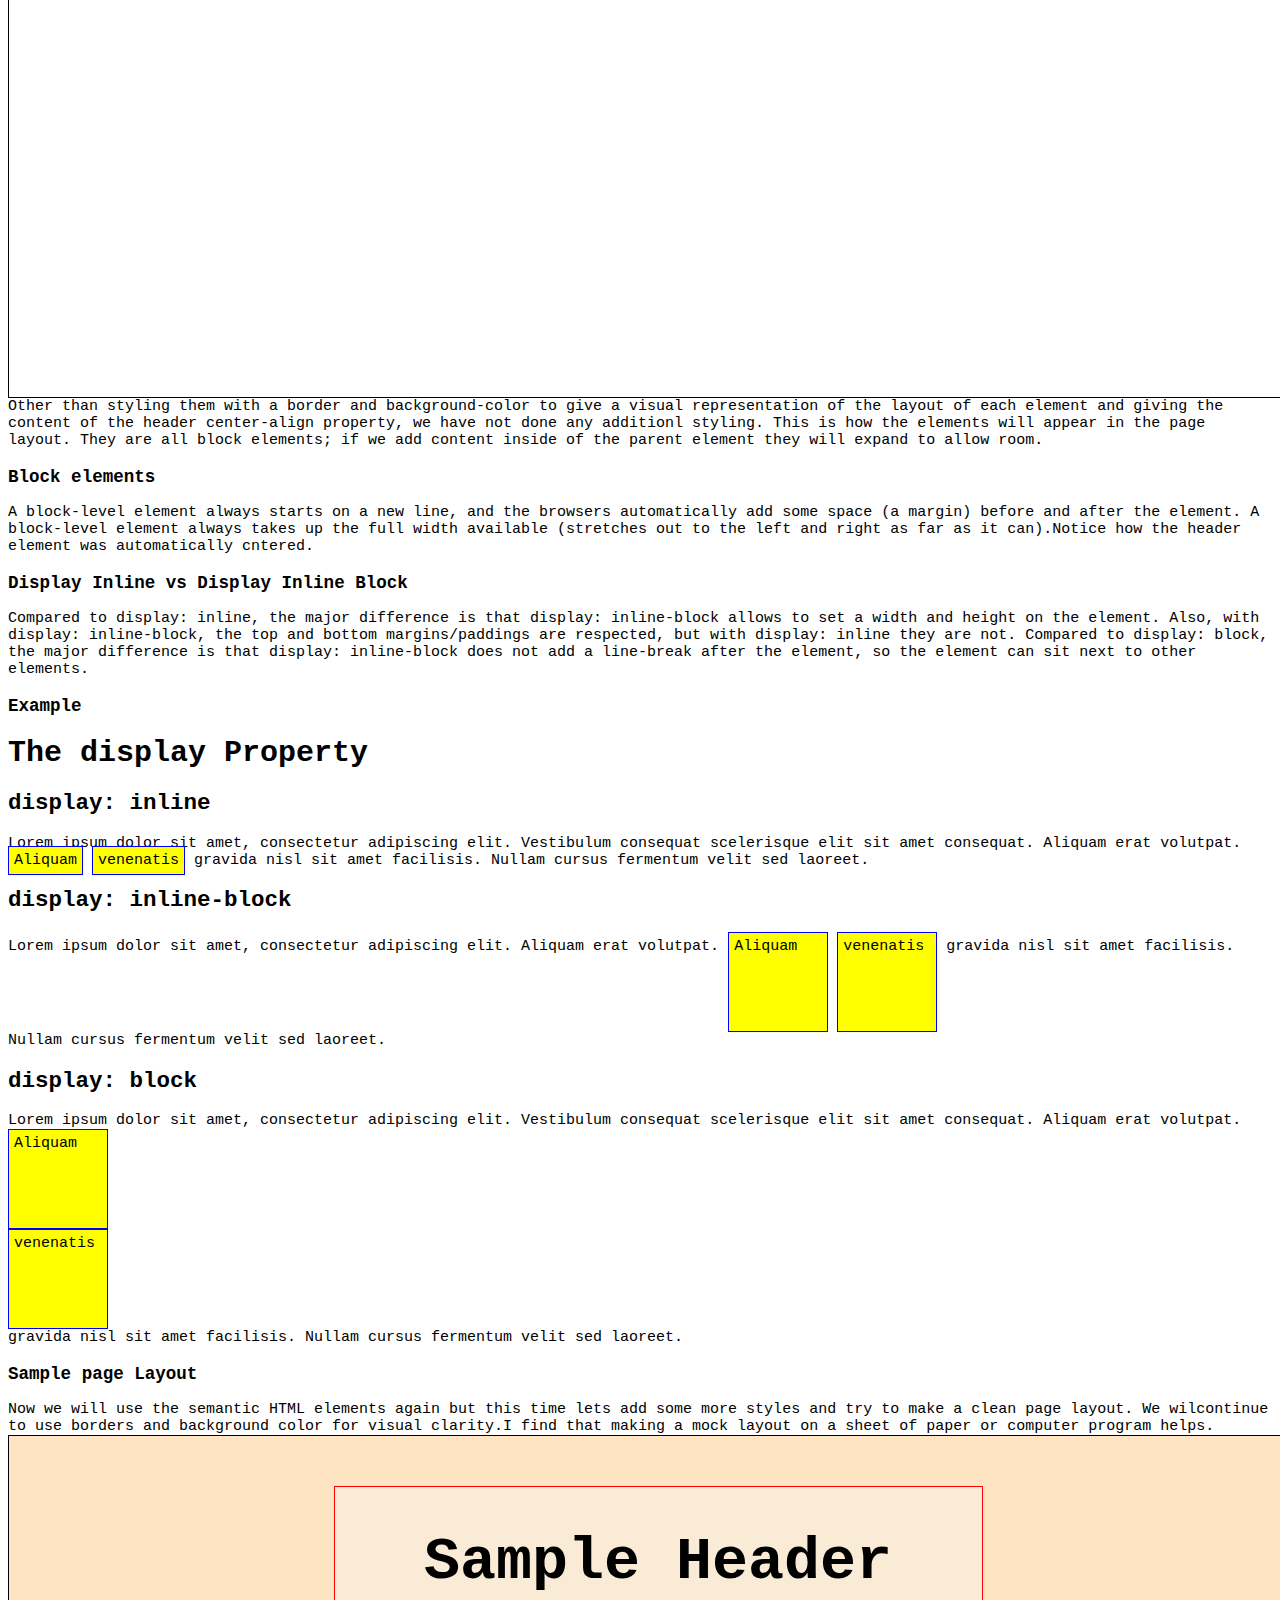
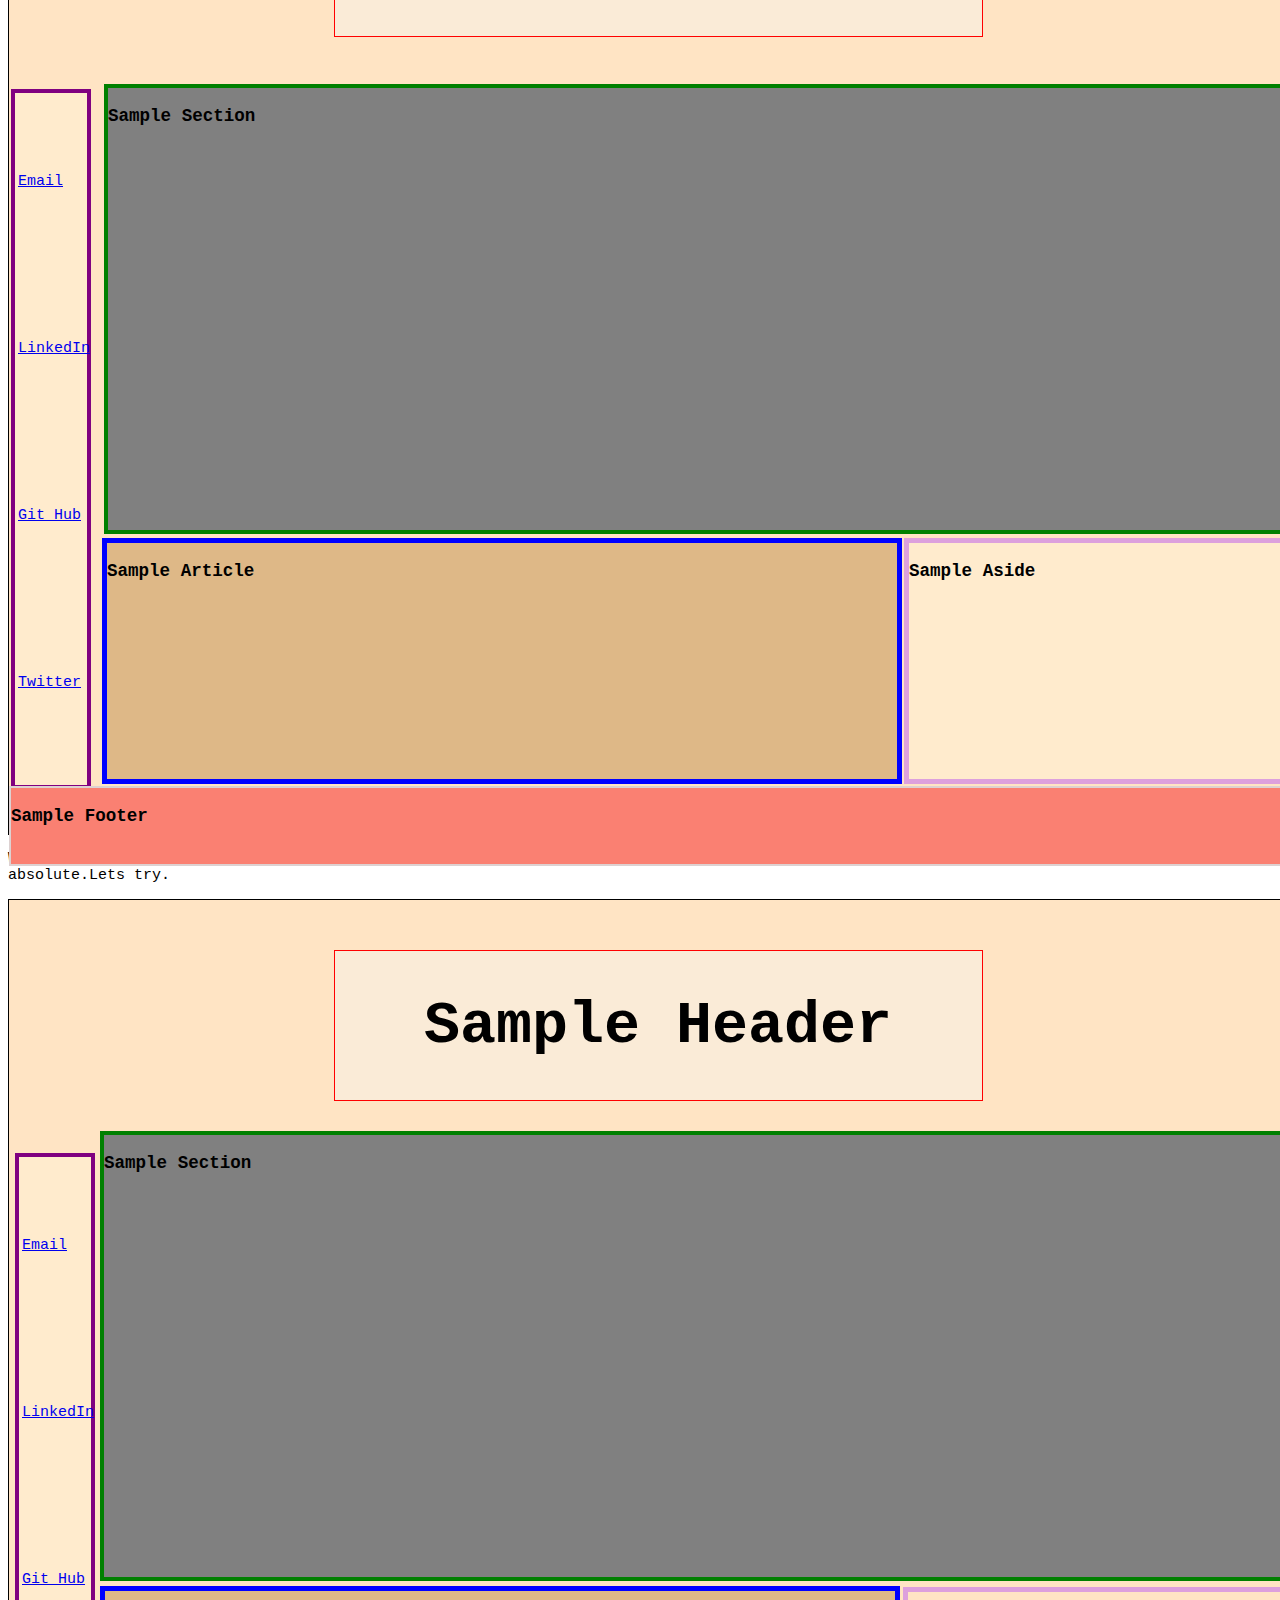
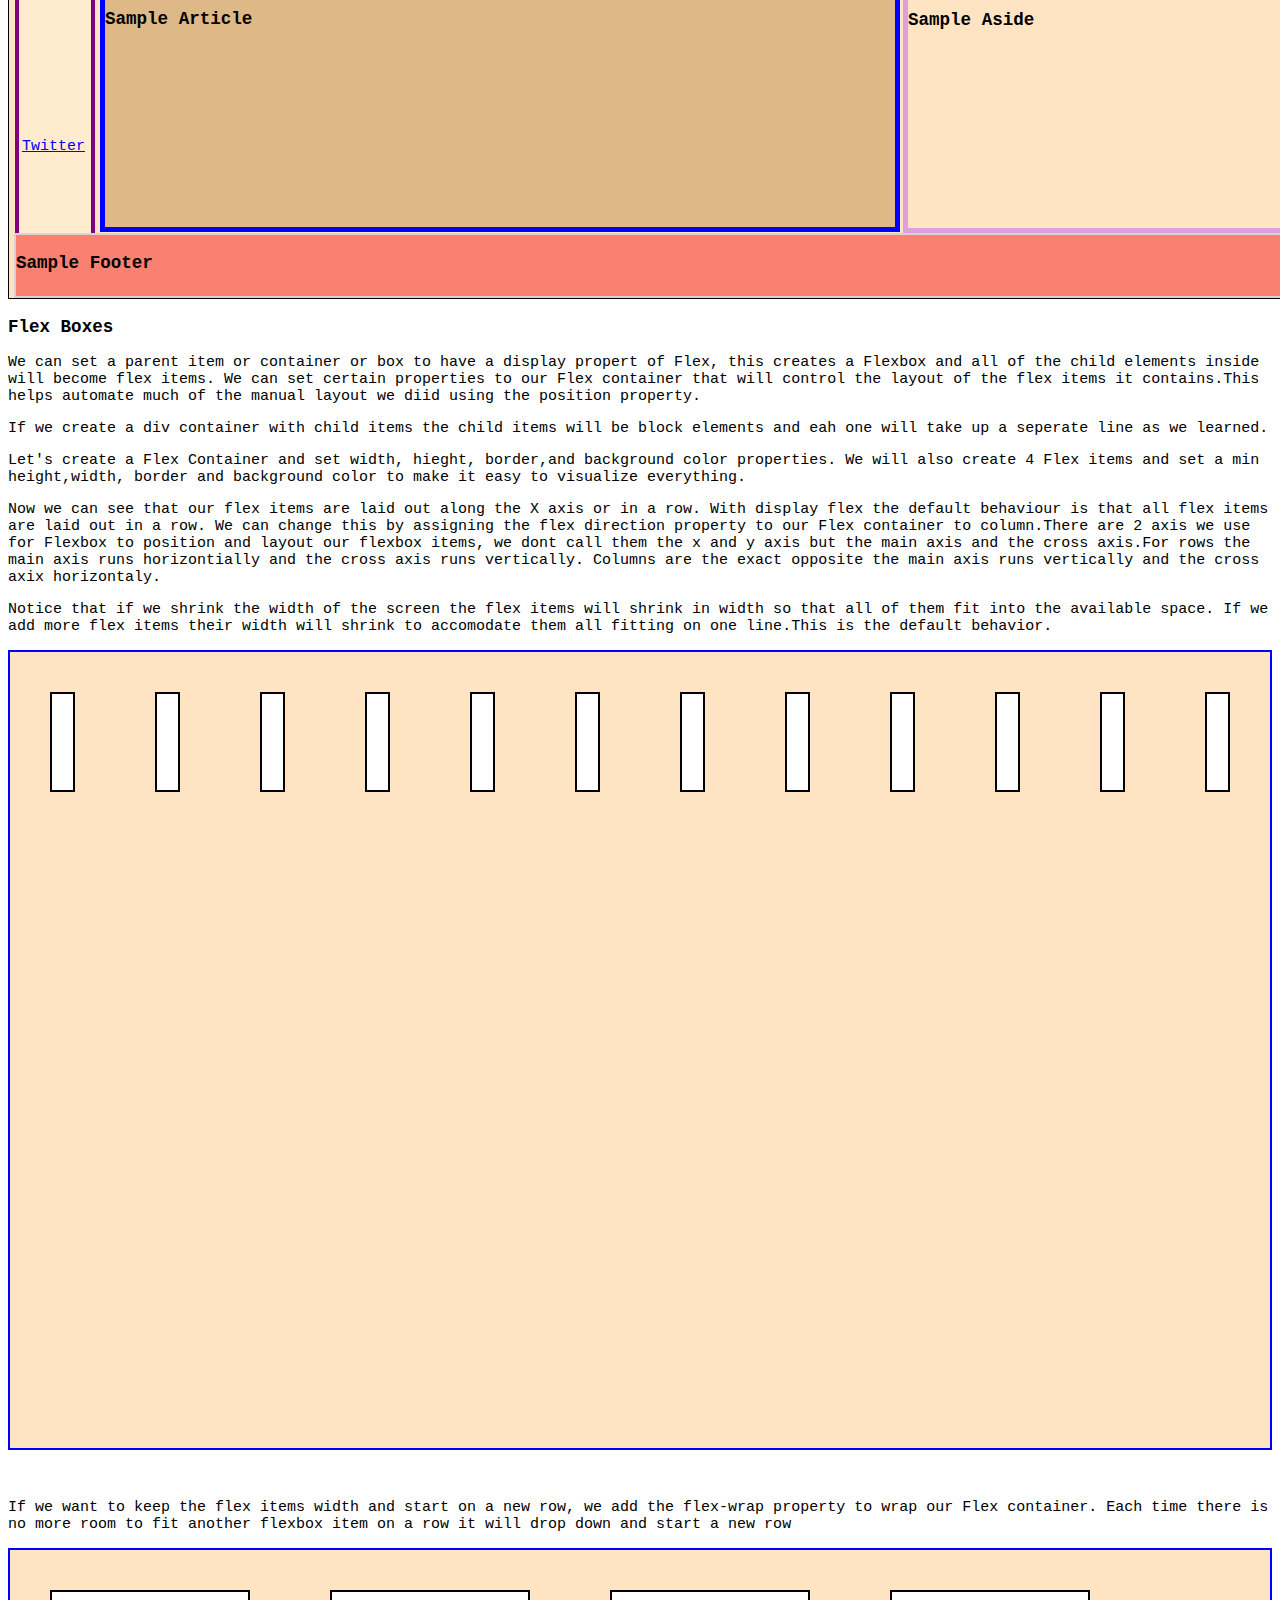
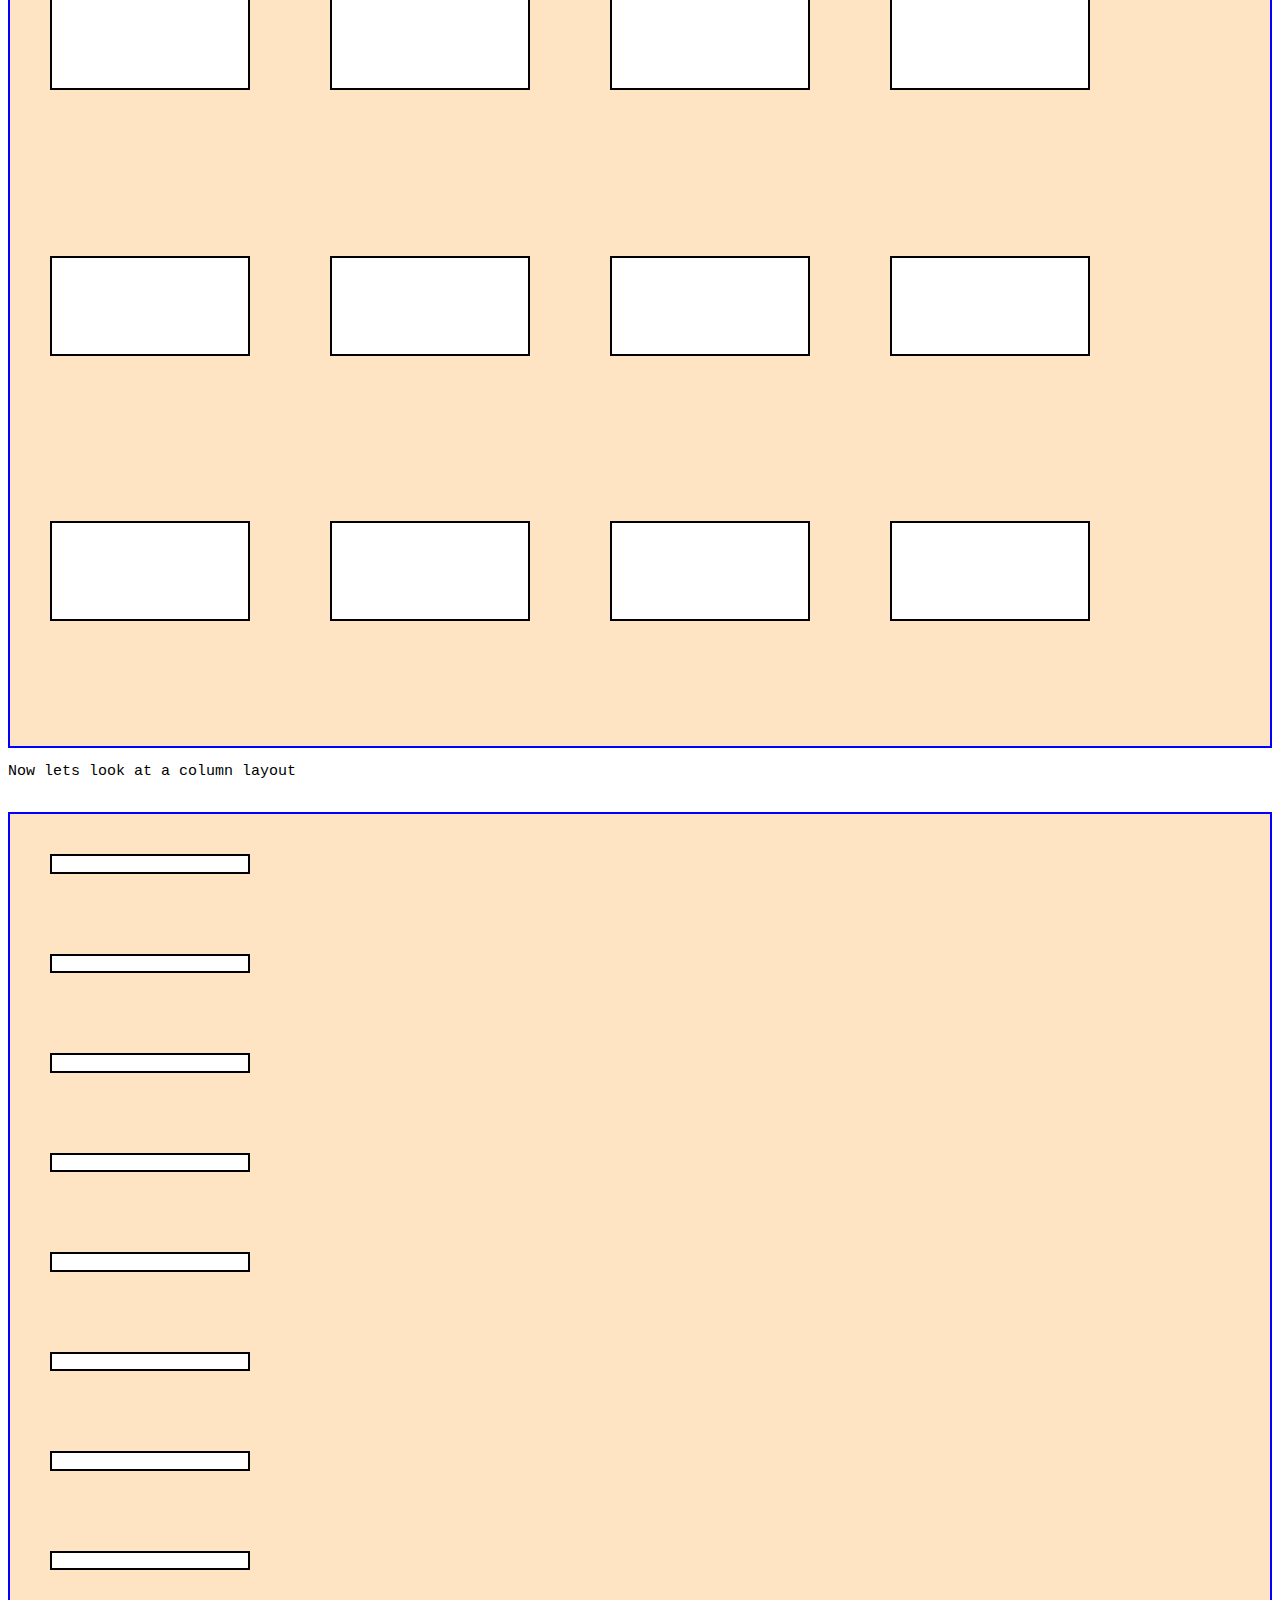
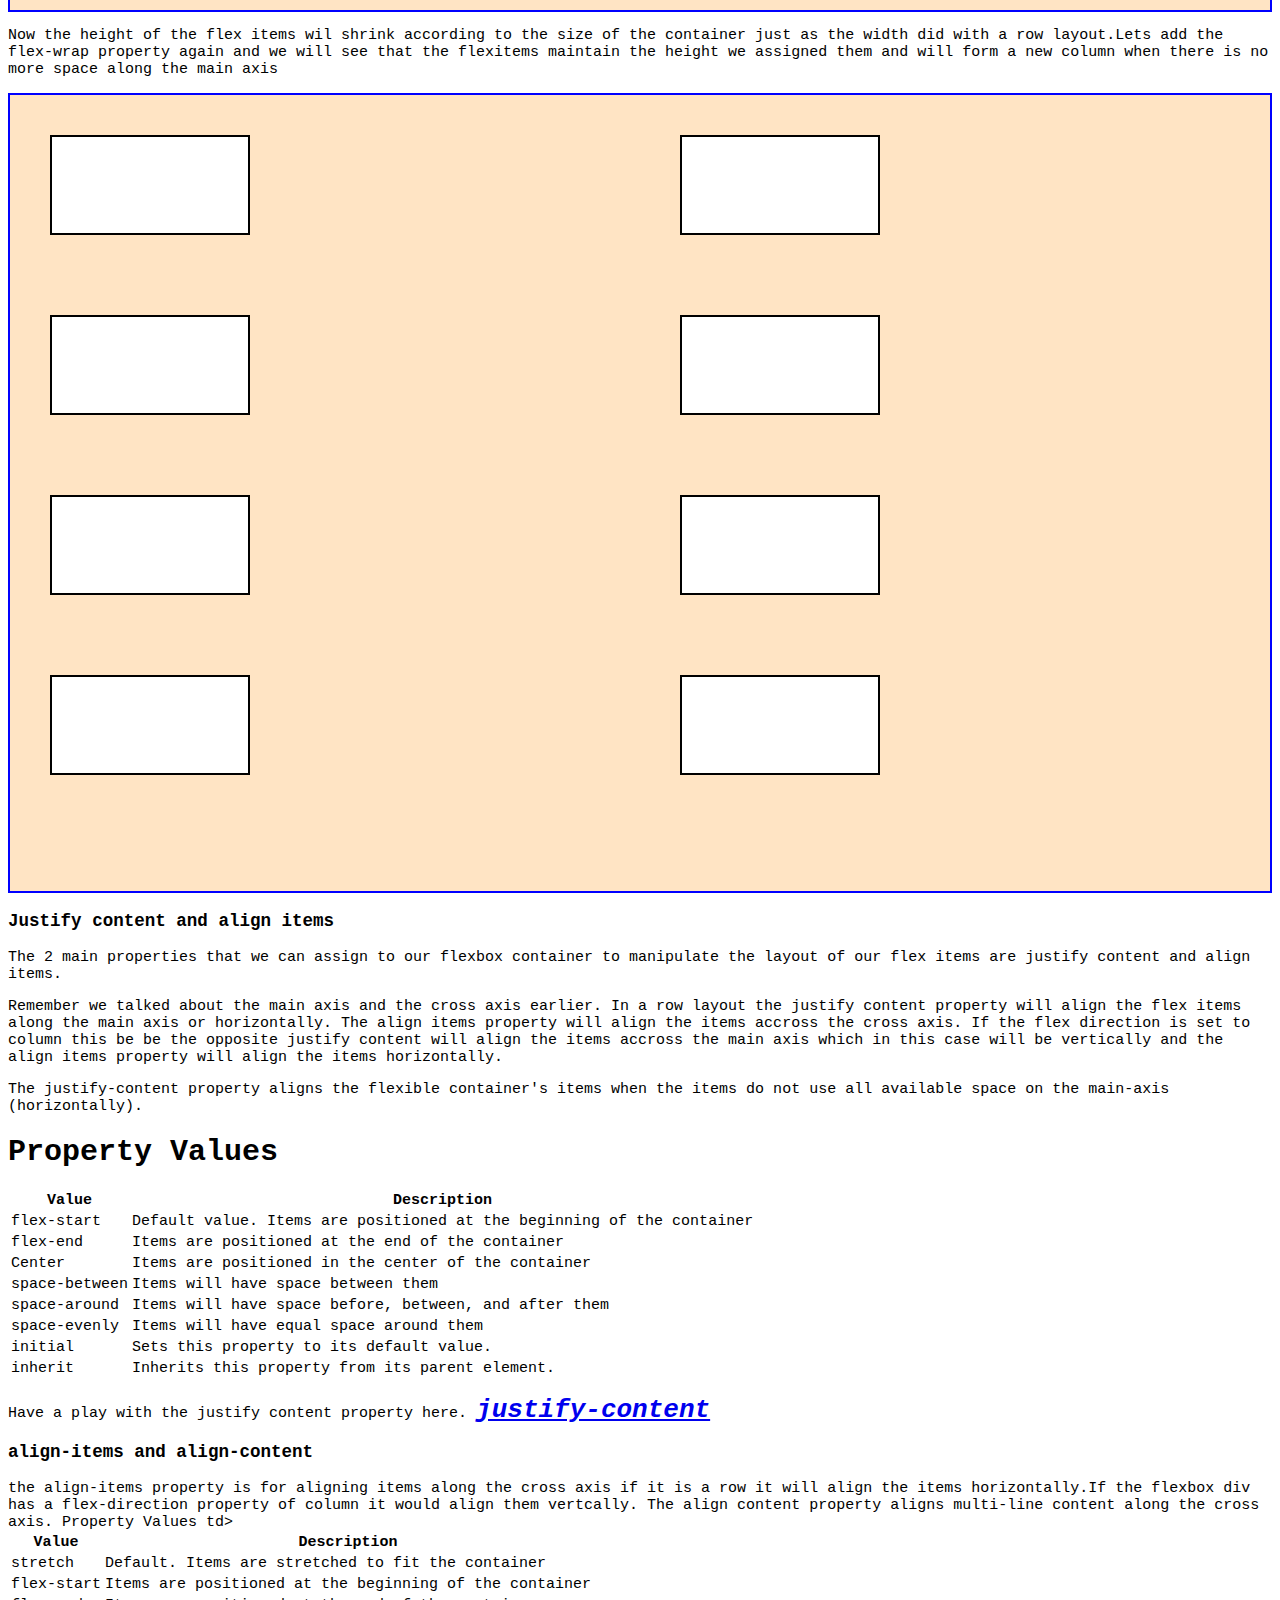
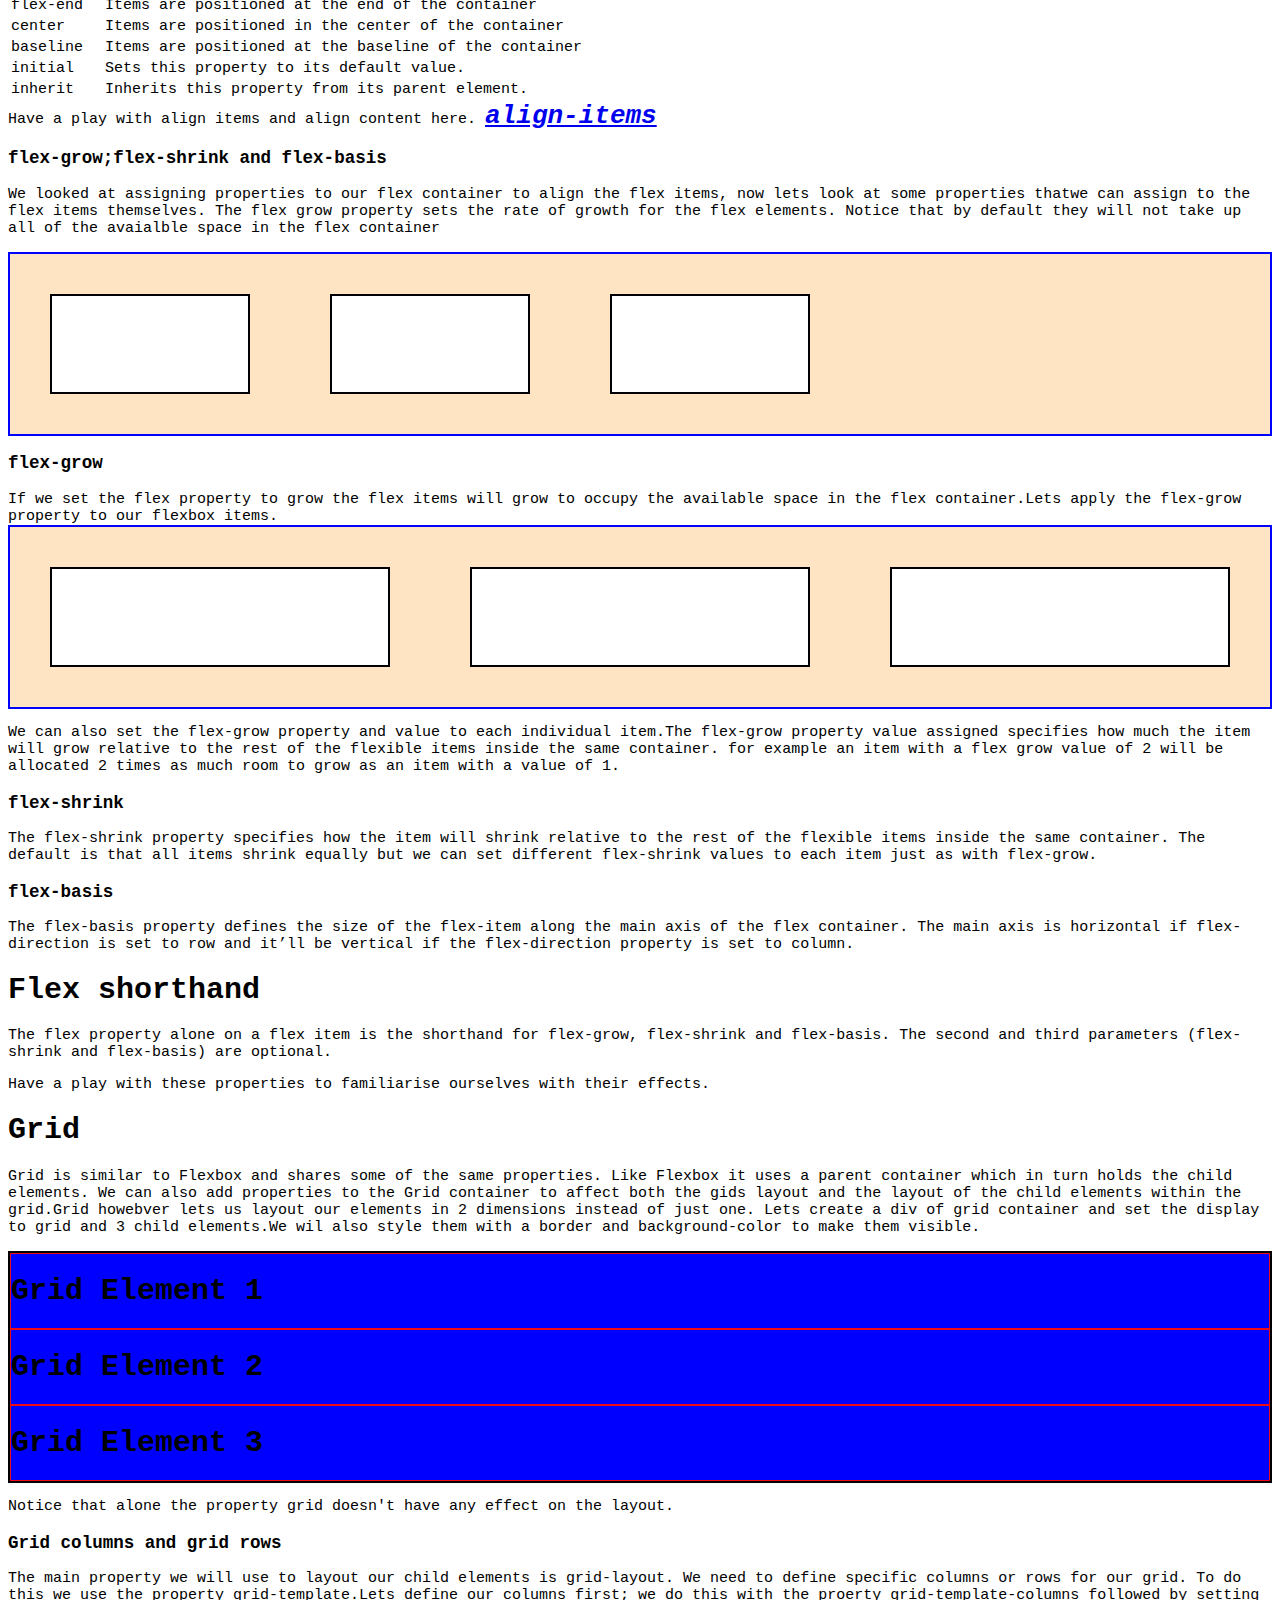
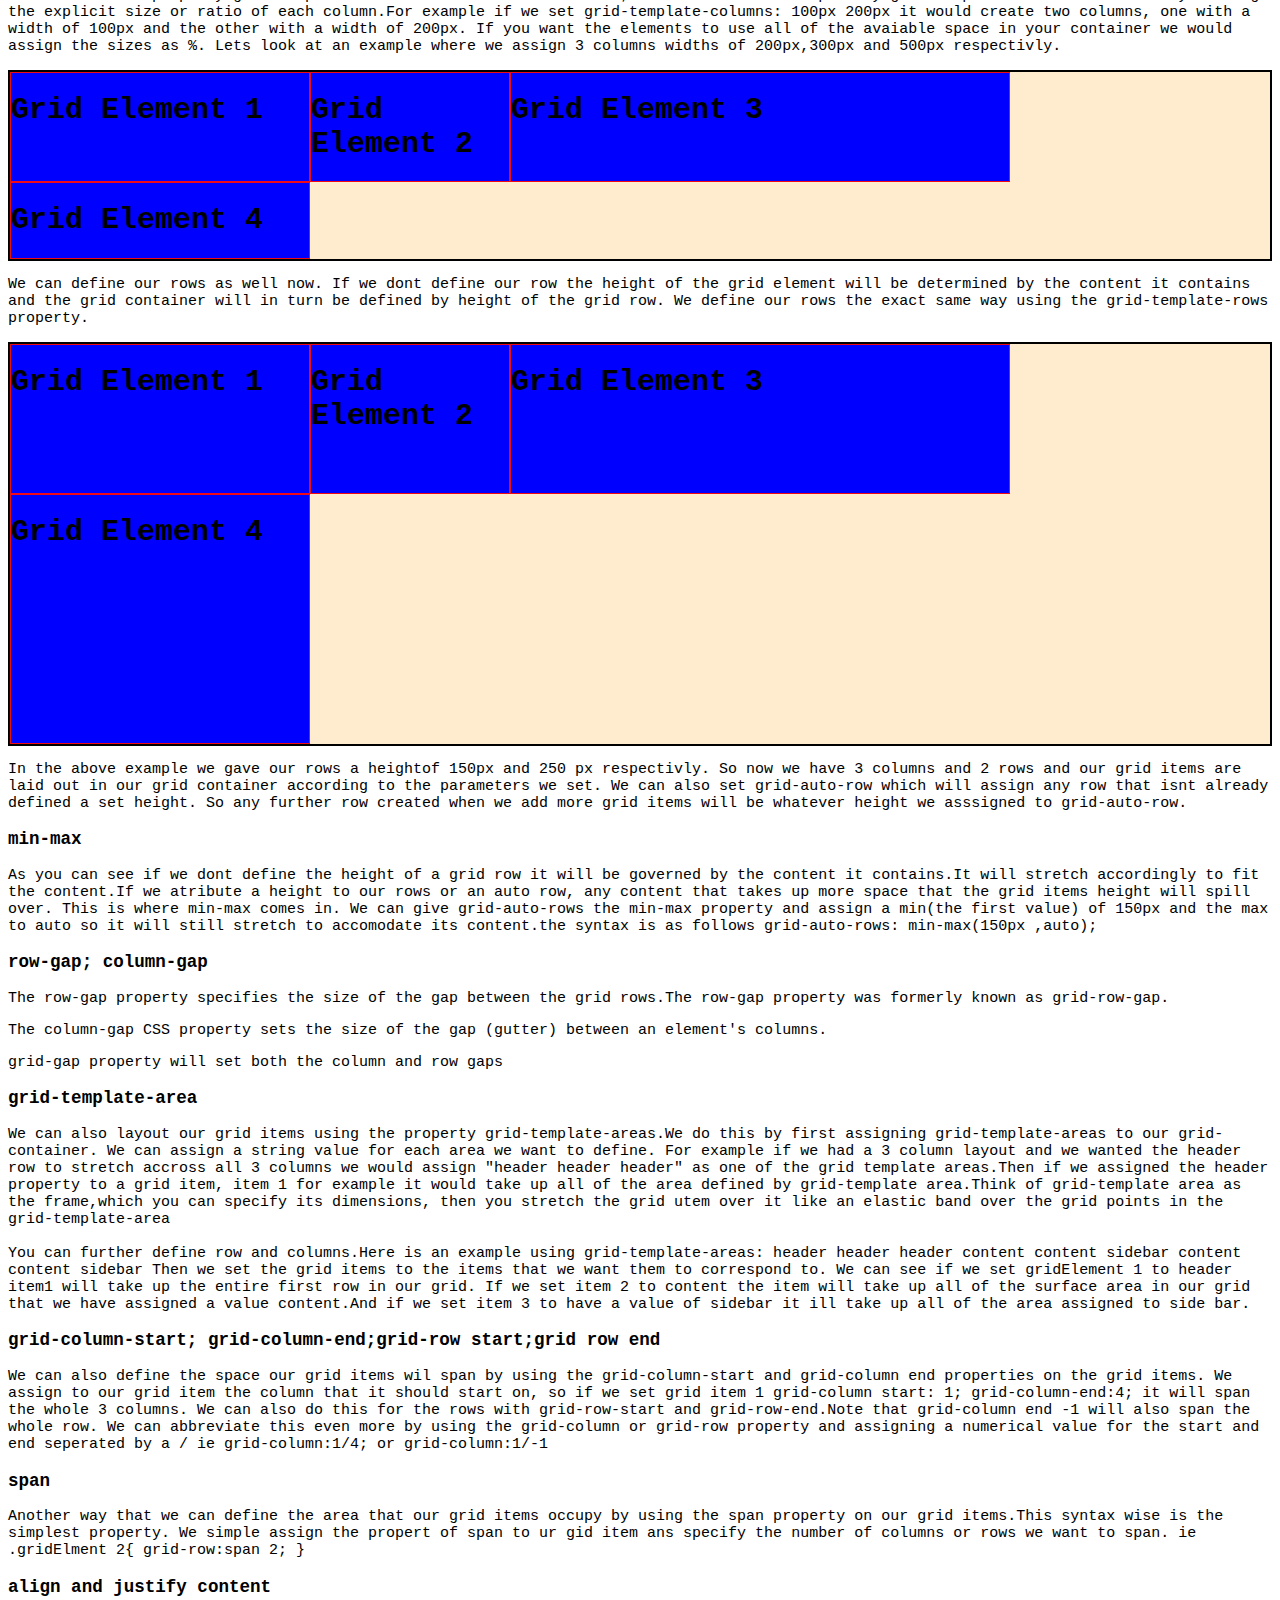
==== commit 17de4212: "added section on grid layout" ====
--- a/index.html
+++ b/index.html
@@ -10,8 +10,8 @@
 <body>
     <header>
         <h1>Beginer's Coding Tutorial</h1>
-    </header>
-    <section>
+     </header>
+     <section>
         <h2>Introduction</h2>
         <p>
             I will attempt to make this guide as simple and intuititive as possible.
@@ -584,13 +584,394 @@
                         <div class="flexBoxItem six"> </div>
                         <div class="flexBoxItem seven"> </div>
                         <div class="flexBoxItem eight"> </div>
-                        </div>
-                    
+                        
+                    </div>
+
+                     
+                        <article><h3>
+                            Justify content and align items
+                        </h3> 
+                        <p>
+                        The 2 main properties that we can assign to our flexbox container to manipulate the layout of our flex items are justify content and align items.
+                        </p>
+
+                        <p>
+                            Remember we talked about the main axis and the cross axis earlier. In a row layout the justify content property  will align the flex items along the main axis or horizontally. The align items property will align the items accross the cross axis. If the flex direction is set to column this be be the opposite justify content will align the items accross the main axis which in this case will be vertically and the align items property will align the items horizontally.
+                          </p>
+                        <p>
+                            The justify-content property aligns the flexible container's items when the items do not use all available space on the main-axis (horizontally).
+                         </p>
+                         <h1>
+                            Property Values
+                         </h1>
+                         <table>
+                            <tr>
+                                <th>Value</th>
+                                <th>Description</th>
+                            </tr>
+                            <tr>
+                                <td>flex-start</td>
+                                <td>Default value. Items are positioned at the beginning of the container</td>
+                            </tr>
+                            <tr>
+                                <td>flex-end</td>
+                                <td>Items are positioned at the end of the container</td>
+                            </tr>
+                            <tr>
+                                <td>Center</td>
+                                <td>Items are positioned in the center of the container	
+                                </td>
+                            </tr>
+                            <tr>
+                                <td>space-between</td>
+                                <td>Items will have space between them	
+                                </td>
+                            </tr>
+                            <tr>
+                                <td>space-around</td>
+                                <td>Items will have space before, between, and after them	
+                               </td>
+                            </tr>
+                            <tr>
+                                <td>space-evenly</td>
+                                <td>Items will have equal space around them</td>
+                            </tr>
+                            <tr>
+                                <td>initial</td>
+                                <td>Sets this property to its default value.</td>
+                            </tr>
+                            <tr>
+                                <td>inherit</td>
+                                <td>Inherits this property from its parent element.</td>
+                            </tr>
+                        </table>
+
+                        <p>
+                            Have a play with the justify content property here.
+                            <a class="studyLink" href="https://www.w3schools.com/cssref/playdemo.php?filename=playcss_justify-content&preval=flex-start" target="_blank">justify-content</a>
+                        </p>
+                        <p>
+                           <h3> align-items and align-content</h3>
+                           the align-items property is for aligning items along the cross axis if it is a row it will align the items horizontally.If the flexbox div  has a  flex-direction property of column it would align them vertcally.
+
+                           The align content property aligns multi-line content along the cross axis.
+                             Property Values
+                        </h1>
+                        <table>
+                            <tr>
+                                <th>Value</th>
+                                <th>Description</th>
+                            </tr>
+                            <tr>
+                                <td>stretch</td>
+                                <td>Default. Items are stretched to fit the container<td>
+                            </tr>
+                             <tr>
+                                <td>flex-start</td>
+                                <td>Items are positioned at the beginning of the container
+                                </td>
+td>
+                            </tr>
+                            <tr>
+                                <td>flex-end</td>
+                                <td>Items are positioned at the end of the container<td>
+                                </tr>
+                                <tr>
+                                <td>center</td>
+                                <td>Items are positioned in the center of the container	
+                                </td>
+                                </tr>
+                                <tr>
+                                <td>baseline</td>
+                                <td>Items are positioned at the baseline of the container	
+                                </td>
+                                </tr>
+    
+                           
+                                <td>initial</td>
+                                <td>Sets this property to its default value.</td>
+                                </tr>
+                                <tr>
+                                <td>inherit</td>
+                                <td>Inherits this property from its parent element.<td>
+                                </tr>
+                              </table>
+
+                           Have a play with align items and align content here.
+                           <a class="studyLink" href= "https://www.w3schools.com/cssref/playdemo.php?filename=playcss_align-items" target="_blank">align-items</a>
+
+                            </p>
+                            </article> 
+                        
+
+                     
+                         <article>
+
+                    
+                         <h3>
+                            flex-grow;flex-shrink and flex-basis
+                         </h3>
+                         <p>
+                        We looked at assigning properties to our flex container to align the flex items, now lets look at some properties thatwe can assign to the flex items themselves.
+                        The flex grow property sets the rate of growth for the flex elements. Notice that by default they will not take up all of the avaialble space in the flex container
+                        </p>
+
+                         <div class="flexBoxContainerE">
+                        <div class="flexBoxItem one"> </div>
+                        <div class="flexBoxItem two"> </div>
+                        <div class="flexBoxItem three"> </div>
+                        
+                        
+                    </div>
+                    <h3>flex-grow</h3>
+
+                    If we set the flex property to grow the flex items will grow to occupy the available space in the flex container.Lets apply the flex-grow property to our flexbox items.
+                    <div class="flexBoxContainerE">
+                        <div class="flexBoxItem grow"> </div>
+                        <div class="flexBoxItem grow"> </div>
+                        <div class="flexBoxItem grow"> </div>
+
+                
+                    </div>
+                    <p>
+                       We can also set the flex-grow property and value to each individual item.The flex-grow property value assigned specifies how much the item will grow relative to the rest of the flexible items inside the same container. for example an item with a flex grow value of 2 will be allocated 2 times as much room to grow as an item with a value of 1.
+                    </p>
+                    <h3>flex-shrink</h3>
+                    <p>
+                        The flex-shrink property specifies how the item will shrink relative to the rest of the flexible items inside the same container. The default is that all items shrink equally but we can set different flex-shrink values to each item just as with flex-grow.
+                    </p>
+                    <h3>
+                        flex-basis
+                    </h3>
+                    <p>
+                        The flex-basis property defines the size of the flex-item along the main axis of the flex container. The main axis is horizontal if flex-direction is set to row and it’ll be vertical if the flex-direction property is set to column.
+                    </p>
+
+                    <h1>Flex shorthand</h1>
+                    <p>
+                        The flex property alone on a flex item is the shorthand for flex-grow, flex-shrink and flex-basis. The second and third parameters (flex-shrink and flex-basis) are optional.
+                    </p>
+                    
+                    Have a play with these properties to familiarise ourselves with their effects.
+
                 </article>
 
+                <article>
+                    <h1>Grid</h1>
+                    <p>
+                        Grid is similar to Flexbox and shares some of the same properties. Like Flexbox it uses a parent container which in turn holds the child elements. We can also add properties to the Grid container to affect both the gids layout and the layout of the child elements within the grid.Grid howebver lets us layout our elements in 2 dimensions instead of just one. Lets create a div of grid container and set the display to grid and 3 child elements.We wil also style them with a border and background-color to make them visible.
+                    </p>
+                    <div class="gridContainer">
+                        <div class="gridElement"><h1>Grid Element 1</h1></div>
+                        <div class="gridElement"><h1>Grid Element 2</h1></div>
+                        <div class="gridElement"><h1>Grid Element 3</h1></div>
+                        
+                    </div>
+                    <p>
+                        Notice that alone the property grid doesn't have any effect on the layout.
+                    </p>
+                    
+                        <h3>Grid columns and grid rows</h3>
+                        <p>
+                            The  main property we will use to layout our child elements is grid-layout. We need to define specific columns or rows for our grid. To do this we use the property grid-template.Lets define our columns first; we do this with the proerty grid-template-columns followed by setting the explicit size or ratio of each column.For example if we set grid-template-columns: 100px 200px it would create two columns, one with a width of 100px and the other with a width of 200px. If you want the elements to use all of the avaiable space in your container we would assign the sizes as %. Lets look at an example where we assign 3 columns widths of 200px,300px and 500px respectivly.
+                            
+                            
+                            
+
+                        
+                        </p>
+                         <div class="gridContainerB">
+                        <div class="gridElement 1"><h1>Grid Element 1</h1></div>
+                        <div class="gridElement 2"><h1>Grid Element 2</h1></div>
+                        <div class="gridElement 3"><h1>Grid Element 3</h1></div>
+                        <div class="gridElement 4"><h1>Grid Element 4</h1></div>
+                    </div>
+
+                    <p>
+                        We can define our rows as well now. If we dont define our row the height of the grid element will be determined by the content it contains and the grid container will in turn be defined by height of the grid row. We define our rows the exact same way using the grid-template-rows property.
+                    </p>
+                     <div class="gridContainerC">
+                        <div class="gridElement 1"><h1>Grid Element 1</h1></div>
+                        <div class="gridElement 2"><h1>Grid Element 2</h1></div>
+                        <div class="gridElement 3"><h1>Grid Element 3</h1></div>
+                        <div class="gridElement 4"><h1>Grid Element 4</h1></div>
+                    </div>
+                    <p>
+                        In the above example we gave our rows a heightof 150px and 250 px respectivly. So now we have 3 columns and 2 rows and our grid items are laid out in our grid container according to the parameters we set. We can also set grid-auto-row which will assign any row that isnt already defined a set height. So any further row created when we add more grid items will be whatever height we asssigned to grid-auto-row.
+                    </p>
+                    <h3>
+                        min-max
+                    </h3>
+                    <p>
+                        As you can see if we dont define the height of a grid row it will be governed by the content it contains.It will stretch accordingly to fit the content.If we atribute a height to our rows or an auto row, any content that takes up more space that the grid items height will spill over. This is where min-max comes in. We can give grid-auto-rows the min-max property and assign a min(the first value) of 150px and the max to auto so it will still stretch to accomodate its content.the syntax is as follows grid-auto-rows: min-max(150px ,auto);
+                    </p>
+
+                    <h3>
+                        row-gap; column-gap
+                    </h3>
+                    <p>
+                        The row-gap property specifies the size of the gap between the grid rows.The row-gap property was formerly known as grid-row-gap.
+                    </p>
+                    <p>
+                        The column-gap CSS property sets the size of the gap (gutter) between an element's columns.
+                    </p>
+                    <p> grid-gap property will set both the column and row gaps
+                    </p>
+                    <h3>
+                        grid-template-area
+                    </h3>
+                    <p>
+                        We can also layout our grid items using the property grid-template-areas.We do this by first assigning grid-template-areas to our grid-container. We can assign a string value for each area we want to define. For example if we had a 3 column layout and we wanted the header row to stretch accross all 3 columns we would assign "header header header" as one of the grid template areas.Then if we assigned the header property to a grid item, item 1 for example it would take up all of the area defined by grid-template area.Think of grid-template area as the frame,which you can specify its dimensions, then you stretch the grid utem over it like an elastic band over the grid points in the grid-template-area 
+                        <br></br>
+                        You can further define row and columns.Here is an example
+                        using grid-template-areas: header header header      
+                                                   content content sidebar    
+                                                   content content sidebar             
+
+                        Then we set the grid items to the items that we want them to correspond to. We can see if we set gridElement 1 to header item1 will take up the entire first row in our grid. If we set item 2 to content the item will take up all of the surface area in our grid that we have assigned a value content.And if we set item 3 to have a value of sidebar it ill take up all of the area assigned to side bar.
+                        
+                        <h3>grid-column-start; grid-column-end;grid-row start;grid row end</h3>
+                        <p>
+                            We can also define the space our grid items wil span by using the grid-column-start and grid-column end properties on the grid items. We assign to our grid item the column that it should start on, so if we set grid item 1 grid-column start: 1; grid-column-end:4; it will span the whole 3 columns. We can also do this for the rows with grid-row-start and grid-row-end.Note that grid-column end -1 will also span the whole row.
+                            We can abbreviate this even more by using the grid-column or grid-row property and assigning a numerical value for the start and end seperated by a / ie grid-column:1/4; or grid-column:1/-1
+
+                        </p>
+
+                        <h3>
+                            span
+                        </h3>
+                        <p>
+                            Another way that we can define the area that our grid items occupy by using the span property on our grid items.This syntax wise is the simplest property. We simple assign the propert of span to ur gid item ans specify the number of columns or rows we want to span. ie
+                            .gridElment 2{
+                                grid-row:span 2;
+                                
+                            }
+
+                            
+                        </p>
+                        <h3>
+                             align and justify content
+                        </h3>
+
+                        <p>When working with grid layout you have two axes available to align things against the block or column axis and the inline or row axis. The block axis is the axis upon which blocks are laid out in block layout. If you have two paragraphs on your page they display one below the other, so it is this direction we describe as the block axis.<br></br>
+                            We can justify and align both our grid container and our grid items within our container.This is similar to how we justify and align in flexbox.<br></br>
+                            To align our grid container along the inline axis we set the property of justify-content to center.Below is a list of the different values we can set. 
+                            <h1>
+                            Property Values
+                         </h1>
+                         <table>
+                            <tr>
+                                <th>Value</th>
+                                <th>Description</th>
+                             </tr>
+                             <tr>
+                                <td>start</td>
+                                <td>Default value. Items are positioned at the beginning of the container</td>
+                             </tr>
+                             <tr>
+                                <td>end</td>
+                                <td>Items are positioned at the end of the container</td>
+                             </tr>
+                             <tr>
+                                <td>Center</td>
+                                <td>Items are positioned in the center of the container	
+                                </td>
+                             </tr>
+                             <tr>
+                                <td>space-between</td>
+                                <td>Items will have space between them	
+                                </td>
+                             </tr>
+                             <tr>
+                                <td>space-around</td>
+                                <td>Items will have space before, between, and after them	
+                               </td>
+                             </tr>
+                             <tr>
+                                <td>space-evenly</td>
+                                <td>Items will have equal space around them</td>
+                             </tr>
+                             <tr>
+                                <td>initial</td>
+                                <td>Sets this property to its default value.</td>
+                             </tr>
+                             <tr>
+                                <td>inherit</td>
+                                <td>Inherits this property from its parent element.</td>
+                            </tr>
+                         </table>
+                         </p>
+                      
+                         To align our grid container along the block or column axis we use the align-content property and set its value accordingly. Remember that in order to do this we mus have set a height to our grid container.
+                            
+                         <h1>Values</h1>
+                         
+                         <table>
+                             <tr>
+                                <th>Value</th>
+                                <th>Description</th>
+                             </tr>
+                             <tr>
+                                <td>stretch</td>
+                                <td>Default. Items are stretched to fit the container<td>
+                             </tr>
+                             <tr>
+                                <td>start</td>
+                                <td>Items are positioned at the beginning of the container
+                                </td>
+
+                             </tr>
+                             <tr>
+                                <td>end</td>
+                                <td>Items are positioned at the end of the container<td>
+                                </tr>
+                                <tr>
+                                <td>center</td>
+                                <td>Items are positioned in the center of the container	
+                                </td>
+                                </tr>
+                                <tr>
+                                <td>baseline</td>
+                                <td>Items are positioned at the baseline of the container	
+                                </td>
+                                </tr>
     
-        
+                           
+                                <td>initial</td>
+                                <td>Sets this property to its default value.</td>
+                                </tr>
+                                <tr>
+                                <td>inherit</td>
+                                <td>Inherits this property from its parent element.<td>
+                                </tr>
+                              </table>
+                    </p>
+                    <h3>justify and align items </h3>
+                    <p>
+                    We looked at how we can justify and align the actual container.Now we will justify and align the actual grid items within the container. To do this we use the properties justify-items and align-items. We will aslo use the block/column or inline/row axes.The default for both is stretch. Just as with flexbox this will align the actual grid items position within our grid containers rows and columns. 
+                    </p>
+                    <h3>
+                        Align self
+                    </h3>
+                      <p>
+                        Just as with flexbox we can override the alignment that we have assigned to our items in our grid container by assigning the align-self property to an specific grid item/s
+                      </p>
+                      <p>
+                        Have a play with the different values  to get familiar with them. Using grid containers for page layout and then placing flex containers within the grid items is a very popular way of laying out a website.
+                      </p>
+                    
+
+                    
+
+                </article>
     </section>
-    
 </body>
-</html>+</html>
+
+                       
+
+                    
+
+
+
+   --- a/assets/CSS/stylesheet.css
+++ b/assets/CSS/stylesheet.css
@@ -326,7 +326,6 @@
   }
   .flexBoxContainer{
     display: flex;
-    
     border: 2px solid blue;
     background-color: bisque;
     height: 800px;
@@ -362,7 +361,8 @@
     height: 100px;
     width: 200px;
   }
-  .one{
+  /*.one{
+    
     
     
     
@@ -375,6 +375,8 @@
     
     
     
+    
+    
 
   }
 
@@ -383,6 +385,7 @@
     
     
     
+    
 
   }
 
@@ -394,4 +397,65 @@
 
   .five{
     
-  }
+  }*/
+
+   .flexBoxContainerE {
+       display: flex;
+       border: 2px solid blue;
+       background-color: bisque;
+       
+   }
+
+   .studyLink{
+    font-size: xx-large;
+    font-style: italic;
+    font-weight: bolder;
+   }
+
+   .grow{
+    flex-grow: 1;
+   }
+
+   .gridContainer{
+    border: solid 2px black;
+    background-color: blanchedalmond;
+    display: grid;
+    
+
+   }
+
+   .gridContainerB {
+       border: solid 2px black;
+       background-color: blanchedalmond;
+       display: grid;
+       grid-template-columns: 300px 200px 500px;
+
+
+   }
+          .gridContainerC {
+              border: solid 2px black;
+              background-color: blanchedalmond;
+              display: grid;
+              grid-template-columns: 300px 200px 500px;
+              grid-template-rows: 150px 250px;
+    
+    
+          }
+
+   .gridElement{
+    border: solid 1px rgb(240, 10, 22);
+    background-color: blue;
+
+
+   }
+   
+
+   
+
+                
+
+ 
+      
+                               
+                                                               
+           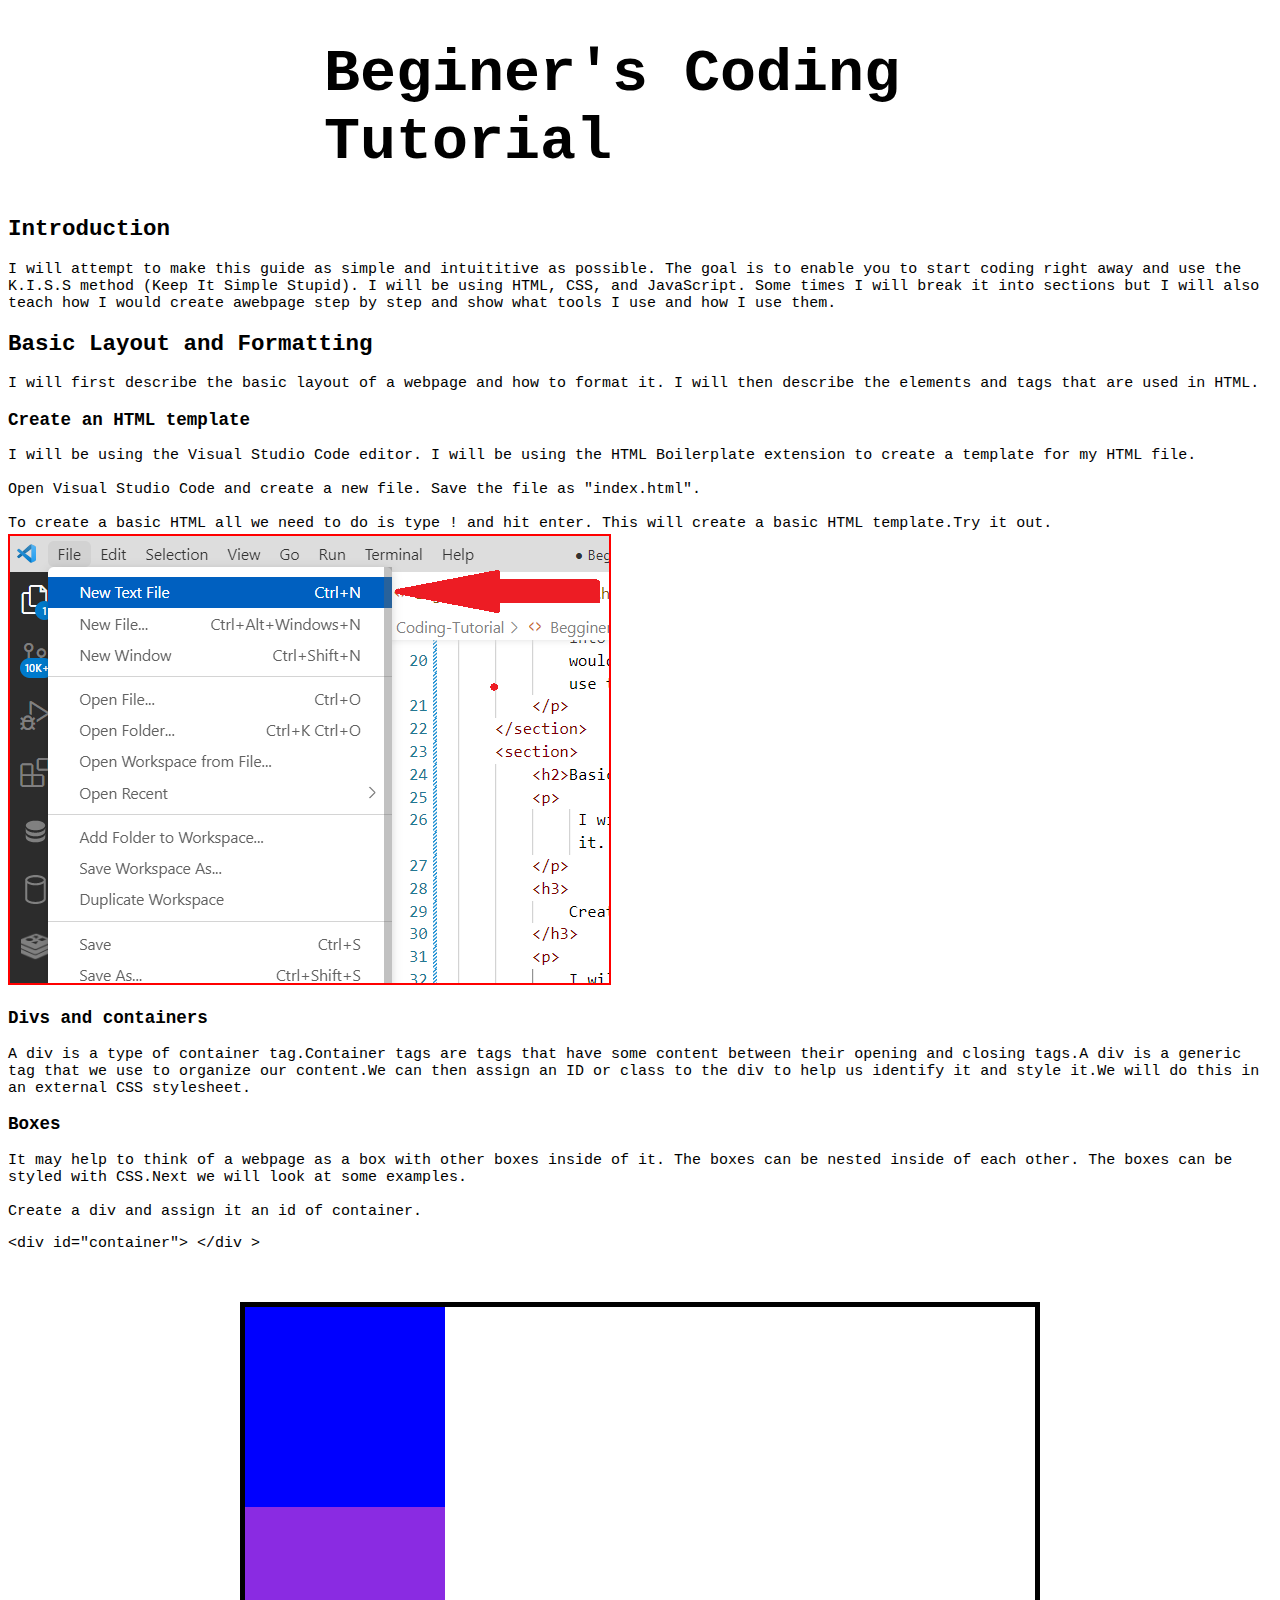
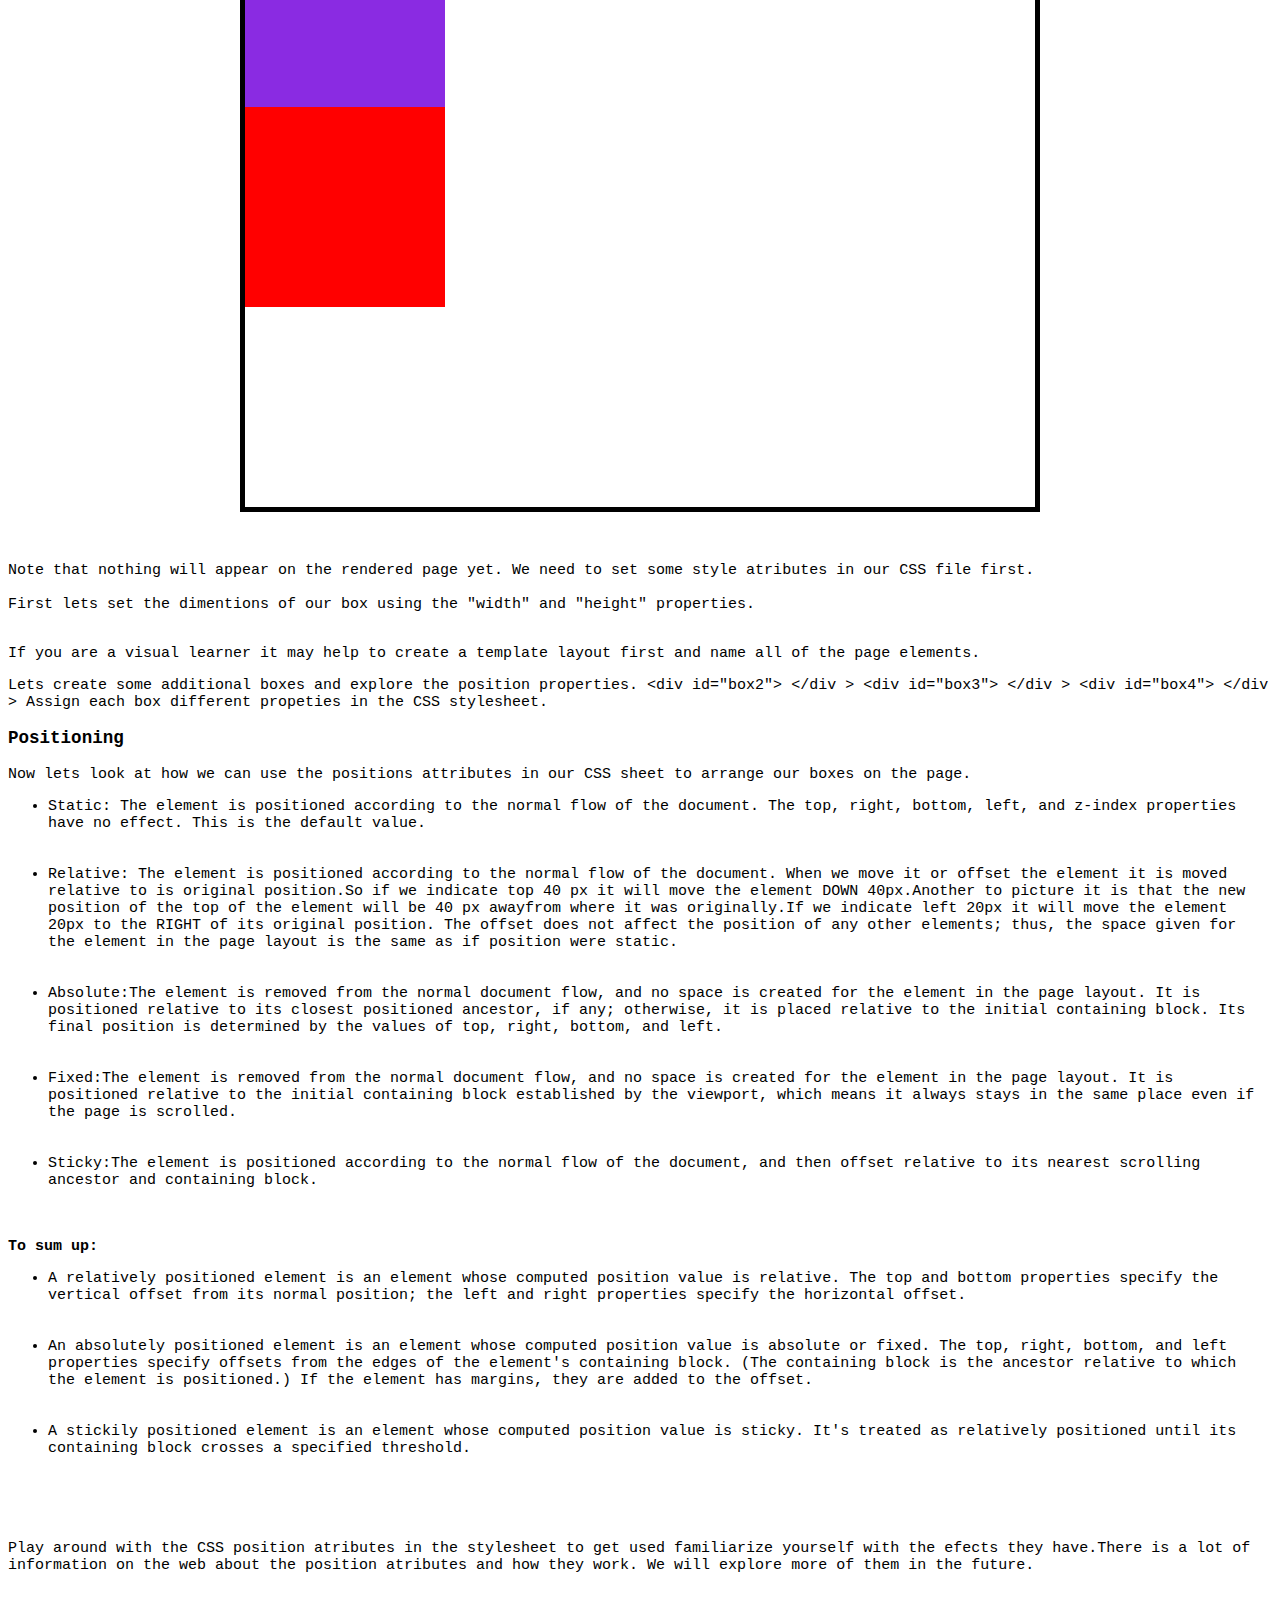
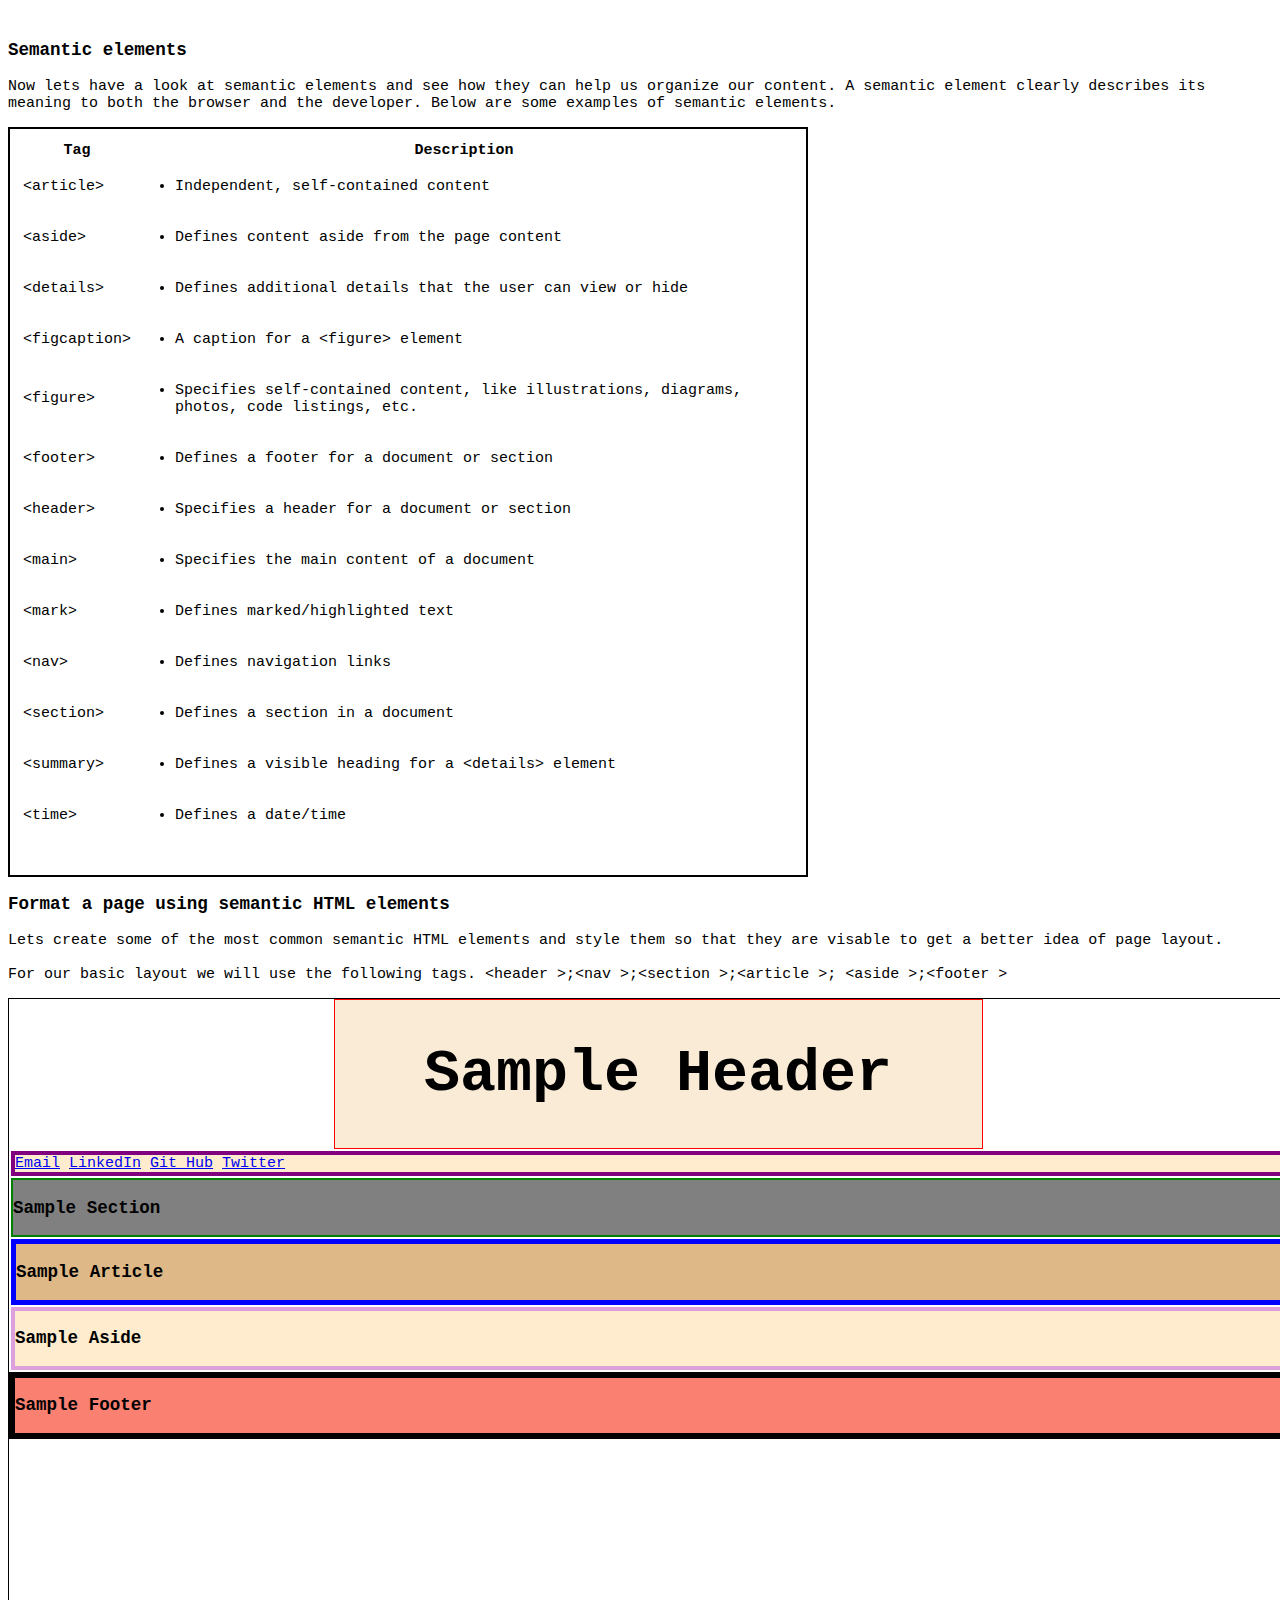
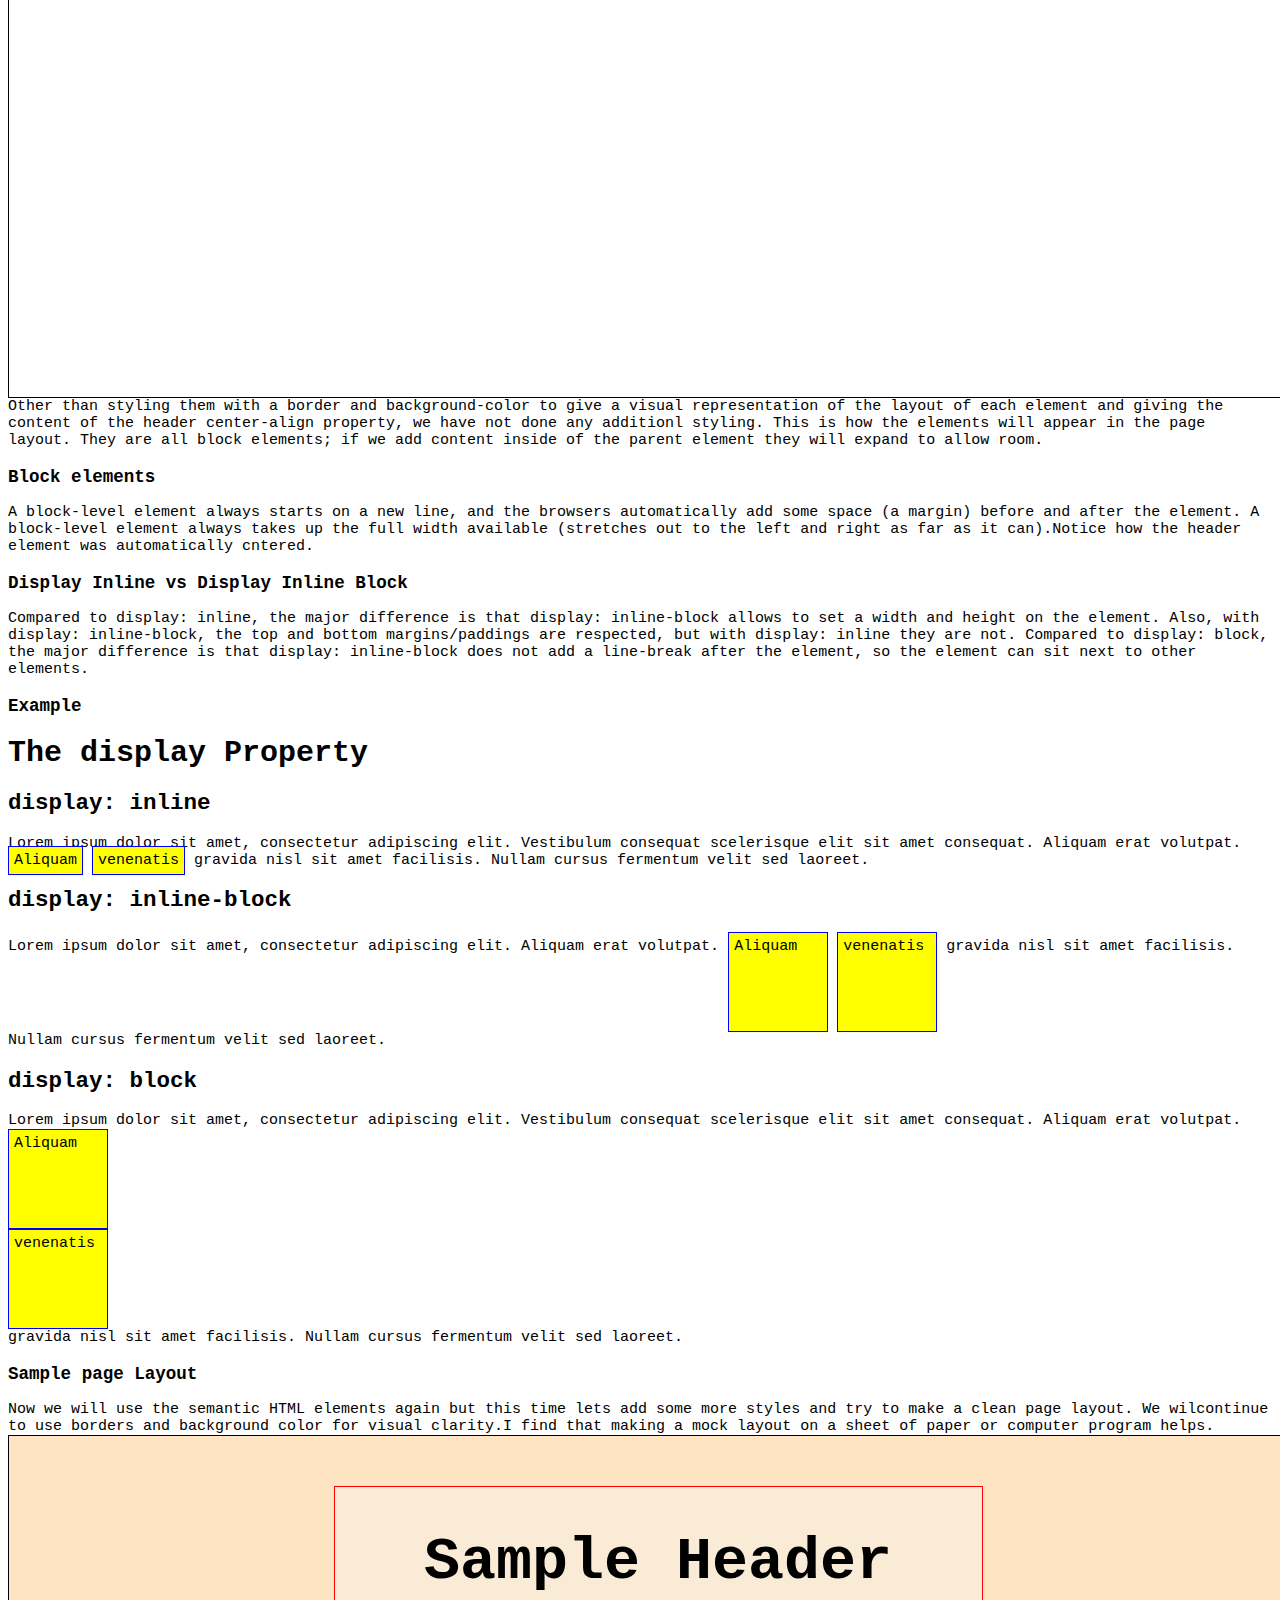
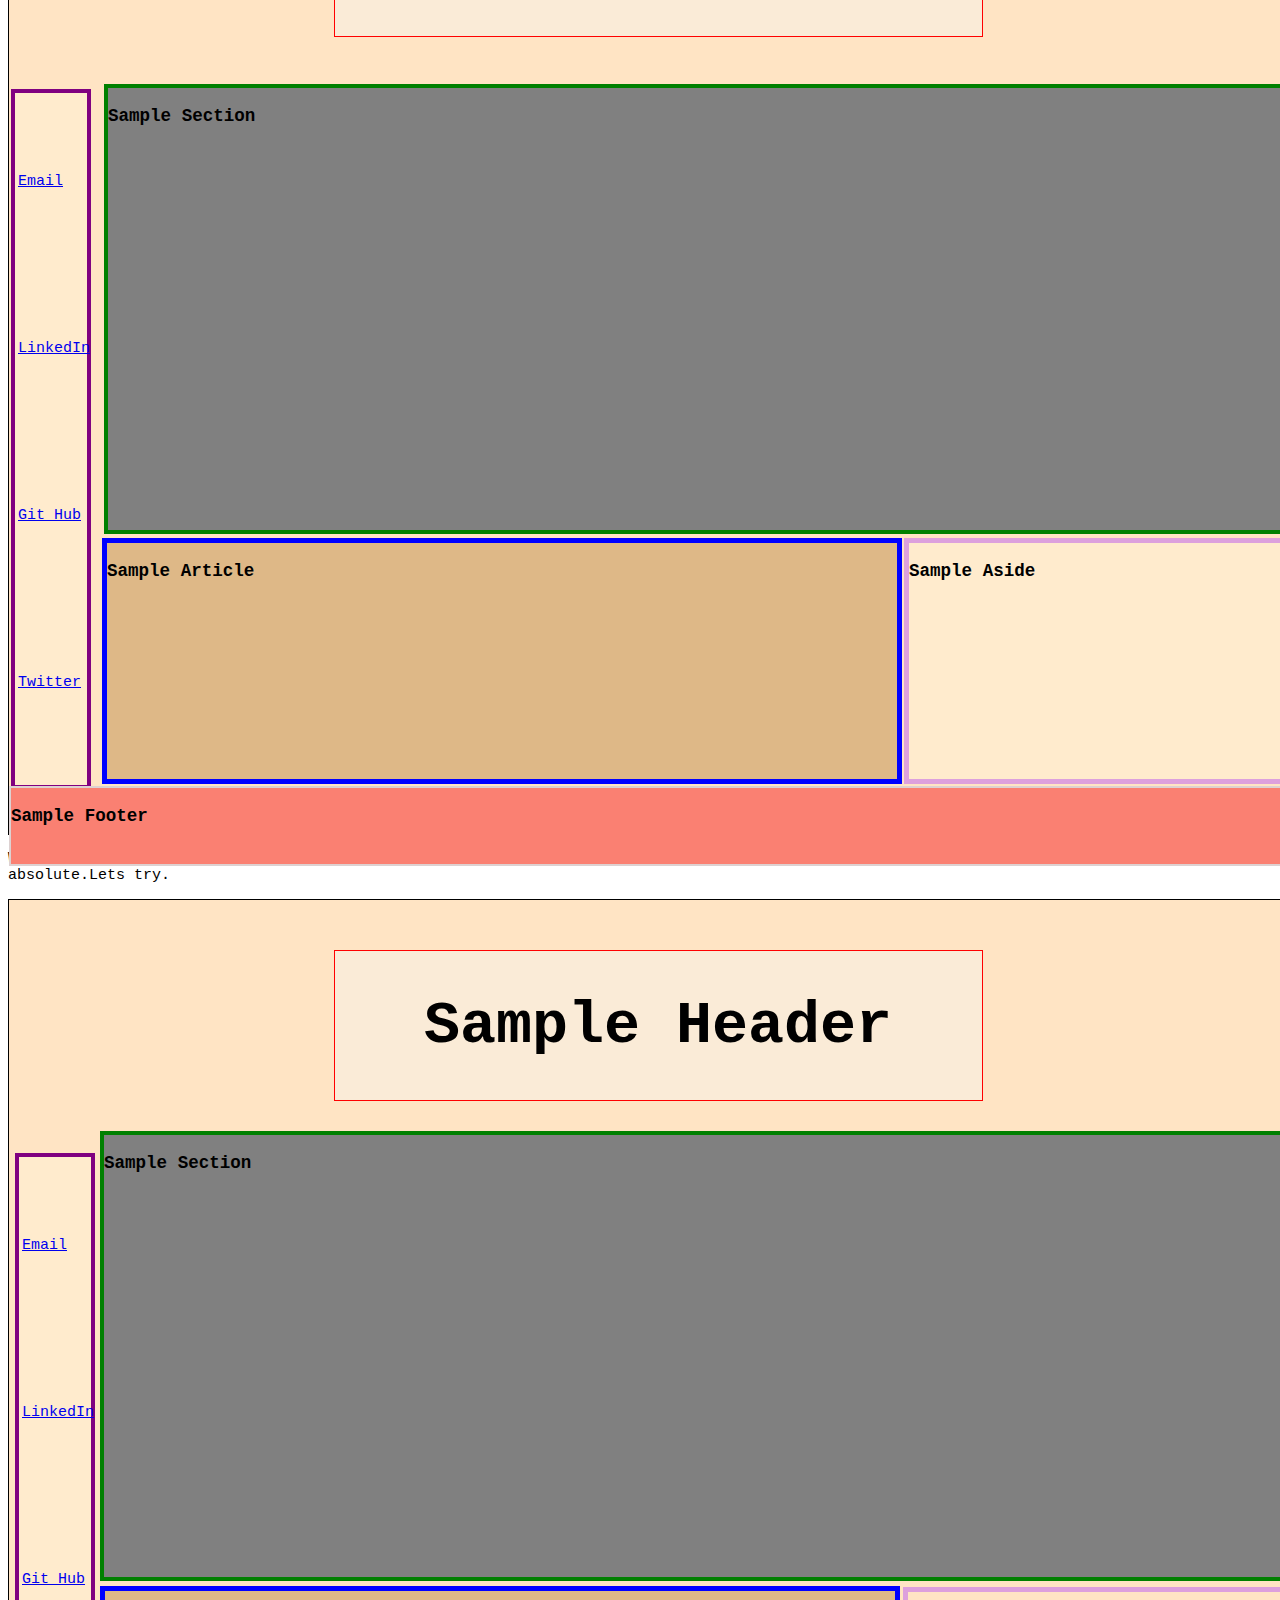
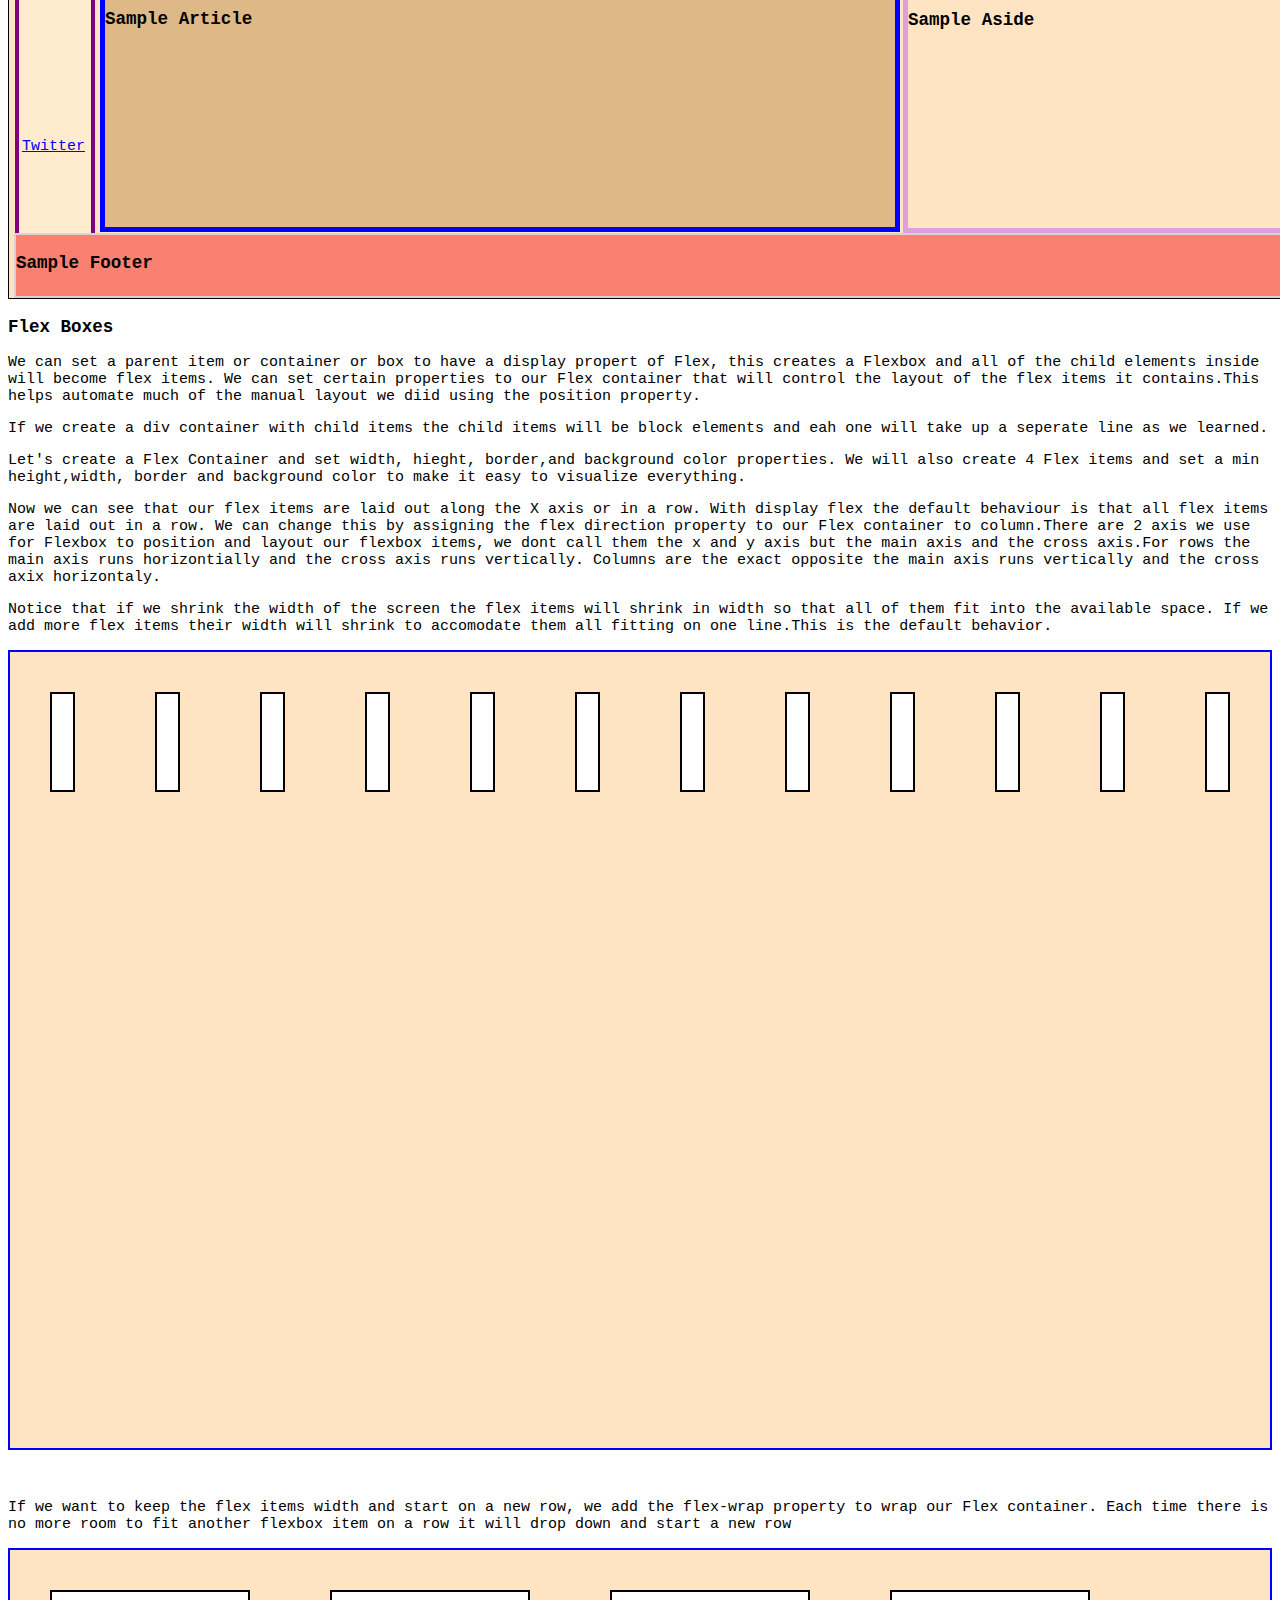
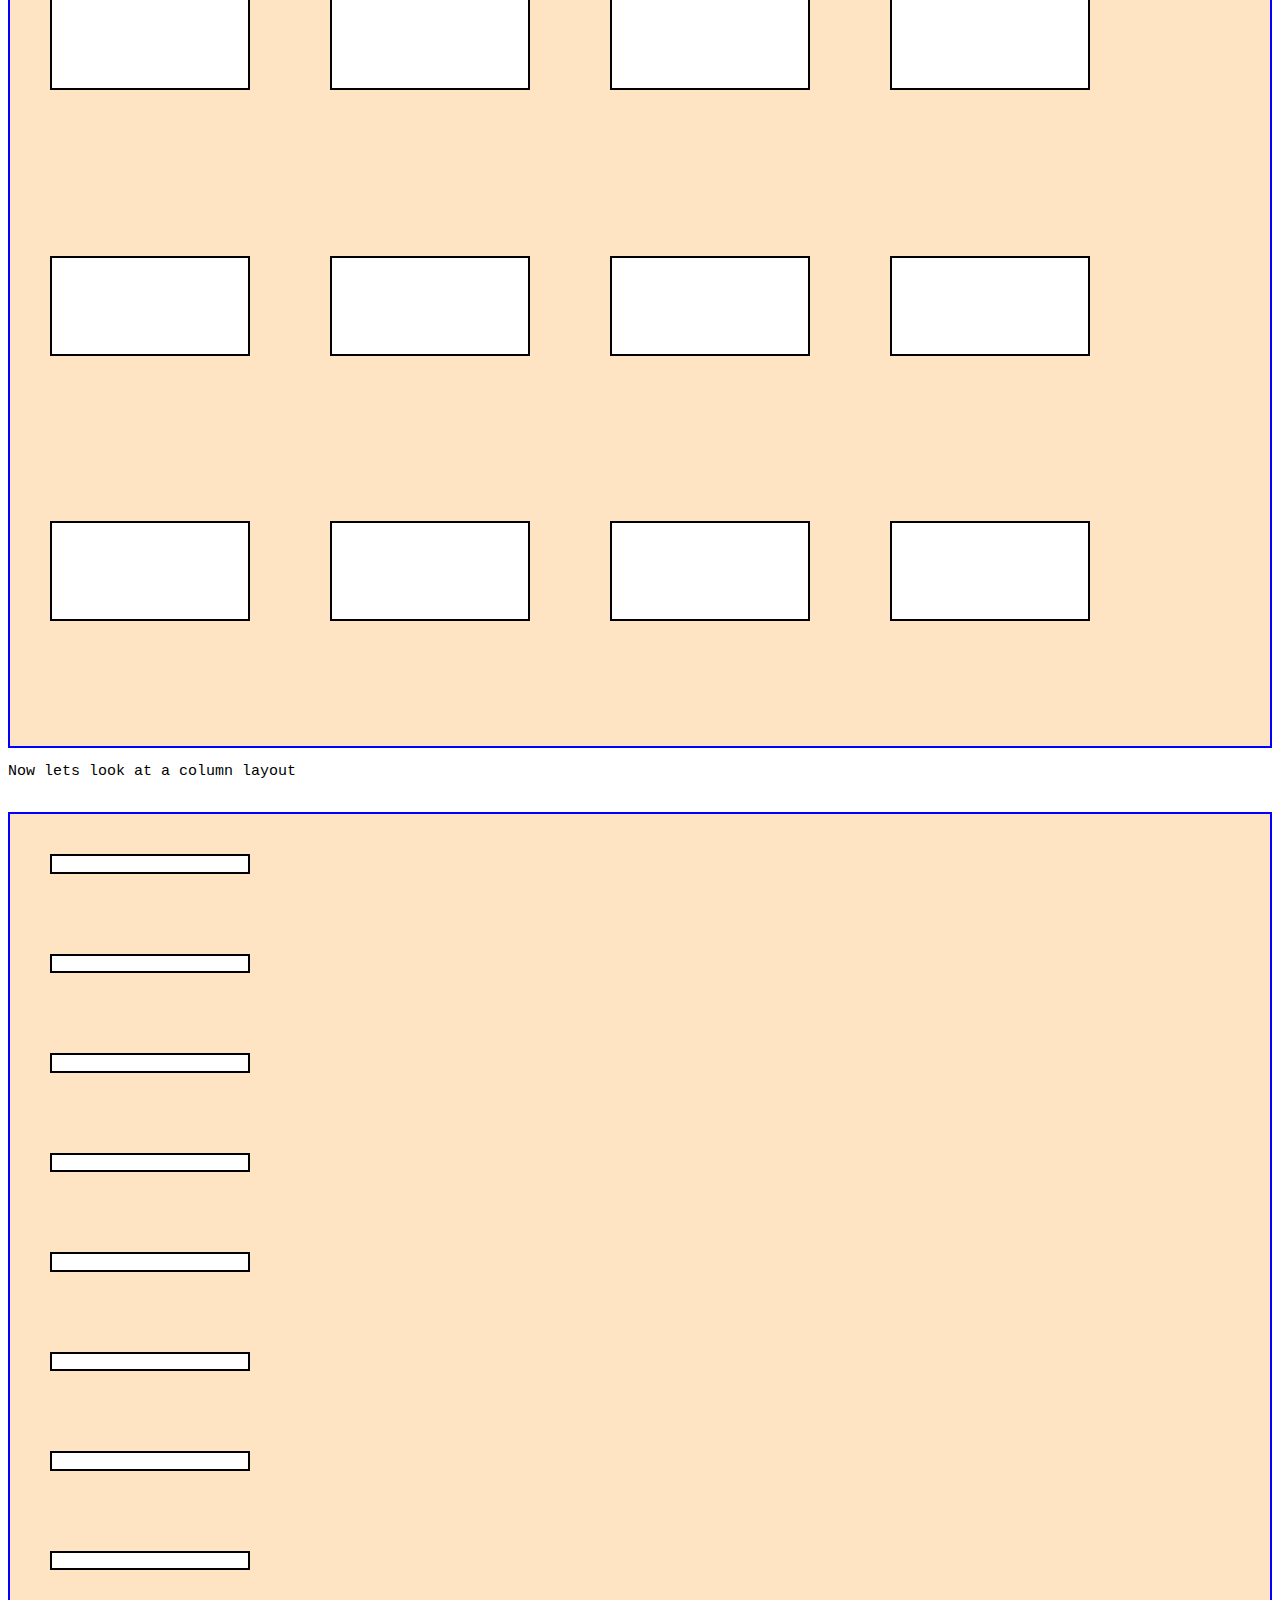
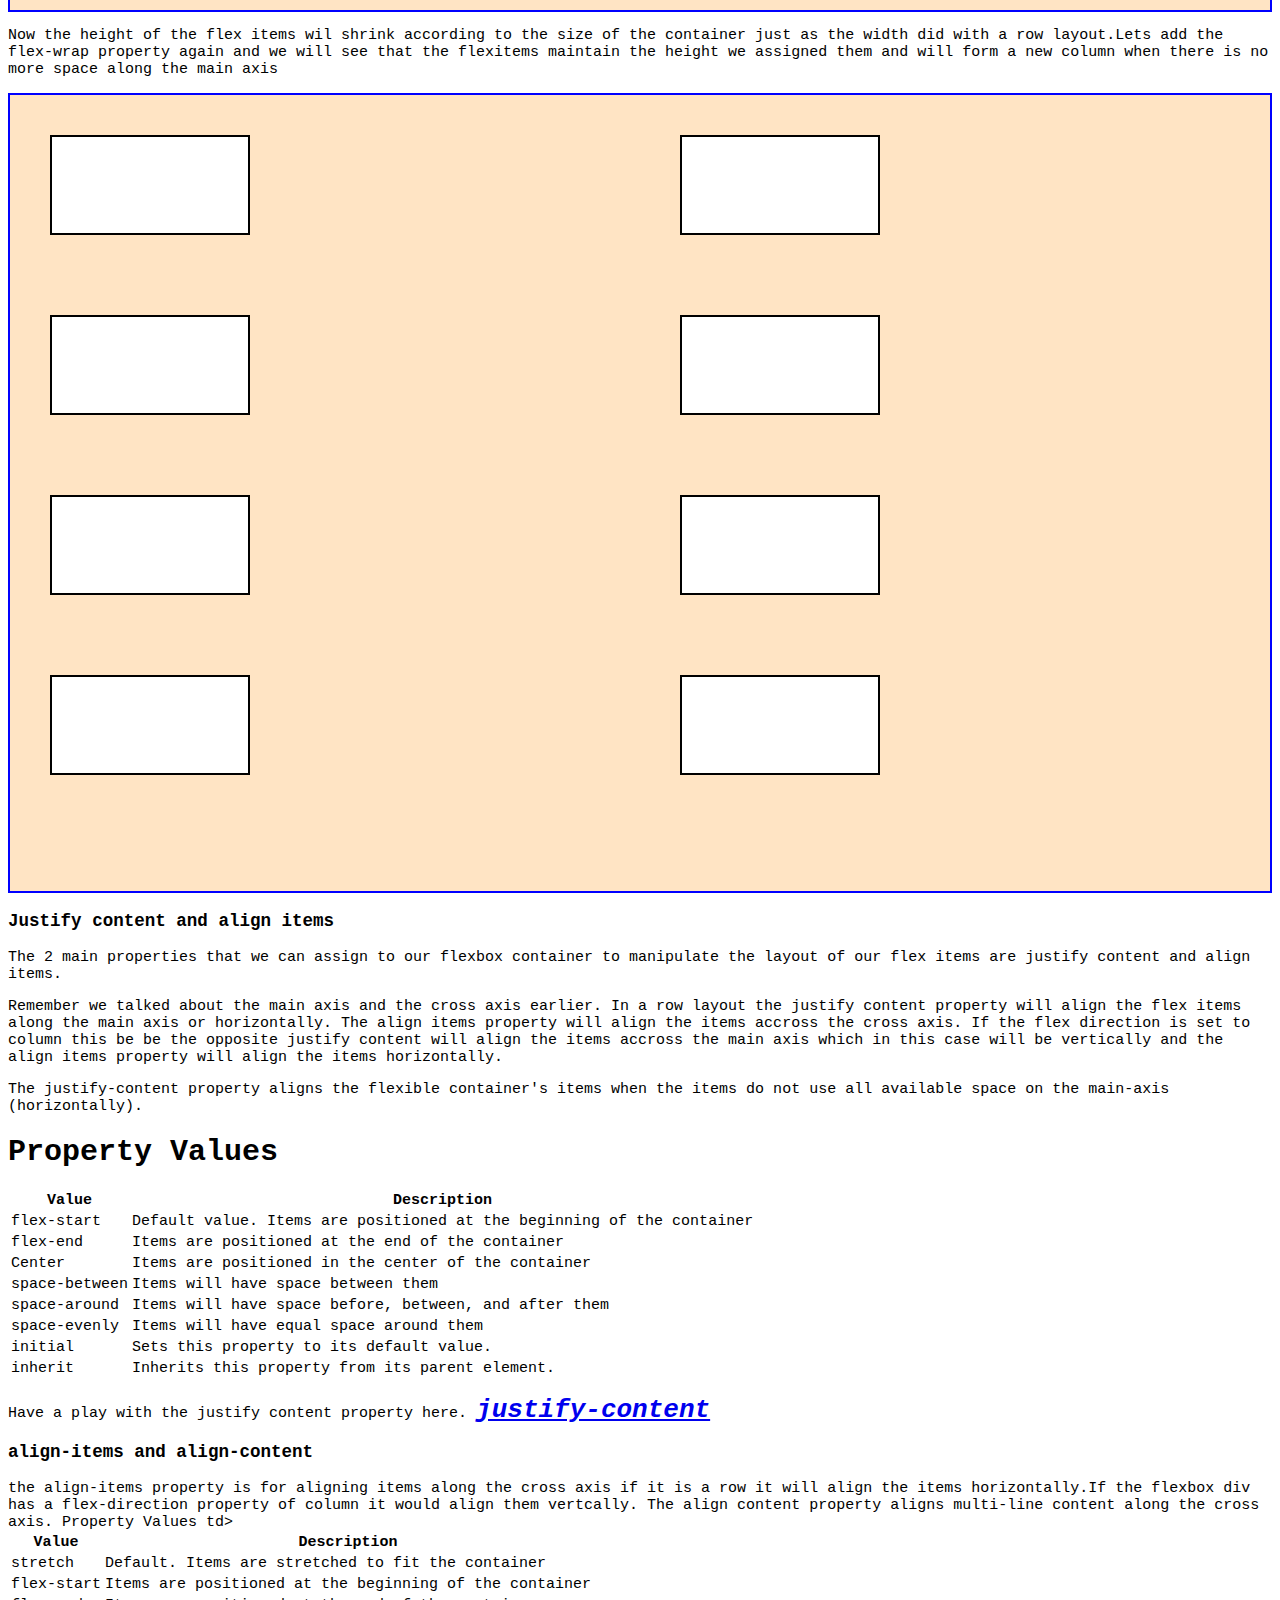
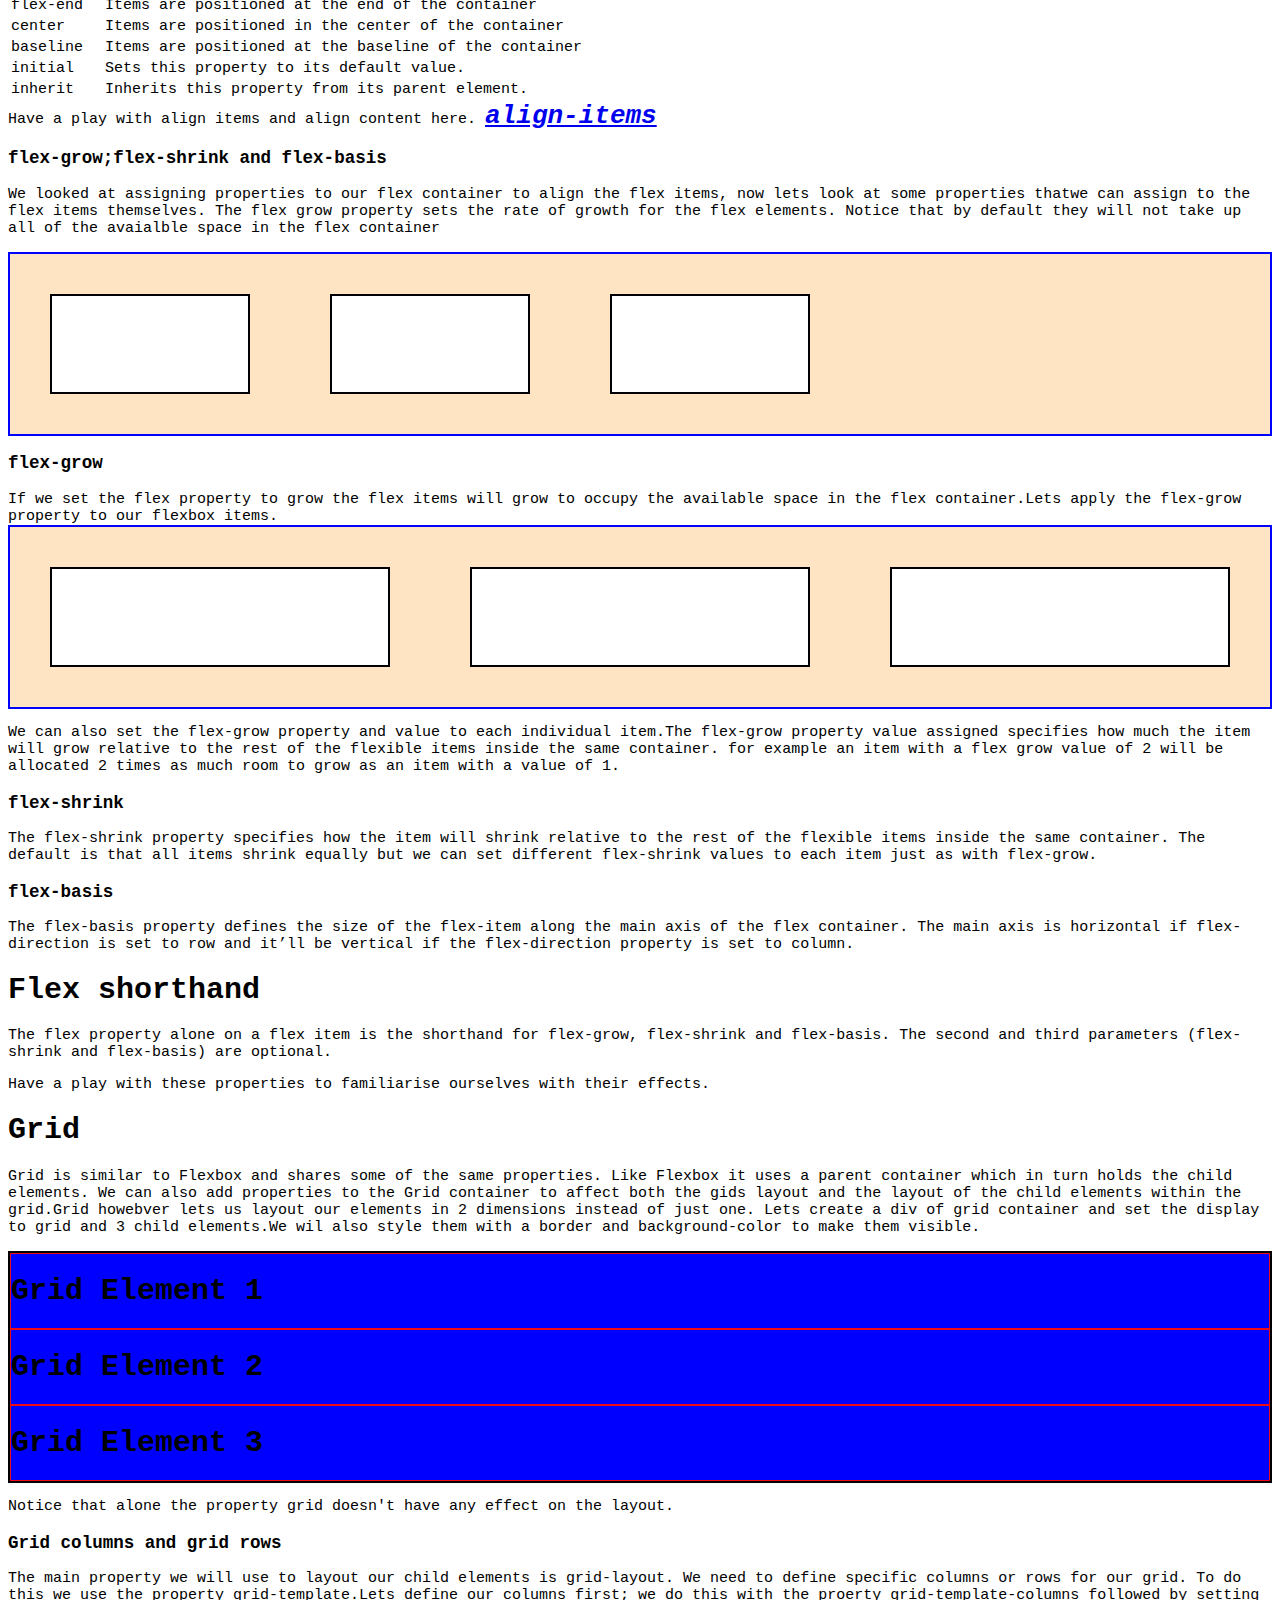
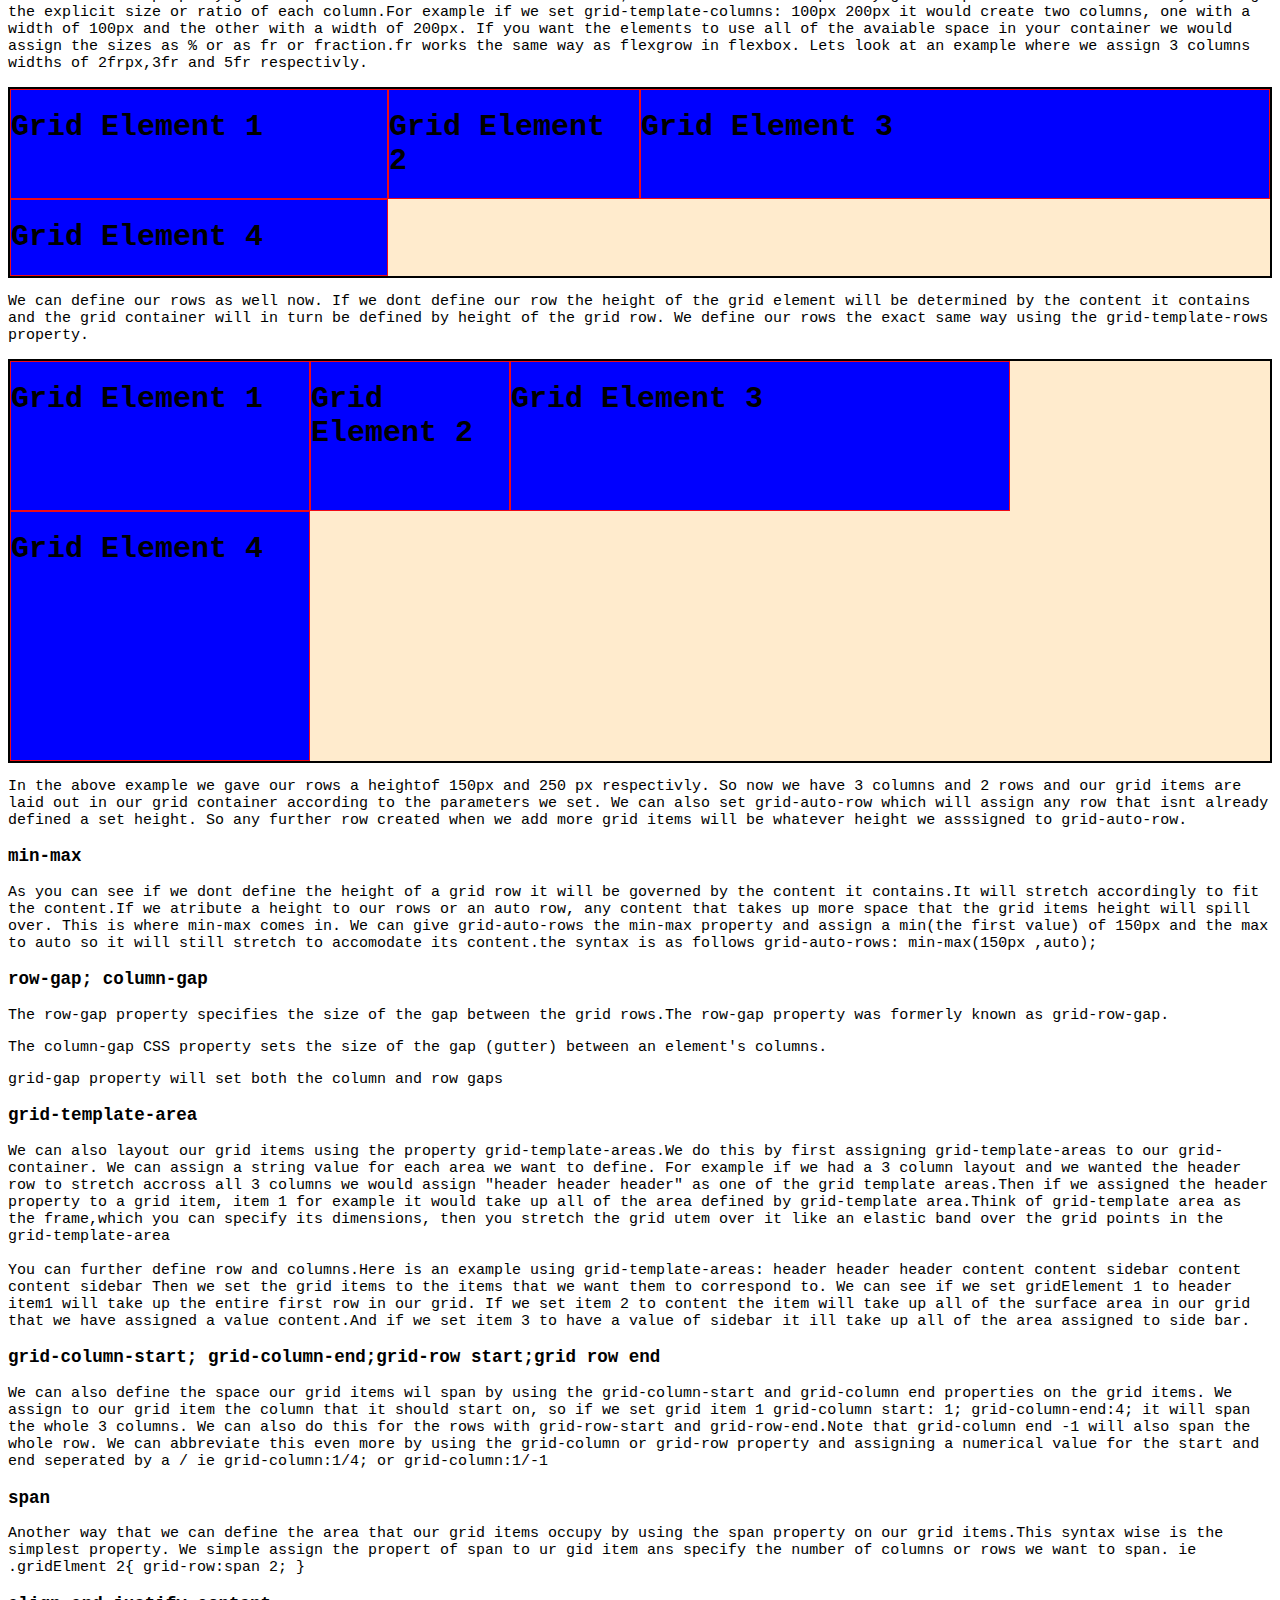
==== commit 6ca58532: "created one grid/flexbox page template" ====
--- a/index.html
+++ b/index.html
@@ -773,7 +773,7 @@
                     
                         <h3>Grid columns and grid rows</h3>
                         <p>
-                            The  main property we will use to layout our child elements is grid-layout. We need to define specific columns or rows for our grid. To do this we use the property grid-template.Lets define our columns first; we do this with the proerty grid-template-columns followed by setting the explicit size or ratio of each column.For example if we set grid-template-columns: 100px 200px it would create two columns, one with a width of 100px and the other with a width of 200px. If you want the elements to use all of the avaiable space in your container we would assign the sizes as %. Lets look at an example where we assign 3 columns widths of 200px,300px and 500px respectivly.
+                            The  main property we will use to layout our child elements is grid-layout. We need to define specific columns or rows for our grid. To do this we use the property grid-template.Lets define our columns first; we do this with the proerty grid-template-columns followed by setting the explicit size or ratio of each column.For example if we set grid-template-columns: 100px 200px it would create two columns, one with a width of 100px and the other with a width of 200px. If you want the elements to use all of the avaiable space in your container we would assign the sizes as % or as fr or fraction.fr works the same way as flexgrow in flexbox. Lets look at an example where we assign 3 columns widths of 2frpx,3fr and 5fr respectivly.
                             
                             
                             
--- a/assets/CSS/stylesheet.css
+++ b/assets/CSS/stylesheet.css
@@ -428,7 +428,7 @@
        border: solid 2px black;
        background-color: blanchedalmond;
        display: grid;
-       grid-template-columns: 300px 200px 500px;
+       grid-template-columns: 3fr 2fr 5fr;
 
 
    }
